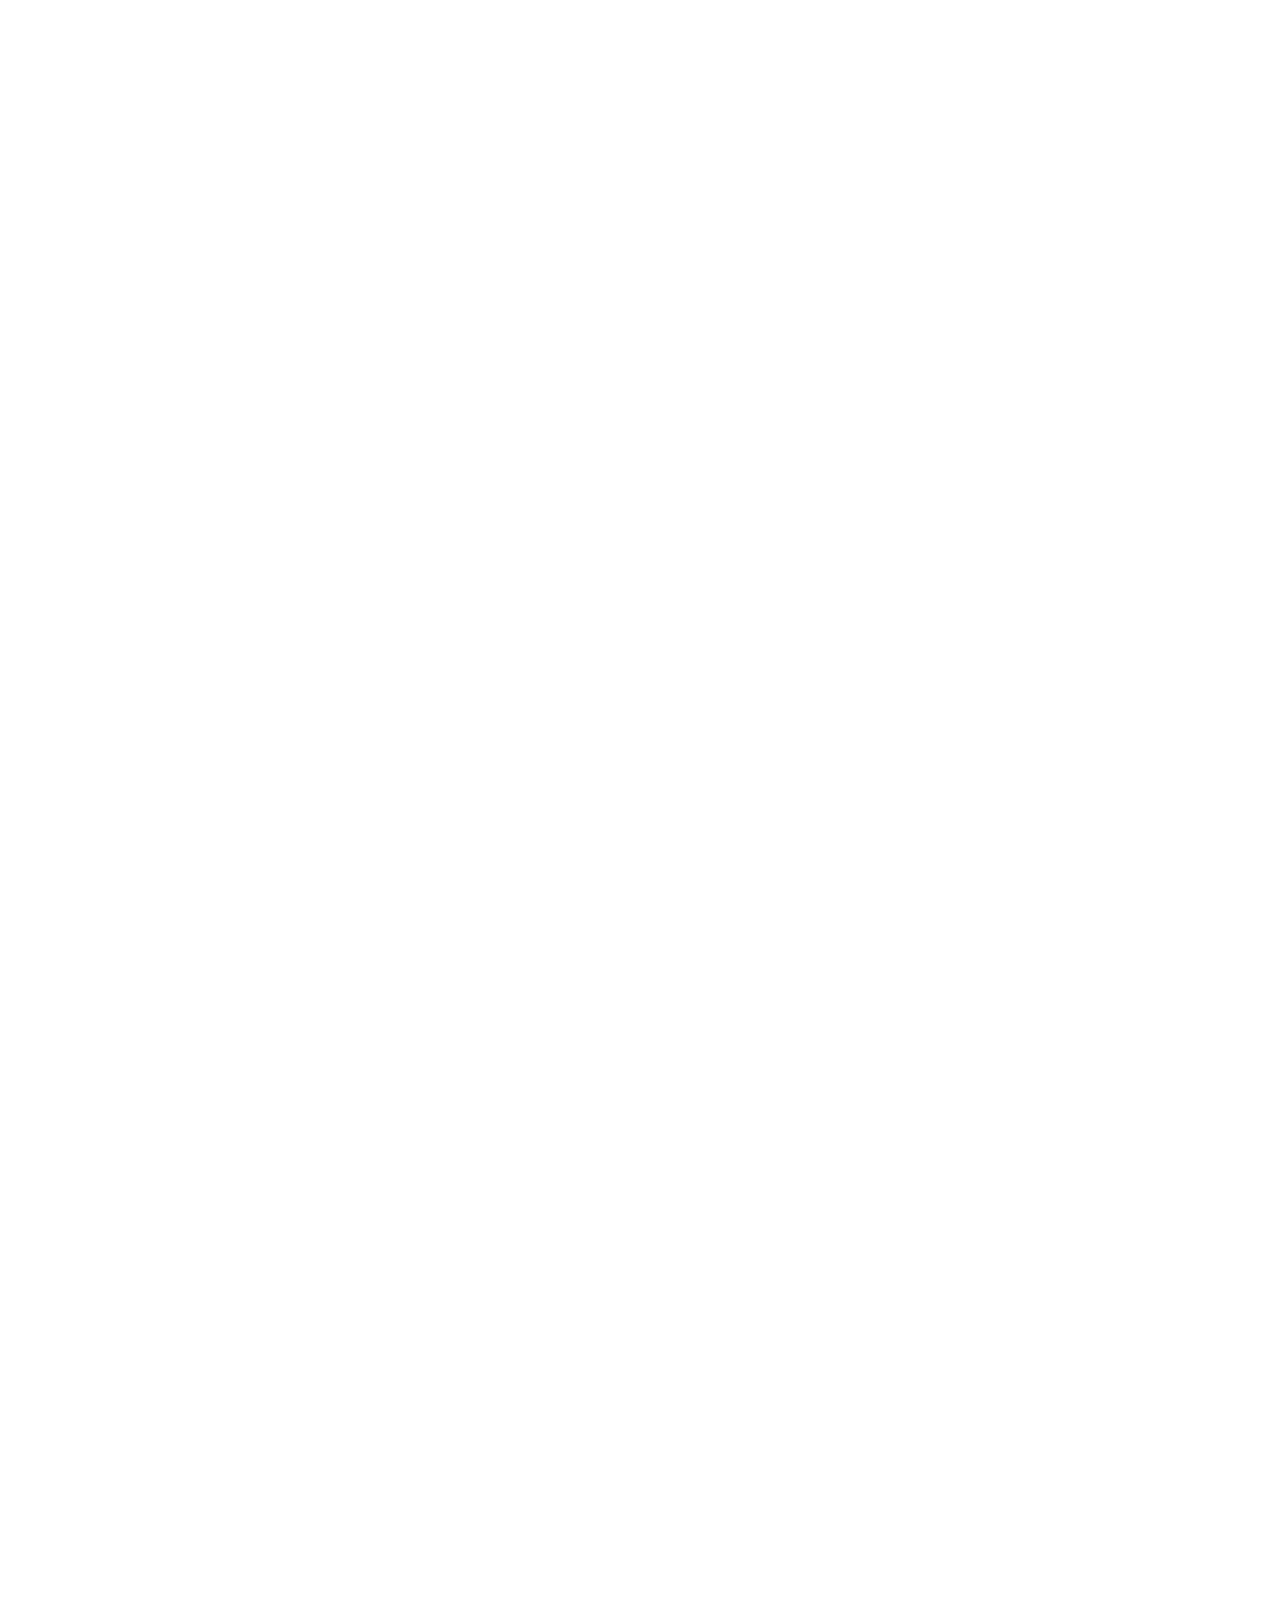
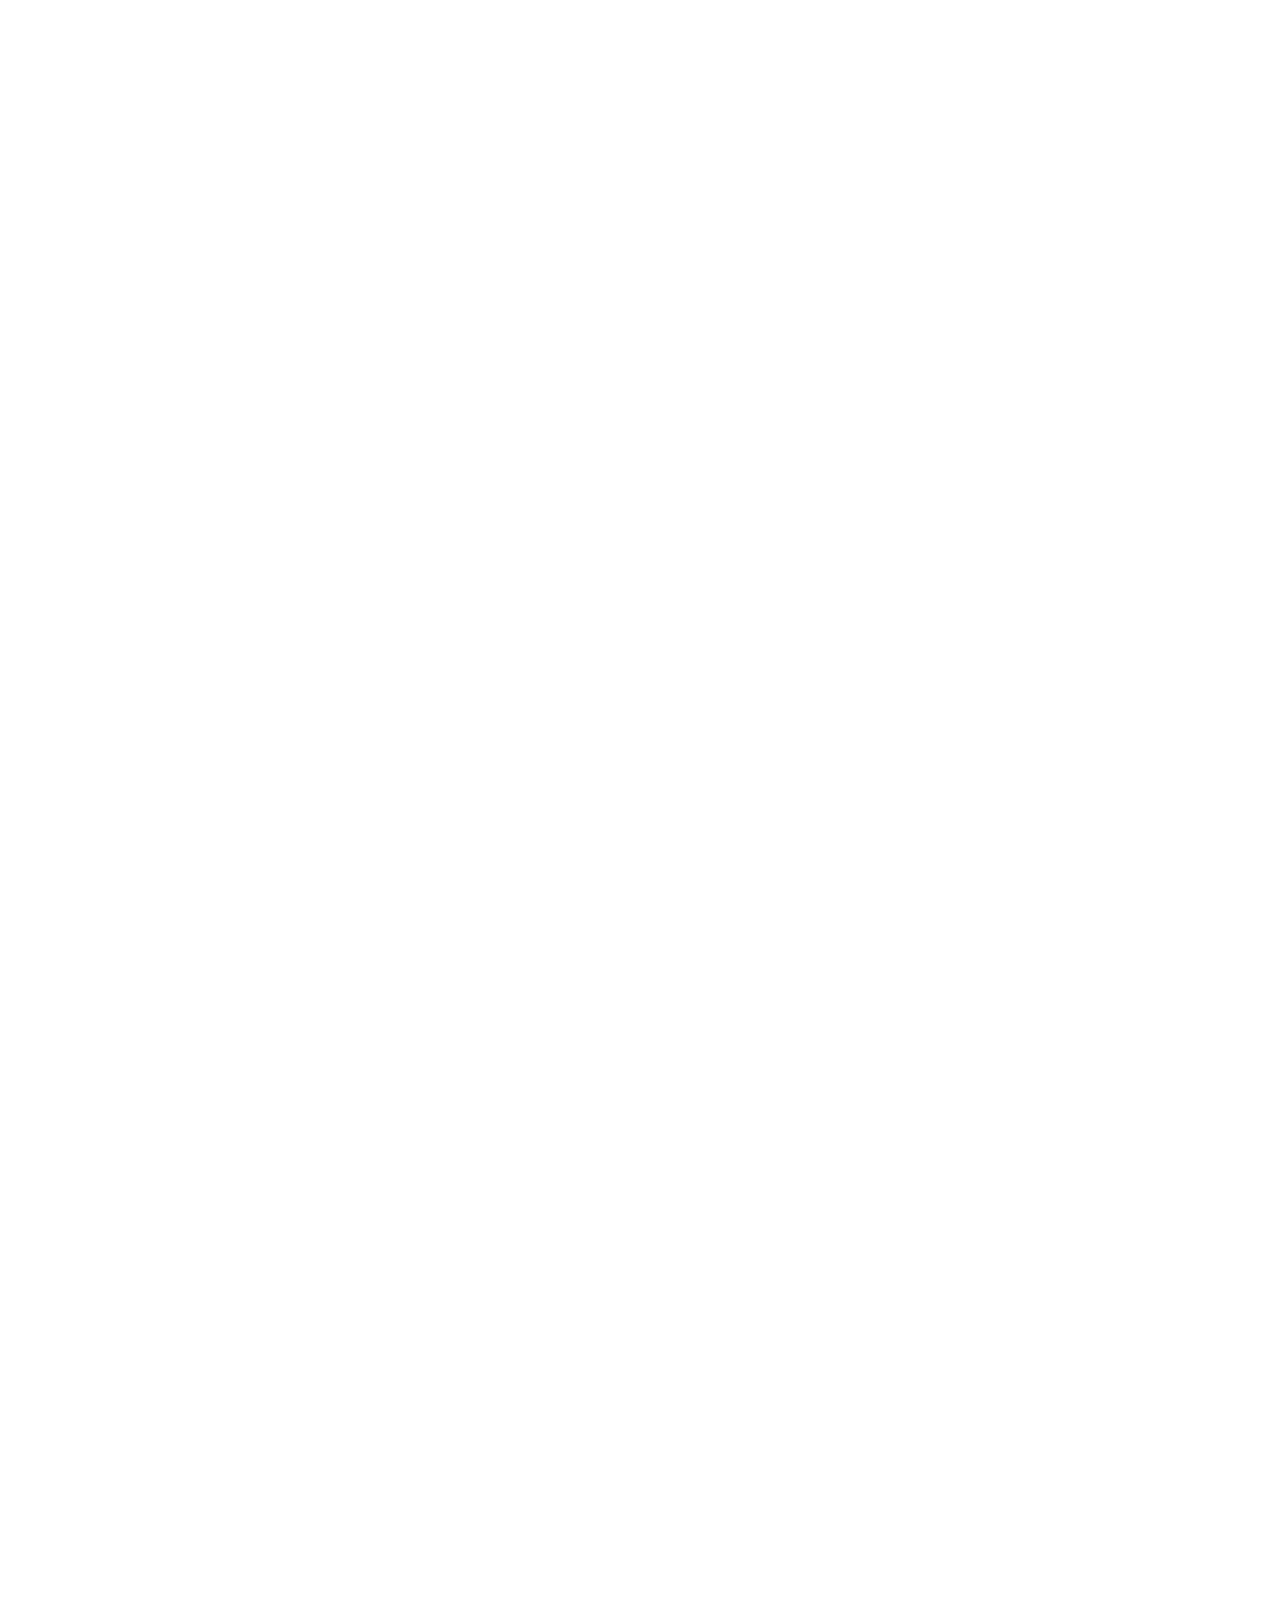
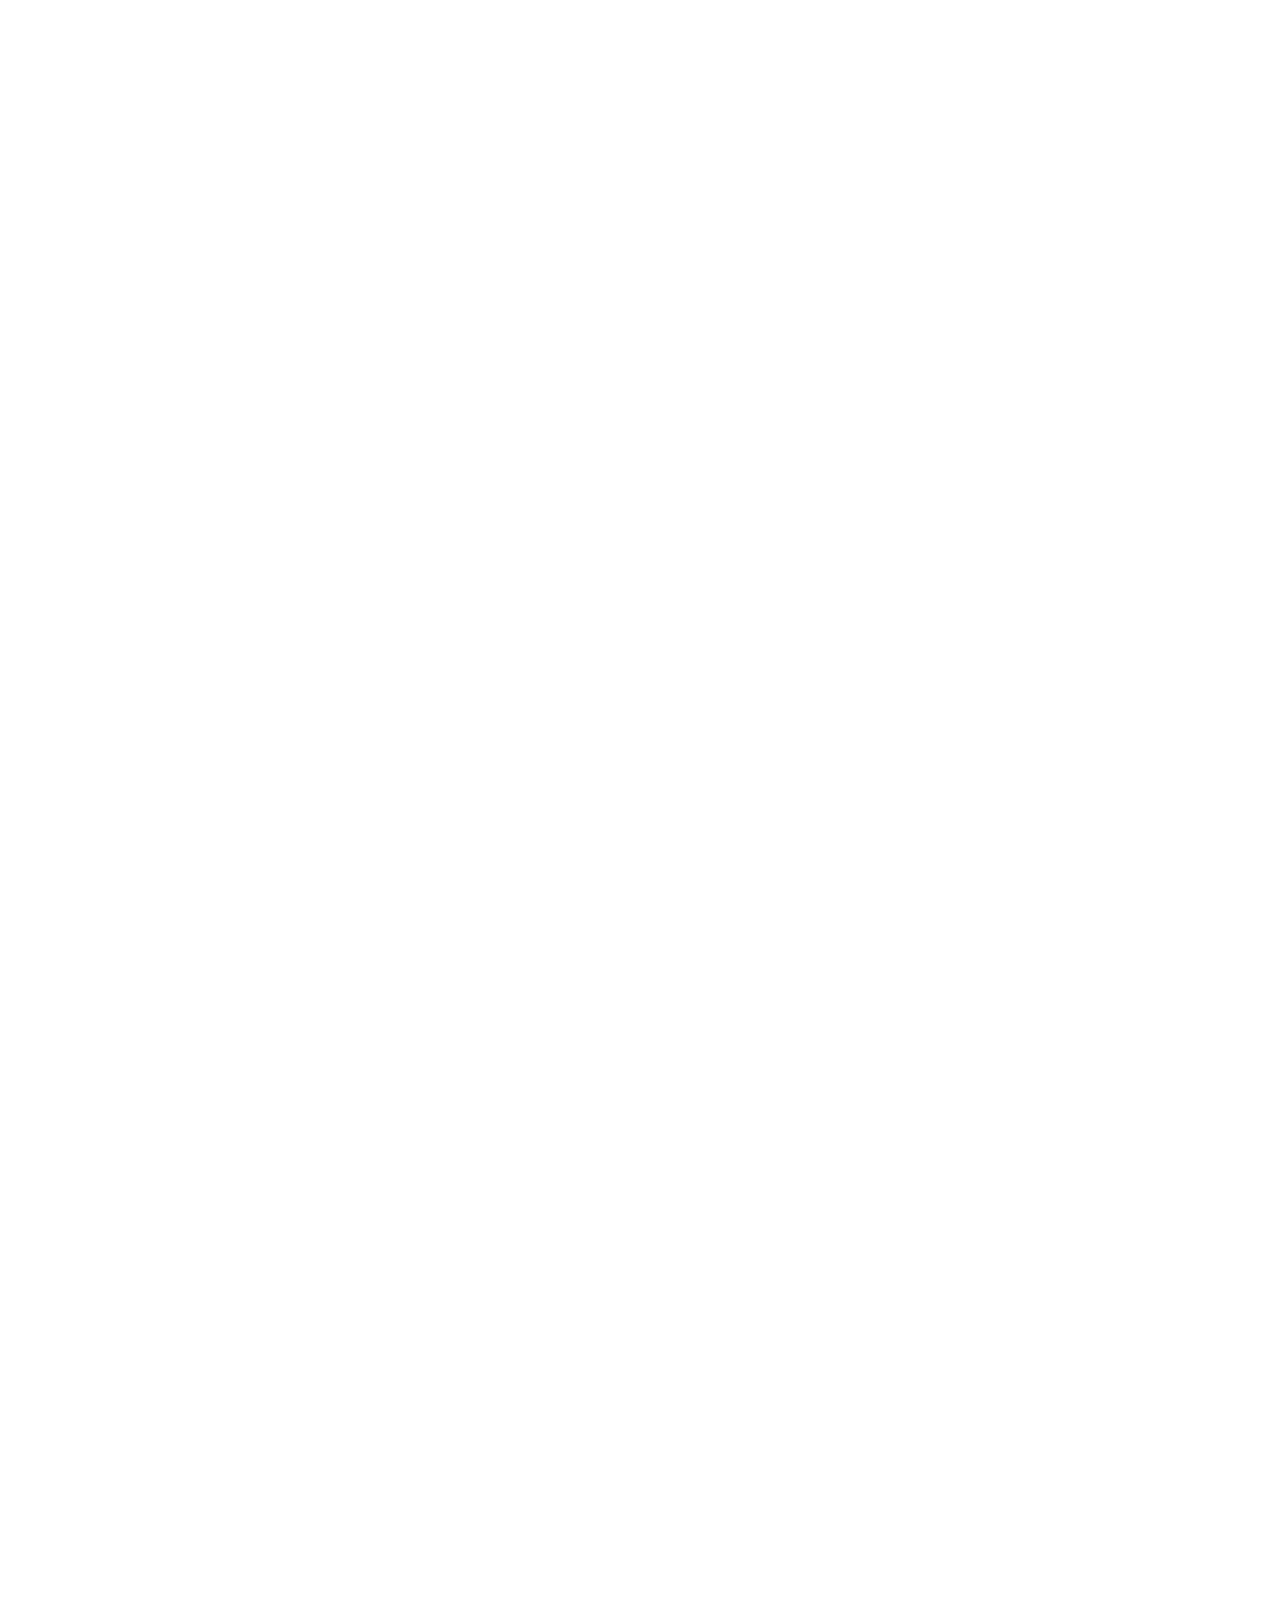
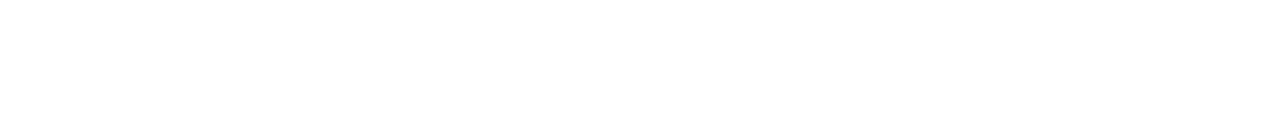
==== index.html @ 877ddde6 "Disabled prompt for location" ====
<!DOCTYPE HTML>
<html>
<head>
    <title>ЩЕ ГЛАСУВАМ</title>

    <meta property="og:image" content="http://shteglasuvam.com/fb_logo.jpg"/>
    <meta property="og:title" content="ЩЕ ГЛАСУВАМ"/>
    <meta property="og:site_name" content="Ще Гласувам"/>

    <meta http-equiv="content-type" content="text/html; charset=utf-8"/>
    <meta name="description" content=""/>
    <meta name="keywords" content=""/>
    <!--[if lte IE 8]>
    <script src="css/ie/html5shiv.js"></script><![endif]-->
    <script src="js/docCookies.js"></script>
    <script src="js/jquery.min.js"></script>
    <script src="js/jquery.poptrox.min.js"></script>
    <script src="js/jquery.scrolly.min.js"></script>
    <script src="js/jquery.scrollgress.min.js"></script>
    <script src="js/jquery.magnific-popup.js"></script>
    <script src="js/waypoints.min.js"></script>
    <script src="js/skel.min.js"></script>
    <script src="js/init.js"></script>
    <link rel="stylesheet" href="css/skel.css"/>
    <link href='//fonts.googleapis.com/css?family=Roboto:400,100,300,700&subset=cyrillic,latin' rel='stylesheet' type='text/css'>
    <link rel="stylesheet" href="css/style.css"/>
    <link rel="stylesheet" href="css/style-wide.css"/>
    <link rel="stylesheet" href="css/style-normal.css"/>
    <link rel="stylesheet" href="css/magnific-popup.css">
    <link href='css/font-awesome.min.css' rel='stylesheet' type='text/css'>
    <!--[if lte IE 8]>
    <link rel="stylesheet" href="css/ie/v8.css"/><![endif]-->
</head>
<body>

<!-- Header -->
<header id="header">
    <div class="layout clearfix">
        <!-- Logo -->
        <h1 id="logo" style="padding-top:7px">
            <a href="#intro"><img src="images/willvote-logo.png" width="98"/></a>
        </h1>
        <!-- Nav -->
        <nav id="nav">
            <ul>
                <li><a href="#one">Защо е важно?</a></li>
                <!--li><a href="#two">Партии и Коалиции</a></li-->
                <!--li><a href="#two">Непостоянен адрес</a></li-->
                <li><a href="#work">Гласуване в чужбина</a></li>
            </ul>
        </nav>

        <ul id="social_actions">
            <li>
                <a title="Сподели кампанията във Facebook" onclick='window.open("http://www.facebook.com/sharer.php?u=http://shteglasuvam.com", "_blank", "toolbar=yes, scrollbars=yes, resizable=yes, top=50, left=50, width=700, height=380");'
                   class="icon fa-facebook"><span class="label">Facebook</span></a></li>
            <li>
                <a title="Сподели кампанията в twitter" onclick='window.open("http://twitter.com/share?url=http://shteglasuvam.com&text=Аз ще гласувам!", "_blank", "toolbar=yes, scrollbars=yes, resizable=yes, top=50, left=50, width=700, height=380");'
                   class="icon fa-twitter"><span class="label">Twitter</span></a></li>
            <li>
                <a title="Сподели кампанията в Google+" onclick='window.open("https://plus.google.com/share?url=http://shteglasuvam.com", "_blank", "toolbar=yes, scrollbars=yes, resizable=yes, top=50, left=50, width=700, height=380");'
                   class="icon fa-google-plus"><span class="label">Google+</span></a></li>
        </ul>
    </div>
</header>

<!-- Intro -->
<section class="intro">
        <div class="column">
            <div class="disclaimer">
                <p>Това е независима кампания дело на екип доброволци от <a href="https://obshtestvo.bg/">
                    <img src="images/obshtestvo_logo.png" title="Общество.бг" alt="Obshtestvo logo" width="96" height="15">
                </a></p>
                <p>Целта е да се повиши избирателната активност и да се покаже, че всеки глас има силата да направи промяна.</p>
            </div>

            <div class="firstVisit">
                <div class="say clearfix">
                    <div class="prompt">
                        <h2>
                            Кажи на всички
                        </h2>
                        <a class="btn green vote" >
                            <b>Ще гласувам!</b>
                        </a>
                    </div>
                    <p class="desc">
                        <strong>Твоят глас е важен не само за изборите.</strong>
                        Тук можеш да заявиш своята гражданска позиция като споделиш,
                        че ще гласуваш и да призовеш
                        твоите приятели да последват примера ти.</p>
                </div>
                <div class="sep"><span>или</span></div>
                <div class="uncertain">
                    <div class="prompt">
                        <h2>
                            Мислиш, че не е важно?
                        </h2>
                        <p class="subtitle">Разбери</p>
                        <div class="who">
                            <a class="btn green whowillvote">
                                <b>Кой ще гласува</b>
                                <div class="faces"></div>
                            </a>
                        </div>
                        <p class="subtitle">от facebook приятелите ти и се присъедини към тях</p>
                    </div>
                </div>
            </div>
            <div class="loggedNotVoted">
                <div class="friends">
                    <h2>На 5ти октомвири ще гласуват</h2>
                    <div class="faces list clearfix"></div>
                    <p class="subtitle">
                        от приятелите ти. Така ще направят още <strong class="count"></strong> човека.
                    </p>
                </div>
                <div class="prompt">
                    <h2>Tе използват своя глас, а ти?</h2>
                    <p class="subtitle">
                        Твоите приятели може да последват примера ти.
                    </p>
                    <p class="subtitle secondary">
                        Призови ги, кажи на всички
                    </p>
                    <a class="btn green login_vote">
                        <b>Ще гласувам!</b>
                    </a>
                </div>
            </div>

            <div class="loggedVoted">
                <div class="greeting">
                    <h2>Нека да има повече хора като теб!</h2>
                    <p class="wish"> Тук можеш да следиш колко човека са се присъединили към кампанията, а ако харесаш <a
                            href="https://www.facebook.com/shteglasuvam">facebook страницата на „Ще гласувам“</a>  редовно ще получаваш новини и факти за изборите</p>
                    <div class="fb-like" data-href="https://www.facebook.com/shteglasuvam" data-layout="button" data-action="like" data-show-faces="false" data-share="false"></div>
                </div>
                <div class="together">
                    <h2>Заедно с теб ще гласуват</h2>
                    <div class="faces list clearfix"></div>
                    <p class="subtitle">
                        от приятелите ти. С теб станахме общо <strong class="count"></strong> човека.
                    </p>
                </div>
            </div>

            <div class="more">
                <a href="#one" class="continue down"><span>Научи защо е важно </span><i></i></a>
            </div>
        </div>
</section>

<!-- One -->
<section id="one" class="main style2 right dark fullscreen">

    <p align="center"><img src="images/willvote-infographic_new.png" alt="Защо е важно да гласуваш?

След преброяване на бюлетините

240 мандата се разпределят между партии и коалиции според спечелените гласове.

борбата на големите
Колкото повече мандати спечели дадена партия, толкова по-голяма е нейната законодателна власт.

160
мандата

Решенията за промени в конституцията се вземат с квалифицираното мнозинство на 2/3 от всички народни представители.

Справка: чл. 155, ал. 2 от Конституцията

121
мандата

Народното събрание приема законите и другите актове с мнозинство повече от половината от присъстващите народни представители.

Справка: чл. 81, ал. 2 от Конституцията


на границата
Право на участие при разпределяне на мандатите на национално ниво имат партиите и коалициите от партии, получили не по-малко от четири на сто от действителните гласове в страната и извън страната.

Справка: чл. 297, ал. 2 от Изборния кодекс

4%
от действителните
гласове
 
10
депутатски места
 
шанс за малките

Държавна субсидия се отпуска ежегодно и на партиите, които не са представени в Народното събрание, но са получили не по-малко от едно на сто от всички действителни гласове на последните парламентарни избори.

държавна субсидия

Справка: чл. 26 от Закона за политическите партии

Легитимност на властта

 

При по-висока избирателна активност един депутат представлява
по-голяма част от народа

 


Легитимността е едно от необходимите условия за стабилна държавна власт



Неутрализиране на купения вот

Колкото по-висока е избирателната активност, толкова по-малка е тежестта на
купените гласове




 
ниска
избирателна активност
 
висока
избирателна активност
 

Митът за преразпределение на гласовете

Само партиите и коалициите, които са събрали поне 4% от всички гласове, участват в разпределението на мандатите.

Гласовете, подадени за останалите партии (получили под 4%),
не се вземат предвид при изчисленията!
"></p>
</section>


<!-- Work -->
<section id="work" class="main style3 primary">
    <div>
        <p style="ftext-align:center;"><img src="images/glasuvane-chujbina.png" alt=""/></p>
        <iframe id="map" data-src="http://glasuvam.org/kade#&pe2014-sek&embed&quiet" width="100%" height="550px" frameborder="0"></iframe>
        <p style="font-size:90%;text-align:center;">Карта на изборите в чужбина от <a href="http://glasuvam.org/"
                                                                                      target="_blank">Glasuvam.org</a>
        </p>
    </div>
</section>

<!-- Footer -->
<footer id="footer">
    <!-- Icons -->
    <ul class="actions">
        <li>
            <a onclick='window.open("http://www.facebook.com/sharer.php?u=http://shteglasuvam.com", "_blank", "toolbar=yes, scrollbars=yes, resizable=yes, top=50, left=50, width=700, height=380");'
               class="icon fa-facebook"><span class="label">Facebook</span></a></li>
        <li>
            <a onclick='window.open("http://twitter.com/share?url=http://shteglasuvam.com&text=Аз ще гласувам!", "_blank", "toolbar=yes, scrollbars=yes, resizable=yes, top=50, left=50, width=700, height=380");'
               class="icon fa-twitter"><span class="label">Twitter</span></a></li>
        <li>
            <a onclick='window.open("https://plus.google.com/share?url=http://shteglasuvam.com", "_blank", "toolbar=yes, scrollbars=yes, resizable=yes, top=50, left=50, width=700, height=380");'
               class="icon fa-google-plus"><span class="label">Google+</span></a>
        </li>
    </ul>

    <p align="right" style="padding-right: 10px">
        <a class="popup-modal" href="#test-modal" style="text-decoration: none;">За нас / Контакти </a>
        Проект на <a href="https://obshtestvo.bg/"><img src="images/obshtestvo_logo.png" alt="Obshtestvo logo" width="96" height="15"></a>
    </p>

    <p>

    <div class="white-popup-block mfp-hide" id="test-modal">
        <h1><strong>За нас / Контакти</strong></h1>
        <br>

        <p>Ще гласувам“ е независима от политическа партия или чужди интереси кампания целяща да увеличи избирателната
            активност и да покаже, че твоят глас има силата да стори промяна.</p>

        <p>Ние сме група от доброволци запалени по технологиите, които сме работили по този проект в свободното си
            време. Ние сме с гражданска самосъзнателност, че всеки гражданин може да направи промяна и да въздейства на
            събитията в България. Този сайт иска да събуди тази гражданска активност в хората като ги подбуди да излязат
            и да гласуват, като една от основните части това да промениш политическия живот в България и да афектираш
            събитията в България. </p>

        <p>Гражданската активност не свършва с това да гласуваш и продължава през цялото време. Ако искаш да разбереш
            как може да си по-активен гражданин посети сайта на <a href="https://obshtestvo.bg/" target="_blank">Общество</a>
            и разгледай нашите други проекти. Всички отдавна сме станали „доброволци„ да бъдем граждани. </p>

        <p>За повече медийна информация и за да се свържете с нас:<br>
            info@obshtestvo.bg<br>
        </p>

        <p><a href="#" class="popup-modal-dismiss" style="color:black;text-decoration: none;">Затвори</a></p>
    </div>

    <div class="fb-like"
         data-href="https://www.facebook.com/pages/%D0%A9%D0%B5-%D0%B3%D0%BB%D0%B0%D1%81%D1%83%D0%B2%D0%B0%D0%BC/826516444039220"
         data-layout="standard" data-action="like" data-show-faces="true" data-share="true"></div>

</footer>


<script type="text/javascript" src="js/fb_scripts.js"></script>
<script>
    (function (i, s, o, g, r, a, m) {
        i['GoogleAnalyticsObject'] = r;
        i[r] = i[r] || function () {
            (i[r].q = i[r].q || []).push(arguments)
        }, i[r].l = 1 * new Date();
        a = s.createElement(o),
                m = s.getElementsByTagName(o)[0];
        a.async = 1;
        a.src = g;
        m.parentNode.insertBefore(a, m)
    })(window, document, 'script', '//www.google-analytics.com/analytics.js', 'ga');

    ga('create', 'UA-55041388-1', 'auto');
    ga('send', 'pageview');

</script>
</body>
</html>
---- css/skel.css ----
/* Resets (http://meyerweb.com/eric/tools/css/reset/ | v2.0 | 20110126 | License: none (public domain)) */

	html,body,div,span,applet,object,iframe,h1,h2,h3,h4,h5,h6,p,blockquote,pre,a,abbr,acronym,address,big,cite,code,del,dfn,em,img,ins,kbd,q,s,samp,small,strike,strong,sub,sup,tt,var,b,u,i,center,dl,dt,dd,ol,ul,li,fieldset,form,label,legend,table,caption,tbody,tfoot,thead,tr,th,td,article,aside,canvas,details,embed,figure,figcaption,footer,header,hgroup,menu,nav,output,ruby,section,summary,time,mark,audio,video{margin:0;padding:0;border:0;font-size:100%;font:inherit;vertical-align:baseline;}article,aside,details,figcaption,figure,footer,header,hgroup,menu,nav,section{display:block;}body{line-height:1;}ol,ul{list-style:none;}blockquote,q{quotes:none;}blockquote:before,blockquote:after,q:before,q:after{content:'';content:none;}table{border-collapse:collapse;border-spacing:0;}body{-webkit-text-size-adjust:none}

/* Box Model */

	*, *:before, *:after {
		-moz-box-sizing: border-box;
		-webkit-box-sizing: border-box;
		box-sizing: border-box;
	}

/* Container */

	body {
		/* min-width: (containers) */
		min-width: 1200px;
	}

	.container {
		margin-left: auto;
		margin-right: auto;
		
		/* width: (containers) */
		width: 1200px;
	}

	/* Modifiers */
	
		.container.small {
			/* width: (containers) * 0.75; */
			width: 900px;
		}

		.container.big {
			width: 100%;

			/* max-width: (containers) * 1.25; */
			max-width: 1500px;

			/* min-width: (containers); */
			min-width: 1200px;
		}

/* Grid */

	.\31 2u { width: 100% }
	.\31 1u { width: 91.6666666667% }
	.\31 0u { width: 83.3333333333% }
	.\39 u { width: 75% }
	.\38 u { width: 66.6666666667% }
	.\37 u { width: 58.3333333333% }
	.\36 u { width: 50% }
	.\35 u { width: 41.6666666667% }
	.\34 u { width: 33.3333333333% }
	.\33 u { width: 25% }
	.\32 u { width: 16.6666666667% }
	.\31 u { width: 8.3333333333% }
	.\-11u { margin-left: 91.6666666667% }
	.\-10u { margin-left: 83.3333333333% }
	.\-9u { margin-left: 75% }
	.\-8u { margin-left: 66.6666666667% }
	.\-7u { margin-left: 58.3333333333% }
	.\-6u { margin-left: 50% }
	.\-5u { margin-left: 41.6666666667% }
	.\-4u { margin-left: 33.3333333333% }
	.\-3u { margin-left: 25% }
	.\-2u { margin-left: 16.6666666667% }
	.\-1u { margin-left: 8.3333333333% }

	/* Rows */

		.row > * {
			float: left;
		}

		.row:after {
			content: '';
			display: block;
			clear: both;
			height: 0;
		}

		.row:first-child > * {
			padding-top: 0 !important;
		}

		.row.uniform > * > :first-child {
			margin-top: 0;
		}

		.row.uniform > * > :last-child {
			margin-bottom: 0;
		}

		/* Normal */

			.row > * {
				/* padding-left: (gutters) */
				padding-left: 40px;
			}

			.row + .row > * {
				/* padding: (gutters) 0 0 (gutters) */
				padding: 40px 0 0 40px;
			}

			.row {
				/* margin-left: -(gutters) */
				margin-left: -40px;
			}

			.row + .row.uniform > * {
				/* padding: (gutters.vertical) 0 0 (gutters.vertical) */
				padding: 40px 0 0 40px;
			}

		/* Flush */

			.row.flush > * {
				padding-left: 0;
			}

			.row + .row.flush > * {
				padding: 0;
			}

			.row.flush {
				margin-left: 0;
			}

			.row + .row.uniform.flush > * {
				padding: 0;
			}

		/* Quarter */

			.row.quarter > * {
				/* padding-left: (gutters * 0.25) */
				padding-left: 10px;
			}

			.row + .row.quarter > * {
				/* padding: (gutters * 0.25) 0 0 (gutters * 0.25) */
				padding: 10px 0 0 10px;
			}

			.row.quarter {
				/* margin-left: -(gutters * 0.25) */
				margin-left: -10px;
			}

			.row + .row.uniform.quarter > * {
				/* padding: (gutters.vertical * 0.25) 0 0 (gutters.vertical * 0.25) */
				padding: 10px 0 0 10px;
			}

		/* Half */

			.row.half > * {
				/* padding-left: (gutters * 0.5) */
				padding-left: 20px;
			}

			.row + .row.half > * {
				/* padding: (gutters * 0.5) 0 0 (gutters * 0.5) */
				padding: 20px 0 0 20px;
			}

			.row.half {
				/* margin-left: -(gutters * 0.5) */
				margin-left: -20px;
			}

			.row + .row.uniform.half > * {
				/* padding: (gutters.vertical * 0.5) 0 0 (gutters.vertical * 0.5) */
				padding: 20px 0 0 20px;
			}

		/* One and (a) Half */

			.row.oneandhalf > * {
				/* padding-left: (gutters * 1.5) */
				padding-left: 60px;
			}

			.row + .row.oneandhalf > * {
				/* padding: (gutters * 1.5) 0 0 (gutters * 1.5) */
				padding: 60px 0 0 60px;
			}

			.row.oneandhalf {
				/* margin-left: -(gutters * 1.5) */
				margin-left: -60px;
			}

			.row + .row.uniform.oneandhalf > * {
				/* padding: (gutters.vertical * 1.5) 0 0 (gutters.vertical * 1.5) */
				padding: 60px 0 0 60px;
			}

		/* Double */

			.row.double > * {
				/* padding-left: (gutters * 2) */
				padding-left: 80px;
			}

			.row + .row.double > * {
				/* padding: (gutters * 2) 0 0 (gutters * 2) */
				padding: 80px 0 0 80px;
			}

			.row.double {
				/* margin-left: -(gutters * 2) */
				margin-left: -80px;
			}
			
			.row + .row.uniform.double > * {
				/* padding: (gutters.vertical * 2) 0 0 (gutters.vertical * 2) */
				padding: 80px 0 0 80px;
			}
---- css/style.css ----
@charset 'UTF-8';
@import url('http://fonts.googleapis.com/css?family=Source+Sans+Pro:300,900');
@import url('font-awesome.min.css');

/*
	Big Picture by HTML5 UP
	html5up.net | @n33co
	Free for personal and commercial use under the CCA 3.0 license (html5up.net/license)
*/

/*********************************************************************************/
/* Basic                                                                         */
/*********************************************************************************/

.mfp-hide {
    display: none !important;
}
.white-popup-block {
    background: none repeat scroll 0 0 #fff;
    margin: 40px auto;
    max-width: 650px;
    padding: 20px 30px;
    position: relative;
    text-align: left;
	font-size:small;
	line-height: 130%;
}

	body {
		background: #fff;
	}

		body.is-loading *
		{
			-moz-transition: none !important;
			-webkit-transition: none !important;
			-o-transition: none !important;
			-ms-transition: none !important;
			transition: none !important;
			-moz-animation: none !important;
			-webkit-animation: none !important;
			-o-animation: none !important;
			-ms-animation: none !important;
			animation: none !important;
		}

	body,input,textarea,select {
		font-family: 'Source Sans Pro', sans-serif;
		font-weight: 300;
		font-size: 18pt;
		line-height: 1.75em;
		color: #39454b;
		letter-spacing: 0.5px;
	}

	h1,h2,h3,h4,h5,h6 {
		font-weight: 500;
		color: inherit;
	}
	
		h1 a, h2 a, h3 a, h4 a, h5 a, h6 a {
			color: inherit;
			text-decoration: none;
		}
		
	h2 {
		font-size: 2.25em;
		letter-spacing: -2px;
		line-height: 1.25em;
	}
		
	strong, b {
		font-weight: 900;
		color: inherit;
	}
	
	em, i {
		font-style: italic;
	}

	a {
		color: #98c593;

		-moz-transition: all 0.2s ease-in-out, color 0.2s ease-in-out;
		-webkit-transition: all 0.2s ease-in-out, color 0.2s ease-in-out;
		-o-transition: all 0.2s ease-in-out, color 0.2s ease-in-out;
		-ms-transition: all 0.2s ease-in-out, color 0.2s ease-in-out;
		transition: all 0.2s ease-in-out, color 0.2s ease-in-out;
	}

	sub {
		position: relative;
		top: 0.5em;
		font-size: 0.8em;
	}
	
	sup {
		position: relative;
		top: -0.5em;
		font-size: 0.8em;
	}
	
	hr {
		border: 0;
		border-top: solid 1px #ddd;
	}
	
	blockquote {
		border-left: solid 0.5em #ddd;
		padding: 1em 0 1em 2em;
		font-style: italic;
	}
	
	p, ul, ol, dl, table {
		margin-bottom: 1em;
	}

	header {
		margin-bottom: 1em;
	}
	
		header p {
			display: block;
			margin: 1em 0 0 0;
			padding: 0 0 0.5em 0;
		}
		
	footer {
		margin-top: 2em;
	}

	br.clear {
		clear: both;
	}

	/* Sections/Article */
	
		section,
		article {
			margin-bottom: 3em;
		}
		
			section > :last-child,
			article > :last-child {
				margin-bottom: 0;
			}

			section > .content > :last-child,
			article > .content > :last-child {
				margin-bottom: 0;
			}

			section:last-child,
			article:last-child {
				margin-bottom: 0;
			}

			.row > section,
			.row > article {
				margin-bottom: 0;
			}

	/* Image */

		.image {
			position: relative;
			display: inline-block;
		}
		
			.image:before {
				content: '';
				position: absolute;
				left: 0;
				top: 0;
				width: 100%;
				height: 100%;
				background: url('images/overlay.png');
			}
		
			.image img {
				display: block;
				width: 100%;
			}

			.image.featured {
				display: block;
				width: 100%;
				margin: 0 0 2em 0;
			}
			
			.image.fit {
				display: block;
				width: 100%;
			}
			
			.image.left {
				float: left;
				margin: 0 2em 2em 0;
			}
			
			.image.centered {
				display: block;
				margin: 0 0 2em 0;
			}

				.image.centered img {
					margin: 0 auto;
					width: auto;
				}

	/* List */

		ul {
		}

			ul.default {
				list-style: disc;
				padding-left: 1em;
			}
			
				ul.default li {
					padding-left: 0.5em;
				}		

			ul.icons {
				cursor: default;
			}	
			
				ul.icons li {
					display: inline-block;
				}
				
					ul.icons a {
						display: inline-block;
						width: 2em;
						height: 2em;
						line-height: 2em;
						text-align: center;
						border: 0;
					}

			ul.menu {
				cursor: default;
			}
			
				ul.menu li {
					display: inline-block;
					line-height: 1em;
					border-left: solid 1px rgba(145,146,147,0.25);
					padding: 0 0 0 0.5em;
					margin: 0 0 0 0.5em;
				}
				
				ul.menu li:first-child {
					border-left: 0;
					padding-left: 0;
					margin-left: 0;
				}

			ul.actions {
				cursor: default;
			}
			
				ul.actions li {
					display: inline-block;
					margin: 0 0 0 0.5em;
				}
				
				ul.actions li:first-child {
					margin-left: 0;
				}

		ol {
		}

			ol.default {
				list-style: decimal;
				padding-left: 1.25em;
			}

				ol.default li {
					padding-left: 0.25em;
				}

	/* Form */

		form {
		}
		
			form label {
				display: block;
			}
		
			form input[type="text"],
			form input[type="email"],
			form input[type="password"],
			form select,
			form textarea {
				display: block;
				width: 100%;
				padding: 0.65em 0.75em;
				background: none;
				border: solid 2px rgba(185,186,187,0.25);
				color: inherit;
				border-radius: 0.5em;
				outline: none;

				-moz-appearance: none;
				-webkit-appearance: none;
				-o-appearance: none;
				-ms-appearance: none;
				appearance: none;

				-moz-transition: all 0.2s ease-in-out, color 0.2s ease-in-out;
				-webkit-transition: all 0.2s ease-in-out, color 0.2s ease-in-out;
				-o-transition: all 0.2s ease-in-out, color 0.2s ease-in-out;
				-ms-transition: all 0.2s ease-in-out, color 0.2s ease-in-out;
				transition: all 0.2s ease-in-out, color 0.2s ease-in-out;
			}

				form input[type="text"]:focus,
				form input[type="email"]:focus,
				form input[type="password"]:focus,
				form select:focus,
				form textarea:focus {
					border-color: #9ac8e9;
				}

			form input[type="text"],
			form input[type="email"],
			form input[type="password"],
			form select {
				line-height: 1.35em;
			}
				
			form textarea {
				min-height: 8em;
			}

			form .formerize-placeholder {
				color: rgba(145,146,147,0.85) !important;
			}

			form ::-webkit-input-placeholder {
				color: rgba(145,146,147,0.85) !important;
			}

			form :-moz-placeholder {
				color: rgba(145,146,147,0.85) !important;
			}

			form ::-moz-placeholder {
				color: rgba(145,146,147,0.85) !important;
			}

			form :-ms-input-placeholder {
				color: rgba(145,146,147,0.85) !important;
			}

			form ::-moz-focus-inner {
				border: 0;
			}
			
	/* Table */
	
		table {
			width: 100%;
		}
		
			table.default {
				width: 100%;
			}
			
				table.default tbody tr:nth-child(2n+2) {
					background: #f4f4f4;
				}
				
				table.default td {
					padding: 0.5em 1em 0.5em 1em;
				}
				
				table.default th {
					text-align: left;
					font-weight: 900;
					padding: 0.5em 1em 0.5em 1em;
				}
			
				table.default thead {
					background: #444;
					color: #fff;
				}
				
				table.default tfoot {
					background: #eee;
				}
				
				table.default tbody {
				}

	/* Button */
		
		input[type="button"],
		input[type="submit"],
		input[type="reset"],
		.button {
			background-color: #98c593;
			border: 0;
			border-radius: 3.5em;
			color: #fff;
			cursor: pointer;
			display: inline-block;
			height: 3.5em;
			line-height: 3.5em;
			outline: 0;
			padding: 0 2em 0 2em;
			position: relative;
			text-align: center;
			text-decoration: none;

			-moz-appearance: none;
			-webkit-appearance: none;
			-o-appearance: none;
			-ms-appearance: none;
			appearance: none;

			-moz-transition: all 0.2s ease-in-out;
			-webkit-transition: all 0.2s ease-in-out;
			-o-transition: all 0.2s ease-in-out;
			-ms-transition: all 0.2s ease-in-out;
			transition: all 0.2s ease-in-out;
		}

			.button.down {
				width: 5em;
				height: 5em;
				line-height: 4.5em;
				padding: 0;
				background-image: url('images/dark-arrow.svg');
				background-position: center center;
				background-repeat: no-repeat;
				text-indent: -10em;
				overflow: hidden;
			}
			
				.button.down.anchored {
					bottom: 0;
					border-bottom: 0;
					border-radius: 3em 3em 0 0;
					height: 4.5em;
					margin-left: -2.5em;
				}
			
			.button.anchored {
				position: absolute;
				left: 50%;
			}
			
			input[type="button"]:hover,
			input[type="submit"]:hover,
			input[type="reset"]:hover,
			.button:hover {
				background-color: #a8d5a3;
			}
			
			input[type="button"]:active,
			input[type="submit"]:active,
			input[type="reset"]:active,
			.button:active {
				background-color: #88b583;
			}

			input[type="button"].style2,
			input[type="submit"].style2,
			input[type="reset"].style2,
			.button.style2 {
				background-color: transparent;
				border: solid 2px #e5e6e7;
				color: inherit;
			}

				input[type="button"].style2:hover,
				input[type="submit"].style2:hover,
				input[type="reset"].style2:hover,
				.button.style2:hover {
					background-color: rgba(145,146,147,0.035);
				}
				
				.button.style2.down {
					background-image: url('images/arrow.svg');
				}

	/* Box */

		.box {
			background: #fff;
			color: #39454b;
			padding: 2em;
		}
		
			.box.style2 {
				padding: 3.5em 2.5em 3.5em 2.5em;
			}

	/* Main */
		
		.main {
			position: relative;
			margin: 0;
			overflow-x: hidden;
		}
		
			.main.style1 {
				text-align: center;
				padding: 10em 0 10em 0;
			}
			
				.main.style1 h2 {
					font-size: 3.25em;
					line-height: 1em;
					letter-spacing: -4px;
				}
				
				.main.style1 .content {
					opacity: 1.0;

					-moz-transition: all 1s ease;
					-webkit-transition: all 1s ease;
					-o-transition: all 1s ease;
					-ms-transition: all 1s ease;
					transition: all 1s ease;
					
					-moz-transform: translateZ(0);
					-webkit-transform: translateZ(0);
					-o-transform: translateZ(0);
					-ms-transform: translateZ(0);
					transform: translateZ(0);
				}
				
			.main.style1.inactive {
			}
			
				.main.style1.inactive .content {
					opacity: 0;
				}
		
			.main.style2 {
				padding: 10em 0 10em 0;
				overflow: hidden;
			}
			
				.main.style2 .content {
					position: relative;
					width: 80% !important;

					-moz-transition: all 1s ease;
					-webkit-transition: all 1s ease;
					-o-transition: all 1s ease;
					-ms-transition: all 1s ease;
					transition: all 1s ease;
					
					-moz-transform: translateZ(0);
					-webkit-transform: translateZ(0);
					-o-transform: translateZ(0);
					-ms-transform: translateZ(0);
					transform: translateZ(0);
				}
			
				.main.style2.left {
				}

					.main.style2.left .content {
						left: 0;
					}

				.main.style2.right {
				}

					.main.style2.right .content {
						left: 10% !important;
					}

				.main.style2.inactive {
				}

					.main.style2.inactive .content {
					}

						.main.style2.inactive.left .content {
							left: -35%;
						}

						.main.style2.inactive.right .content {
							left: 100%;
						}
		
			.main.style3 {
				text-align: center;
				padding: 6em 0 6em 0;
			}

				.main.style3 .content {
				}

					.main.style3 .content > header {
						margin-bottom: 2em;
					}

				.main.style3.primary {
					background: #fff;
				}
			
				.main.style3.secondary {
					background: #f5f6f7;
				}

		
		.main.style4 {
				padding: 11em 0 10em 0 !important;
				overflow: hidden;
			}
			
				
				.main.style4 .content {
					position: relative;
					width: 20% !important;

					-moz-transition: all 1s ease;
					-webkit-transition: all 1s ease;
					-o-transition: all 1s ease;
					-ms-transition: all 1s ease;
					transition: all 1s ease;
					
					-moz-transform: translateZ(0);
					-webkit-transform: translateZ(0);
					-o-transform: translateZ(0);
					-ms-transform: translateZ(0);
					transform: translateZ(0);
				}
			
				.main.style4.left {
				}

					.main.style4.left .content {
						left: 0;
					}

				.main.style4.right {
				}

					.main.style4.right .content {
						left: 80% !important;
					}

				.main.style4.inactive {
				}

					.main.style4.inactive .content {
					}

						.main.style4.inactive.left .content {
							left: -35%;
						}

						.main.style4.inactive.right .content {
							left: 100%;
						}
	/* Dark */

		.dark {
			color: #fff;
		}

			.dark a {
				color: #fff;
			}
		
			.dark .button.style2 {
				border-color: inherit;
				background-color: rgba(64,64,64,0.05);
			}

				.dark .button.style2:hover {
					background-color: rgba(255,255,255,0.1);
				}
				
				.dark .button.style2.down {
					background-image: url('images/dark-arrow.svg');
				}
		
/*********************************************************************************/
/* Icons                                                                         */
/*********************************************************************************/

	.icon {
		text-decoration: none;
	}

		.icon:before {
			display: inline-block;
			font-family: FontAwesome;
			font-size: 1.25em;
			text-decoration: none;
			font-style: normal;
			font-weight: normal;
			line-height: 1;
			-webkit-font-smoothing:antialiased;
			-moz-osx-font-smoothing:grayscale;
		}
		
		.icon > .label {
			display: none;
		}

/*********************************************************************************/
/* Header                                                                        */
/*********************************************************************************/

	#header {
		position: fixed;
		z-index: 10000;
		left: 0;
		top: 0;
		width: 100%;
		background: #fff;
		background: rgba(255,255,255,0.95);
		height: 3em;
		line-height: 3em;
		box-shadow: 0 0 0.15em 0 rgba(0,0,0,0.1);
	}
	
	body {
		padding-top: 3em;
	}

	#logo {
		position: absolute;
		left: 1em;
		top: 0;
		height: 3em;
		line-height: 3em;
		letter-spacing: -1px;
	}
	
		#logo a {
			font-size: 1.25em;
		}
	
	#nav {
		position: absolute;
		right: 10.5em;
		top: 0;
		height: 3em;
		line-height: 3em;
	}

		#nav ul {
			margin: 0;
		}

			#nav ul li {
				display: inline-block;
				margin-left: 0.5em;
				font-size: 0.9em;
			}
			
				#nav ul li a {
					display: block;
					color: inherit;
					text-decoration: none;
					height: 3em;
					line-height: 3em;
					padding: 0 0.5em 0 0.5em;
					outline: 0;
				}

	#social_actions {
			position: absolute;
			display: inline !important;
			#width:200px;
			right: 1em;
			top: 0.25em;
			height: 3em;
			line-height: 3em;
			margin: 0;
		}
		
			#social_actions li {
				display: inline !important;
				font-size: 1.25em;
				margin: 0;
			}
			
				#social_actions li a {
					color:#798083;
					padding: 0.5em;
				}
/*********************************************************************************/
/* Intro                                                                         */
/*********************************************************************************/

	#intro {
		background: url('images/overlay.png'), url('../images/intro.jpg');
		background-size: 256px 256px, cover;
		background-attachment: fixed, fixed;
		background-position: top left, bottom center;
		background-repeat: repeat, no-repeat;
		background-position: 0px 3em;
		color:black !important;
		padding-top: 20px !important;
	}

/*********************************************************************************/
/* One                                                                           */
/*********************************************************************************/

	#one {
		#background: url('images/overlay.png'), url('../images/1.jpg');
		#background-color: #1fa2aa;
		background-size: 256px 256px, cover;
		background-attachment: fixed, fixed;
		background-position: 0px 3em;
		padding-top: 20px !important;
		padding-bottom: 20px !important;		
	}
	
	#one-2 {
		background: url('images/overlay.png'), url('../images/2.jpg');
		background-size: 256px 256px, cover;
		background-attachment: fixed, fixed;
		background-position: 0px 3em; 
	}
	
	#one-3 {
		background: url('images/overlay.png'), url('../images/3.jpg');
		background-size: 256px 256px, cover;
		background-attachment: fixed, fixed;
		background-position: 0px 3em; 
	}
	
	#one-4 {
		background: url('images/overlay.png'), url('../images/4.jpg');
		background-size: 256px 256px, cover;
		background-attachment: fixed, fixed;
		background-position: 0px 3em; 
	}
	
	#one-5 {
		background: url('images/overlay.png'), url('../images/5.jpg');
		background-size: 256px 256px, cover;
		background-attachment: fixed, fixed;
		background-position: 0px 3em; 
	}
	
	#one-6 {
		background: url('images/overlay.png'), url('../images/6.jpg');
		background-size: 256px 256px, cover;
		background-attachment: fixed, fixed;
		background-position: 0px 3em; 
	}
	
	#one-7 {
		background: url('images/overlay.png'), url('../images/7.jpg');
		background-size: 256px 256px, cover;
		background-attachment: fixed, fixed;
		background-position: 0px 3em; 
	}
	
	


/*********************************************************************************/
/* Two                                                                           */
/*********************************************************************************/

	#two {
		#background: url('images/overlay.png'), url('../images/two.jpg');
		background-color: #fff;
		background-size: 256px 256px, cover;
		background-attachment: fixed, fixed;
		background-position: top left, center center;
		padding-top: 20px !important;
		padding-bottom: 20px !important;
	}

/*********************************************************************************/
/* Work                                                                          */
/*********************************************************************************/

	#work { 
	}
	
		#work .row.images {
		}
	
			#work .row.images .image {
				position: relative;
				top: 0;
				left: 0;
				opacity: 1.0;
			
				-moz-transition: all 1s ease;
				-webkit-transition: all 1s ease;
				-o-transition: all 1s ease;
				-ms-transition: all 1s ease;
				transition: all 1s ease;
				
				-moz-transform: translateZ(0);
				-webkit-transform: translateZ(0);
				-o-transform: translateZ(0);
				-ms-transform: translateZ(0);
				transform: translateZ(0);
			}
		
			#work .row.images.inactive {
			}

				#work .row.images.inactive .image {
					opacity: 0;
				}
			
				#work .row.images.inactive .image.from-left {
					left: -14em;
				}
			
				#work .row.images.inactive .image.from-right {
					left: 14em;
				}
			
				#work .row.images.inactive .image.from-top {
					top: -7em;
				}
			
				#work .row.images.inactive .image.from-bottom {
					top: 7em;
				}
			
/*********************************************************************************/
/* Contact                                                                       */
/*********************************************************************************/

	#contact {
		padding-bottom: 0;
		overflow: hidden;
	}
	
		#contact .box {
			position: relative;
			bottom: 0;
			
			-moz-transition: all 1s ease;
			-webkit-transition: all 1s ease;
			-o-transition: all 1s ease;
			-ms-transition: all 1s ease;
			transition: all 1s ease;
			
			-moz-transform: translateZ(0);
			-webkit-transform: translateZ(0);
			-o-transform: translateZ(0);
			-ms-transform: translateZ(0);
			transform: translateZ(0);
		}
		
		#contact.inactive {
		}

			#contact.inactive .box {
				bottom: -30em;
			}

/*********************************************************************************/
/* Footer                                                                        */
/*********************************************************************************/
	
	#footer {
		position: relative;
		height: 5em;
		line-height: 5em;
		margin: 0;
		background: #39454b;
		color: #999;
		color: rgba(185,186,187,0.5);
		overflow: hidden;
	}

		#footer a {
			color: #999;
			color: rgba(185,186,187,0.5);
		}

			#footer a:hover {
				color: #bbb;
				color: rgba(185,186,187,1.0);
			}
	
		#footer .actions {
			position: absolute;
			left: 1em;
			top: 0.25em;
			height: 5em;
			line-height: 5em;
			margin: 0;
		}
		
			#footer .actions li {
				font-size: 1.25em;
				margin: 0;
			}
			
				#footer .actions li a {
					padding: 0.5em;
				}
		
		#footer .menu {
			position: absolute;
			right: 2em;
			top: 0;
			height: 5em;
			line-height: 5em;
			margin: 0;
		}
		
			#footer .menu li {
				font-size: 0.9em;
			}

/*********************************************************************************/
/* Poptrox                                                                       */
/*********************************************************************************/

	.poptrox-popup {
		background: #fff;
		-moz-box-sizing: content-box;
		-webkit-box-sizing: content-box;
		-o-box-sizing: content-box;
		-ms-box-sizing: content-box;
		box-sizing: content-box;
		padding-bottom: 3em;
		box-shadow: 0 0.1em 0.15em 0 rgba(0,0,0,0.15);
	}
	
		.poptrox-popup .loader {
			width: 48px;
			height: 48px;
			background: url('images/loader.gif');
			position: absolute;
			top: 50%;
			left: 50%;
			margin: -24px 0 0 -24px;
		}
	
		.poptrox-popup .caption {
			position: absolute;
			bottom: 0;
			left: 0;
			background: #fff;
			width: 100%;
			height: 3em;
			line-height: 2.8em;
			text-align: center;
			cursor: default;
			z-index: 1;
			font-size: 0.9em;
		}
		
		.poptrox-popup .nav-next,
		.poptrox-popup .nav-previous {
			position: absolute;
			top: 0;
			width: 50%;
			height: 100%;
			opacity: 0;
			cursor: pointer;
			background: rgba(0,0,0,0.01);
			-moz-transition: opacity 0.2s ease-in-out;
			-webkit-transition: opacity 0.2s ease-in-out;
			-o-transition: opacity 0.2s ease-in-out;
			-ms-transition: opacity 0.2s ease-in-out;
			transition: opacity 0.2s ease-in-out;
			-webkit-tap-highlight-color: rgba(255,255,255,0);
		}

			.poptrox-popup .nav-next:before,
			.poptrox-popup .nav-previous:before {
				content: '';
				position: absolute;
				width: 96px;
				height: 64px;
				background: url('images/poptrox-nav.svg');
				top: -moz-calc(50% - 1.5em);
				top: -webkit-calc(50% - 1.5em);
				top: -o-calc(50% - 1.5em);
				top: -ms-calc(50% - 1.5em);
				top: calc(50% - 1.5em);
				margin: -32px 0 0 0;
			}
		
			.poptrox-popup:hover .nav-next,
			.poptrox-popup:hover .nav-previous {
				opacity: 0.5;
			}

			.poptrox-popup:hover .nav-next:hover,
			.poptrox-popup:hover .nav-previous:hover {
				opacity: 1.0;
			}
			
			.poptrox-popup .nav-previous:before
			{
				-moz-transform: scaleX(-1);
				-webkit-transform: scaleX(-1);
				-o-transform: scaleX(-1);
				-ms-transform: scaleX(-1);
				transform: scaleX(-1);
				-ms-filter: "FlipH";			
				filter: FlipH;
			}

		.poptrox-popup .nav-next {
			right: 0;
		}

			.poptrox-popup .nav-next:before {
				right: 0;
			}
		
		.poptrox-popup .nav-previous {
			left: 0;
		}

			.poptrox-popup .nav-previous:before {
				left: 0;
			}
			
		.poptrox-popup .closer {
			position: absolute;
			top: 0;
			right: 0;
			width: 64px;
			height: 64px;
			text-indent: -9999px;
			z-index: 2;
			opacity: 0;
			-moz-transition: opacity 0.2s ease-in-out;
			-webkit-transition: opacity 0.2s ease-in-out;
			-o-transition: opacity 0.2s ease-in-out;
			-ms-transition: opacity 0.2s ease-in-out;
			transition: opacity 0.2s ease-in-out;
			-webkit-tap-highlight-color: rgba(255,255,255,0);
		}
		
			.poptrox-popup .closer:before {
				content: '';
				display: block;
				position: absolute;
				right: 16px;
				top: 16px;
				width: 40px;
				height: 40px;
				border-radius: 100%;
				box-shadow: inset 0 0 0 2px #fff;
				background: url('images/poptrox-closer.svg') center center;
				color: #fff !important;
			}

			.poptrox-popup:hover .closer {
				opacity: 0.5;
			}

			.poptrox-popup:hover .closer:hover {
				opacity: 1.0;
			}
			
/*********************************************************************************/
/* Touch Mode                                                                    */
/*********************************************************************************/

	body.touch {
	}
	
		body.touch .main {
			background-attachment: scroll !important;
		}
		
		body.touch .poptrox-popup {
		}

			body.touch .poptrox-popup .nav-next,
			body.touch .poptrox-popup .nav-previous,
			body.touch .poptrox-popup .closer {
				opacity: 1.0 !important;
			}
---- css/style-wide.css ----
/*
	Big Picture by HTML5 UP
	html5up.net | @n33co
	Free for personal and commercial use under the CCA 3.0 license (html5up.net/license)
*/

/*********************************************************************************/
/* Basic                                                                         */
/*********************************************************************************/

	body,input,textarea,select {
		font-size: 17pt;
	}
	
	/* Main */
		
		.main {
		}
		
			.main.style2 {
			}
			
				.main.style2 .content {
					width: 40%;
				}
			
					.main.style2.right .content {
						left: 60%;
					}

				.main.style2.inactive {
				}

					.main.style2.inactive .content {
					}

						.main.style2.inactive.left .content {
							left: -40%;
						}
---- css/style-normal.css ----
/*
	Big Picture by HTML5 UP
	html5up.net | @n33co
	Free for personal and commercial use under the CCA 3.0 license (html5up.net/license)
*/

/*********************************************************************************/
/* Basic                                                                         */
/*********************************************************************************/

	body,input,textarea,select {
		font-size: 15pt;
	}
---- css/ie/v8.css ----
/*
	Big Picture by HTML5 UP
	html5up.net | @n33co
	Free for personal and commercial use under the CCA 3.0 license (html5up.net/license)
*/

/*********************************************************************************/
/* Basic                                                                         */
/*********************************************************************************/

	/* Section/Article */

		section,
		article
		{
		}
		
			section > .last-child,
			article > .last-child
			{
				margin-bottom: 0;
			}

			section.last-child,
			article.last-child
			{
				margin-bottom: 0;
			}

	/* Form */

		form input[type="text"],
		form input[type="email"],
		form input[type="password"],
		form select,
		form textarea {
			position: relative;
			-ms-behavior: url('css/ie/PIE.htc');
			border: solid 1px #ccc;
		}

	/* Button */
		
		input[type="button"],
		input[type="submit"],
		input[type="reset"],
		.button {
			position: relative;
			-ms-behavior: url('css/ie/PIE.htc');
		}

			.button.down {
				text-indent: 0;
			}
	
/*********************************************************************************/
/* Intro                                                                         */
/*********************************************************************************/

	#intro {
		-ms-behavior: url('css/ie/backgroundsize.min.htc');
		background: url('../../images/intro.jpg');
		background-size: cover;
	}
	
		#intro:before {
			content: '';
			background: url('../images/overlay.png');
			width: 100%;
			height: 100%;
			position: absolute;
			left: 0;
			top: 0;
		}

/*********************************************************************************/
/* One                                                                           */
/*********************************************************************************/

	#one {
		-ms-behavior: url('css/ie/backgroundsize.min.htc');
		background: url('../../images/one.jpg');
		background-size: cover;
	}

		#one:before {
			content: '';
			background: url('../images/overlay.png');
			width: 100%;
			height: 100%;
			position: absolute;
			left: 0;
			top: 0;
		}

/*********************************************************************************/
/* Two                                                                           */
/*********************************************************************************/

	#two {
		-ms-behavior: url('css/ie/backgroundsize.min.htc');
		background: url('../../images/two.jpg');
		background-size: cover;
	}

		#two:before {
			content: '';
			background: url('../images/overlay.png');
			width: 100%;
			height: 100%;
			position: absolute;
			left: 0;
			top: 0;
		}
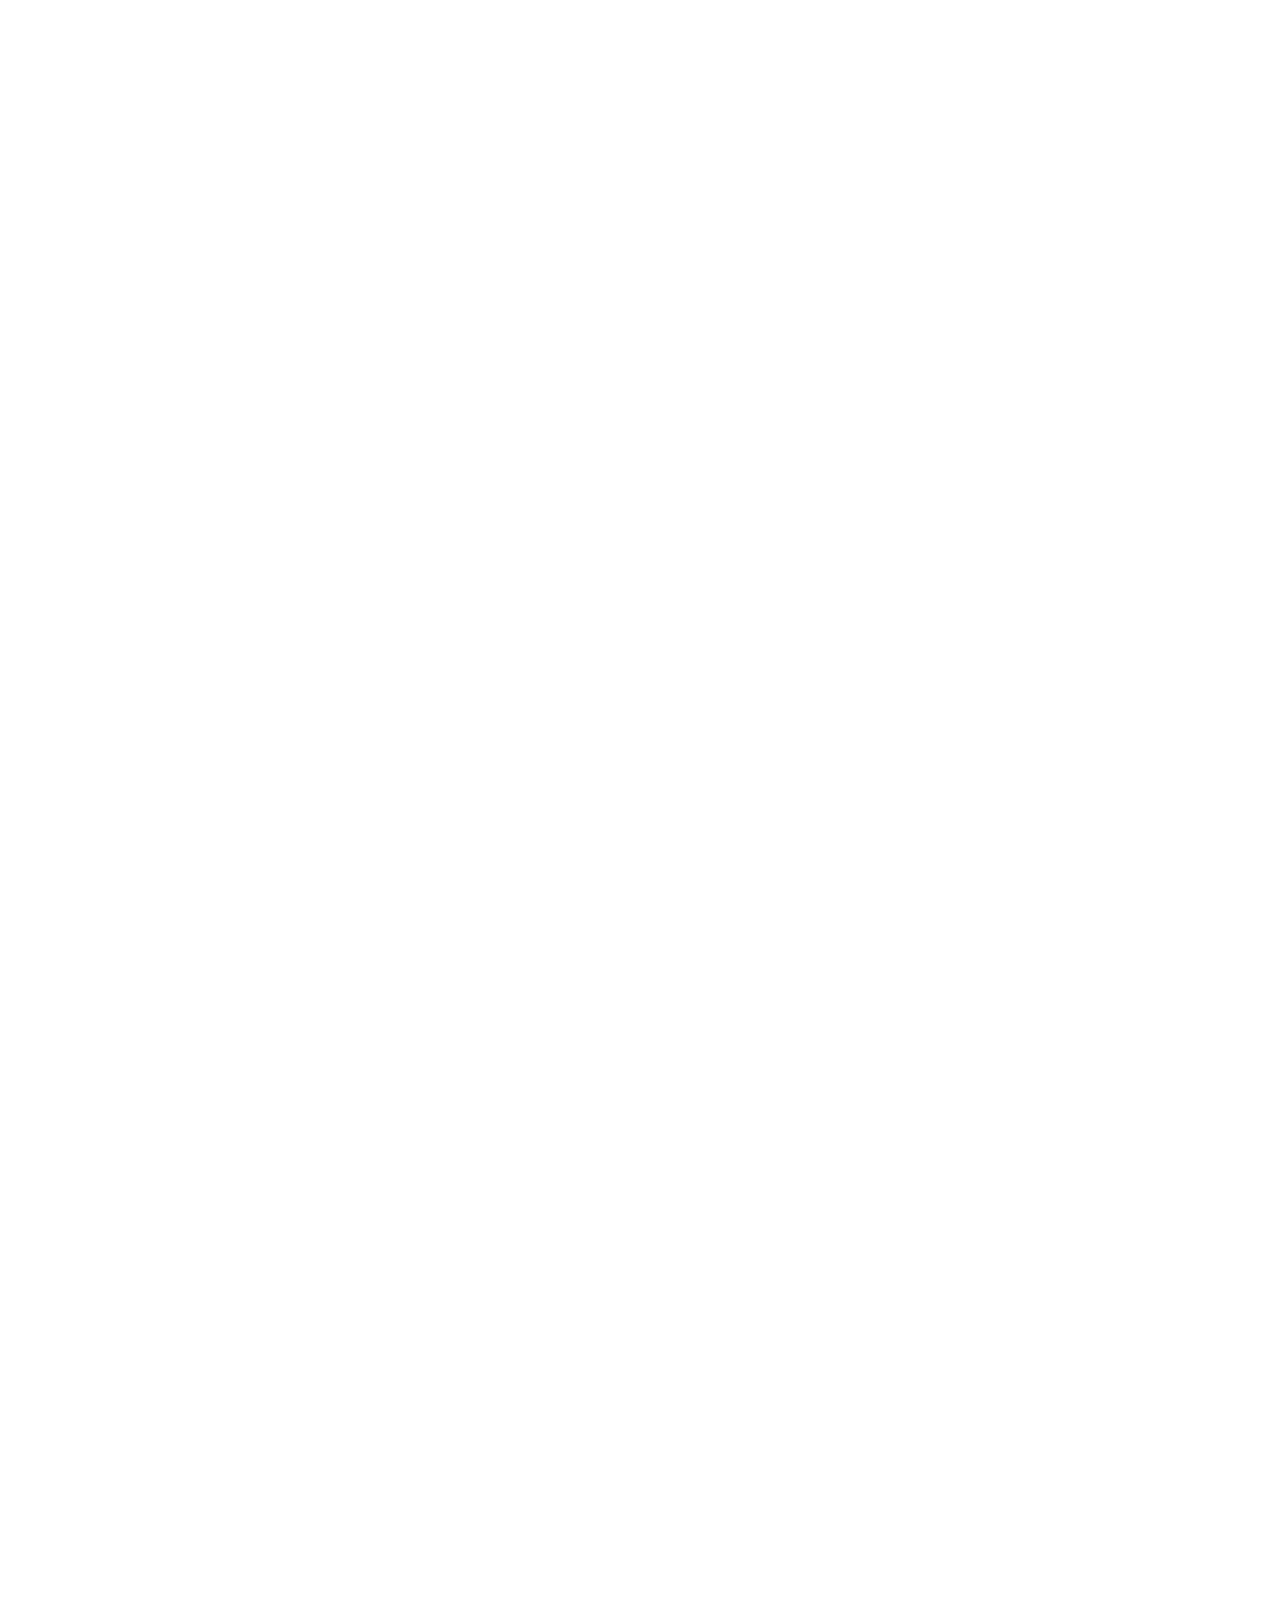
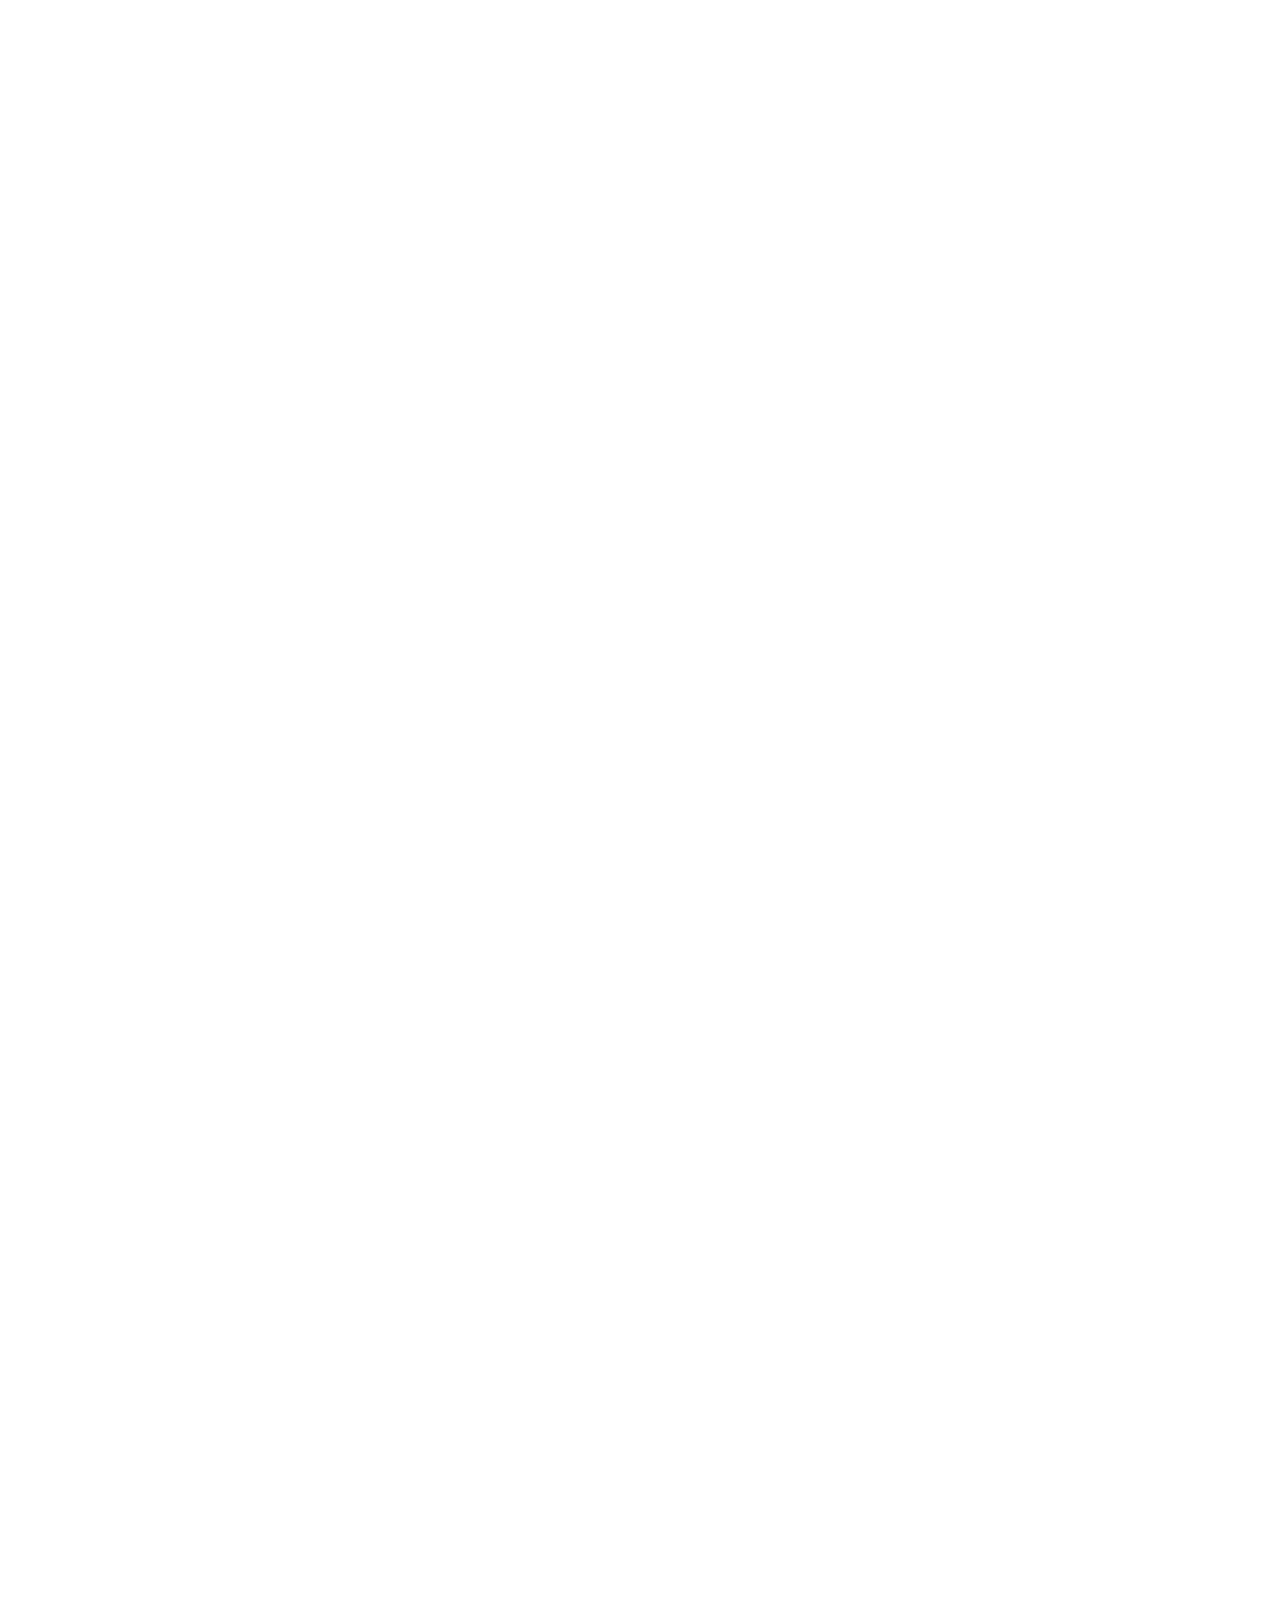
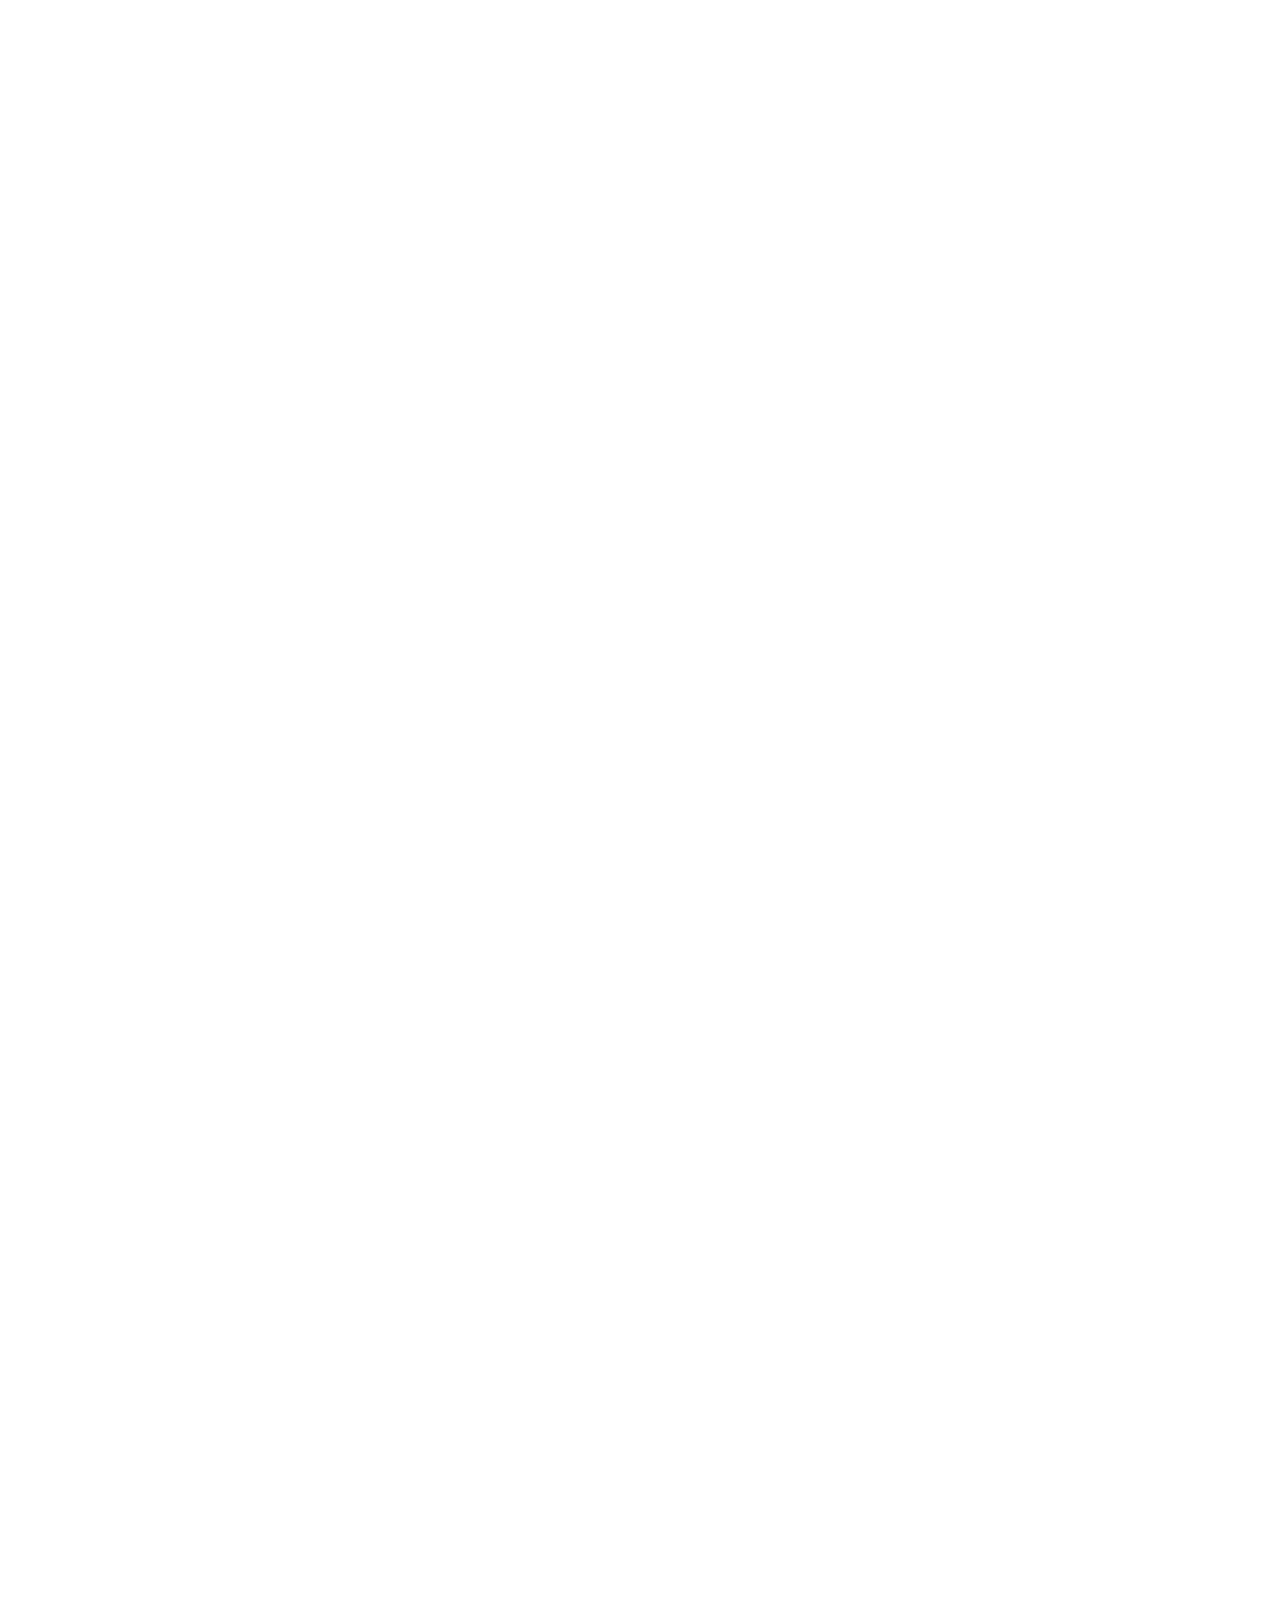
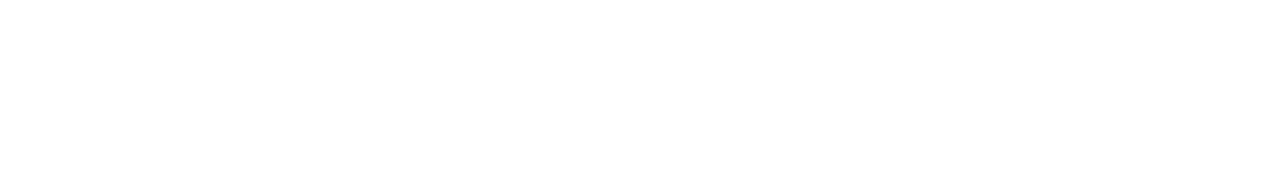
==== commit 0bd941da: "added link to homepage" ====
--- a/index.html
+++ b/index.html
@@ -46,7 +46,7 @@
                 <li><a href="#one">Защо е важно?</a></li>
                 <!--li><a href="#two">Партии и Коалиции</a></li-->
                 <!--li><a href="#two">Непостоянен адрес</a></li-->
-                <li><a href="#work">Гласуване в чужбина</a></li>
+                <li><a href="#global">Гласуване в чужбина</a></li>
             </ul>
         </nav>
 
@@ -65,7 +65,7 @@
 </header>
 
 <!-- Intro -->
-<section class="intro">
+<section class="intro" id="intro">
         <div class="column">
             <div class="disclaimer">
                 <p>Това е независима кампания дело на екип доброволци от <a href="https://obshtestvo.bg/">
@@ -239,7 +239,7 @@
 
 
 <!-- Work -->
-<section id="work" class="main style3 primary">
+<section id="global" class="main style3 primary">
     <div>
         <p style="ftext-align:center;"><img src="images/glasuvane-chujbina.png" alt=""/></p>
         <iframe id="map" data-src="http://glasuvam.org/kade#&pe2014-sek&embed&quiet" width="100%" height="550px" frameborder="0"></iframe>
@@ -266,13 +266,13 @@
     </ul>
 
     <p align="right" style="padding-right: 10px">
-        <a class="popup-modal" href="#test-modal" style="text-decoration: none;">За нас / Контакти </a>
+        <a class="popup-modal" href="#contact" style="text-decoration: none;">За нас / Контакти </a>
         Проект на <a href="https://obshtestvo.bg/"><img src="images/obshtestvo_logo.png" alt="Obshtestvo logo" width="96" height="15"></a>
     </p>
 
     <p>
 
-    <div class="white-popup-block mfp-hide" id="test-modal">
+    <div class="white-popup-block mfp-hide" id="contact">
         <h1><strong>За нас / Контакти</strong></h1>
         <br>
 
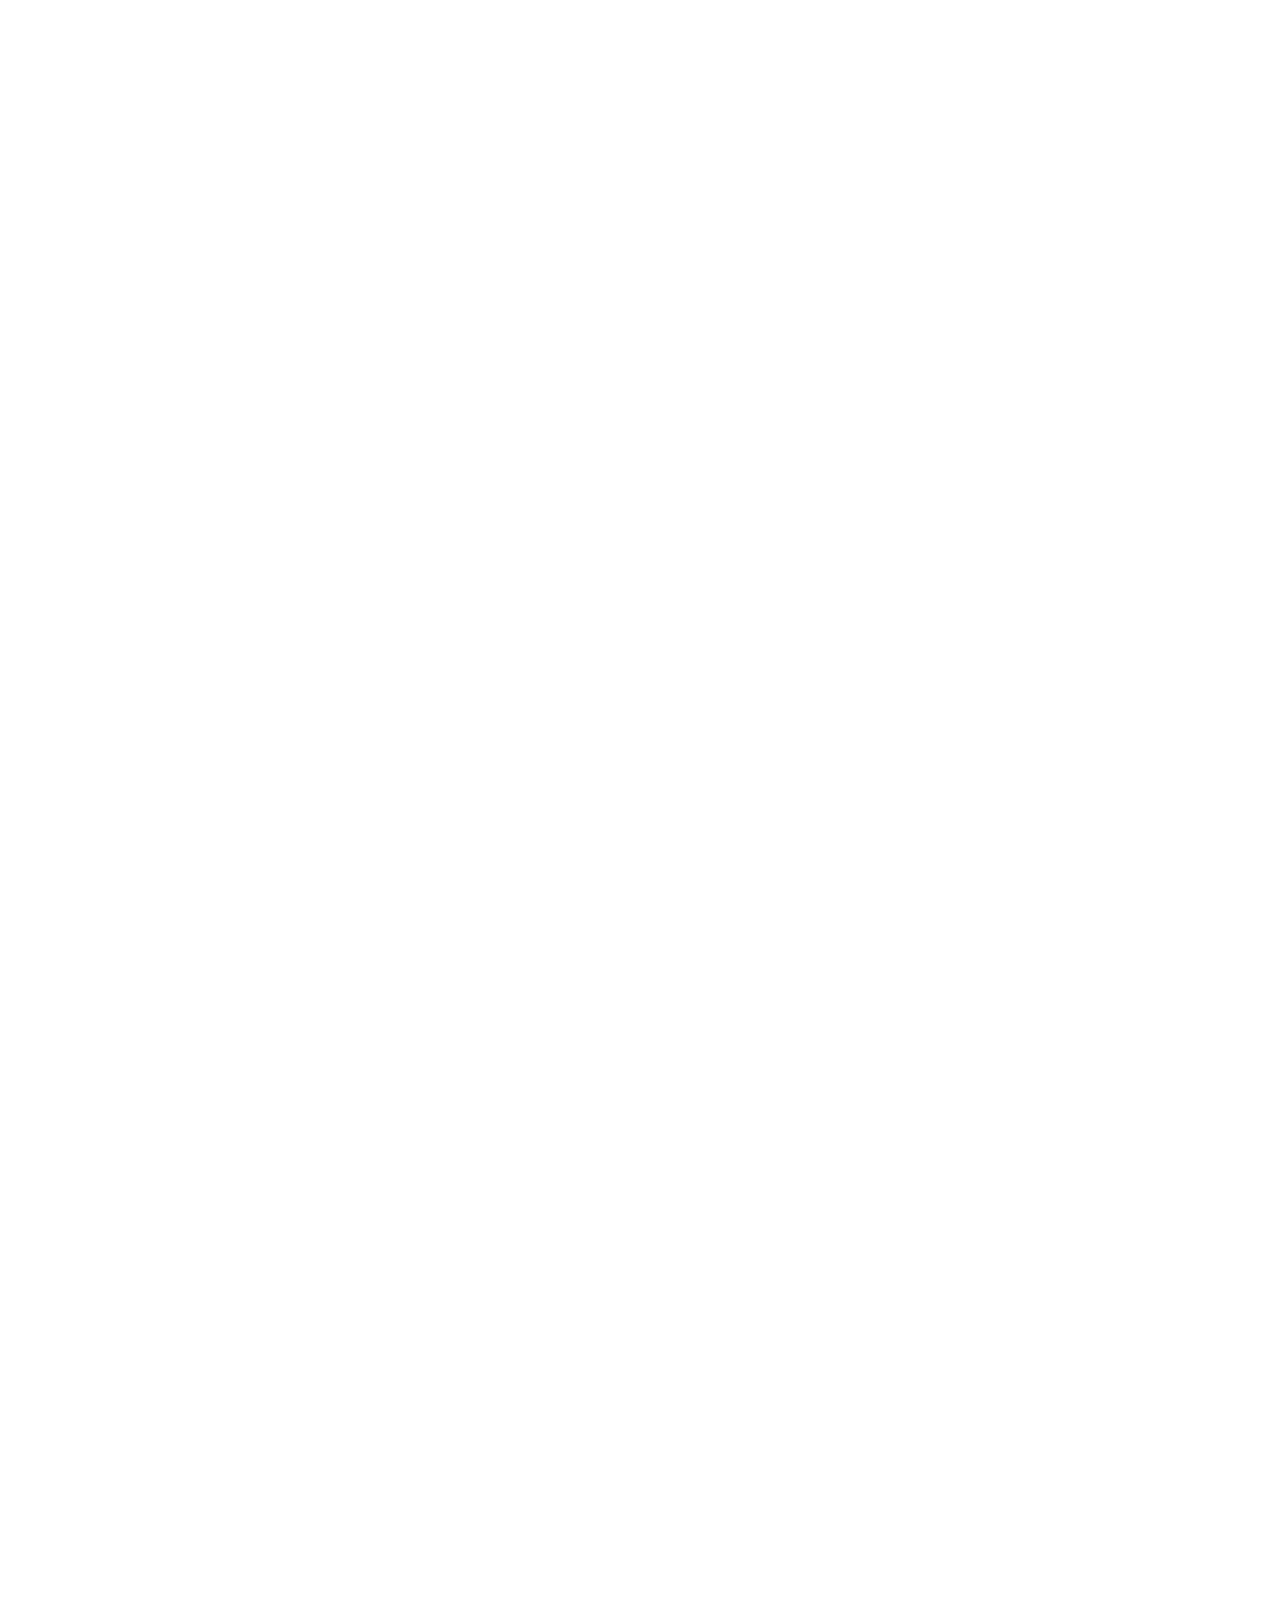
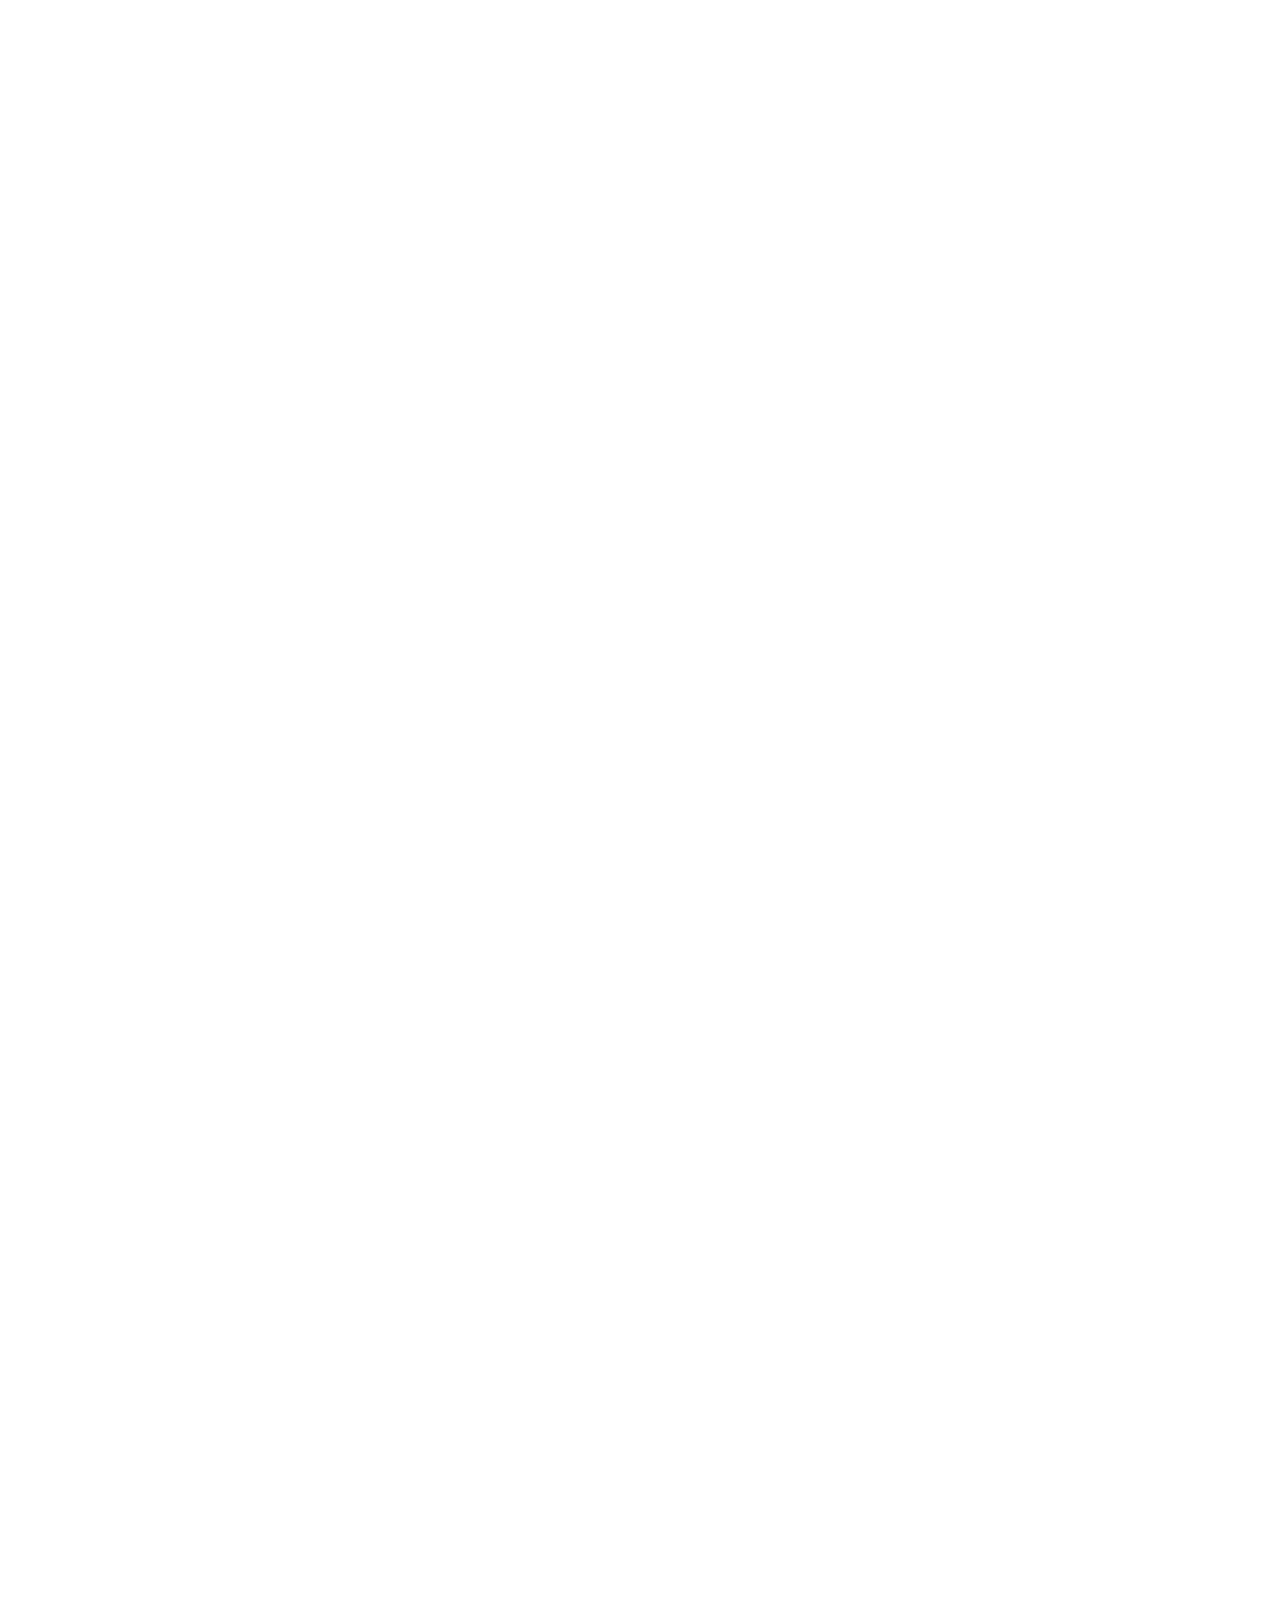
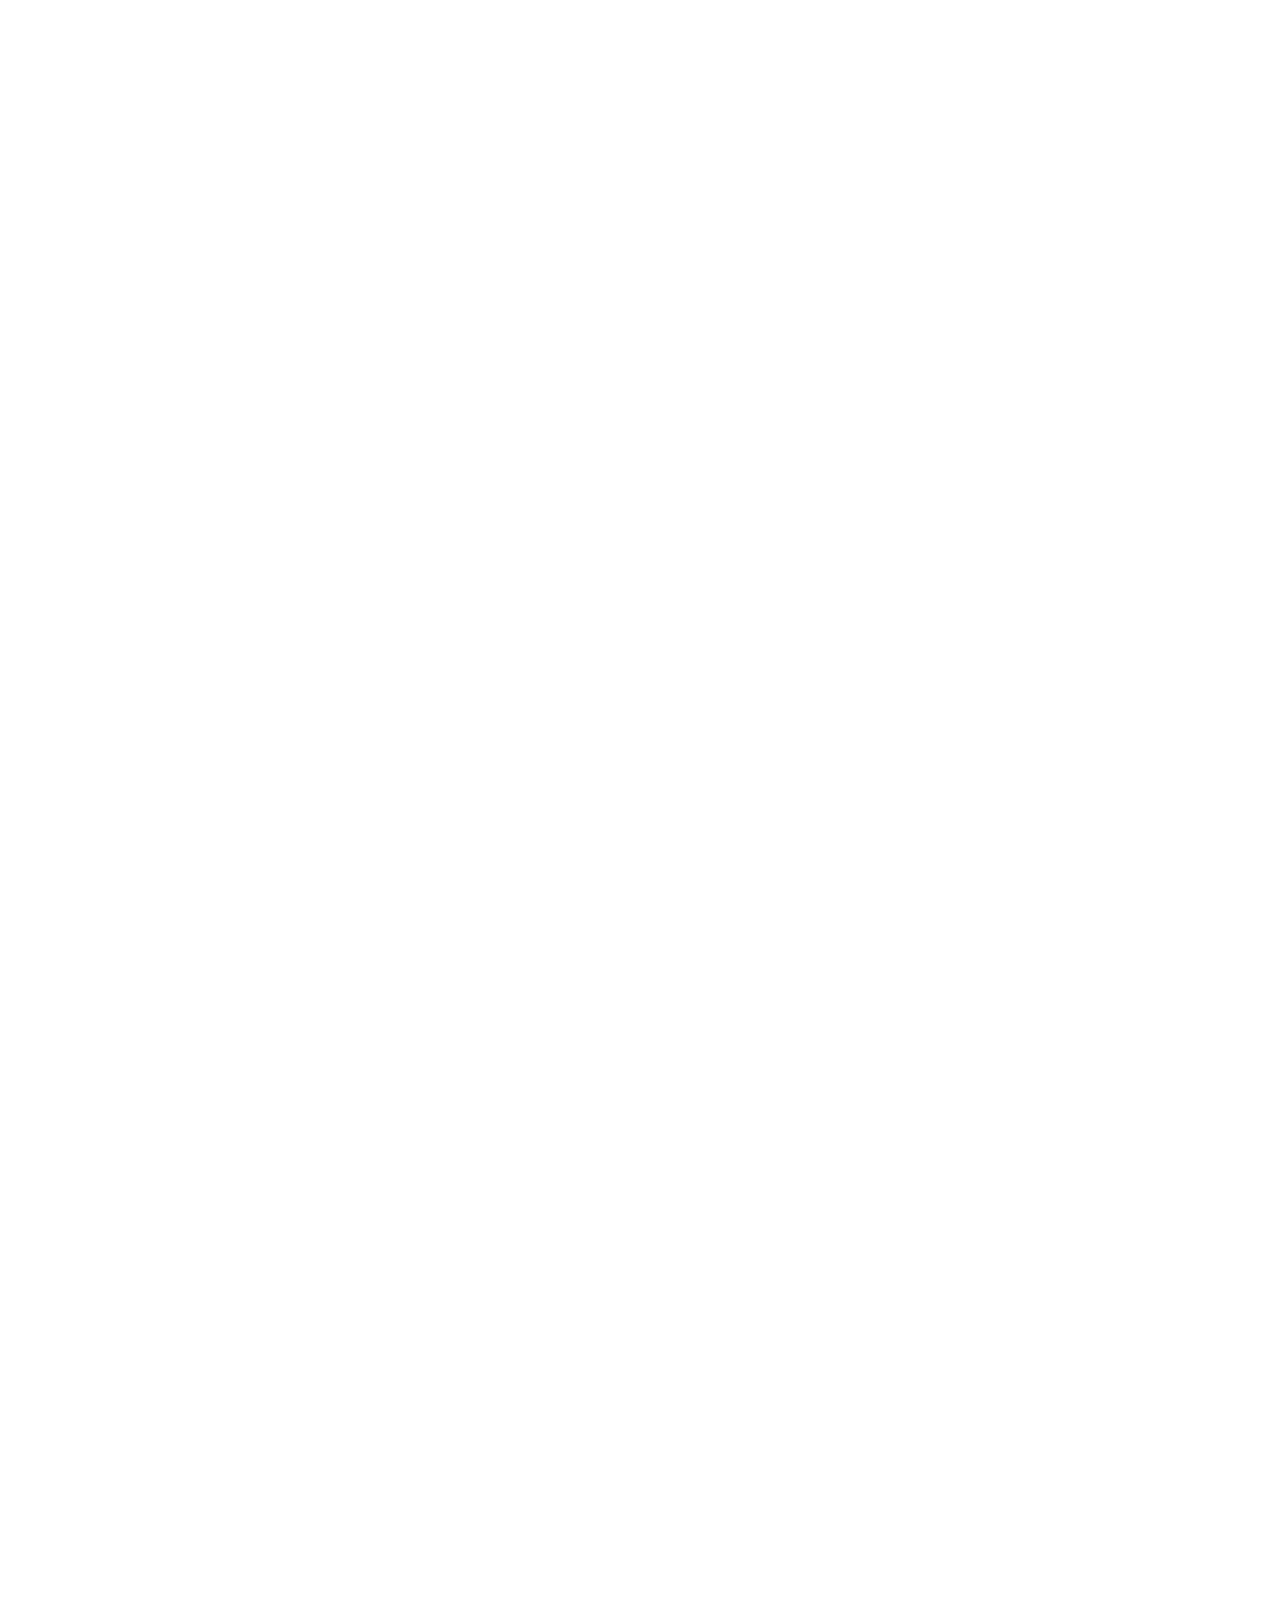
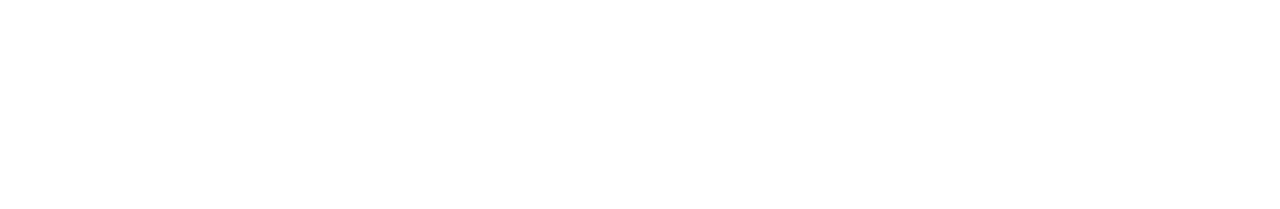
==== commit fe77f7a1: "add setting for google analytics" ====
--- a/index.html
+++ b/index.html
@@ -276,24 +276,21 @@
         <h1><strong>За нас / Контакти</strong></h1>
         <br>
 
-        <p>Ще гласувам“ е независима от политическа партия или чужди интереси кампания целяща да увеличи избирателната
-            активност и да покаже, че твоят глас има силата да стори промяна.</p>
-
-        <p>Ние сме група от доброволци запалени по технологиите, които сме работили по този проект в свободното си
-            време. Ние сме с гражданска самосъзнателност, че всеки гражданин може да направи промяна и да въздейства на
-            събитията в България. Този сайт иска да събуди тази гражданска активност в хората като ги подбуди да излязат
-            и да гласуват, като една от основните части това да промениш политическия живот в България и да афектираш
-            събитията в България. </p>
-
-        <p>Гражданската активност не свършва с това да гласуваш и продължава през цялото време. Ако искаш да разбереш
-            как може да си по-активен гражданин посети сайта на <a href="https://obshtestvo.bg/" target="_blank">Общество</a>
-            и разгледай нашите други проекти. Всички отдавна сме станали „доброволци„ да бъдем граждани. </p>
-
-        <p>За повече медийна информация и за да се свържете с нас:<br>
-            info@obshtestvo.bg<br>
-        </p>
-
-        <p><a href="#" class="popup-modal-dismiss" style="color:black;text-decoration: none;">Затвори</a></p>
+        <p>„Ще гласувам“ е независима от политическа партия или чужди интереси кампания целяща да увеличи избирателната
+            активност и да покаже, че твоят глас има силата да направи промяна.</p>
+
+        <p>Екипът ни се състои от доброволци, запалени по технологиите и гражданската дейност, които са работили по този
+            проект в свободното си време. Вярваме, че всеки гражданин може да направи промяна и да въздейства на събитията
+            в България. Този сайт иска да събуди тази гражданска активност у хората, като ги подбуди да излязат и да гласуват
+            - едно от основните средства да се повлияе на политическия живот в България и да се въздейства на събитията през
+            следващите 4 години, а и след това.</p>
+
+        <p>Гражданската активност не свършва с това да гласуваш! Ако искаш да разбереш как може да си по-активен гражданин,
+            посети сайта на <a href="https://obshtestvo.bg/" target="_blank">Общество</a> и разгледай другите ни проекти.</p>
+
+        <p>Можете да научите повече или да се свържете с нас на info@obshtestvo.bg или на <a href="https://facebook.com/shteglasuvam">страницата на проекта във Facebook</a>.<br>
+
+        <p><a href="#" class="popup-modal-dismiss" style="color:gray;">Затвори</a></p>
     </div>
 
     <div class="fb-like"
@@ -318,6 +315,7 @@
     })(window, document, 'script', '//www.google-analytics.com/analytics.js', 'ga');
 
     ga('create', 'UA-55041388-1', 'auto');
+	ga('require', 'displayfeatures');
     ga('send', 'pageview');
 
 </script>
--- a/css/style.css
+++ b/css/style.css
@@ -1,1191 +1,1357 @@
-@charset 'UTF-8';
-@import url('http://fonts.googleapis.com/css?family=Source+Sans+Pro:300,900');
-@import url('font-awesome.min.css');
-
-/*
-	Big Picture by HTML5 UP
-	html5up.net | @n33co
-	Free for personal and commercial use under the CCA 3.0 license (html5up.net/license)
-*/
-
-/*********************************************************************************/
-/* Basic                                                                         */
-/*********************************************************************************/
+.clearfix:before,
+.clearfix:after {
+  content: " ";
+  /* 1 */
+  display: table;
+  /* 2 */
+}
+
+.clearfix:after {
+  clear: both;
+}
 
 .mfp-hide {
-    display: none !important;
-}
+  display: none !important;
+}
+
 .white-popup-block {
-    background: none repeat scroll 0 0 #fff;
-    margin: 40px auto;
-    max-width: 650px;
-    padding: 20px 30px;
+  background: none repeat scroll 0 0 #fff;
+  margin: 40px auto;
+  max-width: 650px;
+  padding: 20px 30px;
+  position: relative;
+  text-align: left;
+  font-size: small;
+  line-height: 130%;
+}
+
+body {
+  background: #fff;
+  font-family: 'Roboto', sans-serif;
+}
+
+body.is-loading * {
+  -moz-transition: none !important;
+  -webkit-transition: none !important;
+  -o-transition: none !important;
+  -ms-transition: none !important;
+  transition: none !important;
+  -moz-animation: none !important;
+  -webkit-animation: none !important;
+  -o-animation: none !important;
+  -ms-animation: none !important;
+  animation: none !important;
+}
+
+body, input, textarea, select {
+  font-weight: 300;
+  font-size: 18pt;
+  line-height: 1.75em;
+  color: #39454b;
+  letter-spacing: 0.5px;
+}
+
+h1, h2, h3, h4, h5, h6 {
+  font-weight: 100;
+  color: inherit;
+}
+
+h1 a, h2 a, h3 a, h4 a, h5 a, h6 a {
+  color: inherit;
+  text-decoration: none;
+}
+
+h2 {
+  font-size: 2.25em;
+  letter-spacing: -2px;
+  line-height: 1.25em;
+}
+
+strong, b {
+  font-weight: 900;
+  color: inherit;
+}
+
+em, i {
+  font-style: italic;
+}
+
+a {
+  color: #108eba;
+  -moz-transition: all 0.2s ease-in-out, color 0.2s ease-in-out;
+  -webkit-transition: all 0.2s ease-in-out, color 0.2s ease-in-out;
+  -o-transition: all 0.2s ease-in-out, color 0.2s ease-in-out;
+  -ms-transition: all 0.2s ease-in-out, color 0.2s ease-in-out;
+  transition: all 0.2s ease-in-out, color 0.2s ease-in-out;
+}
+
+sub {
+  position: relative;
+  top: 0.5em;
+  font-size: 0.8em;
+}
+
+sup {
+  position: relative;
+  top: -0.5em;
+  font-size: 0.8em;
+}
+
+hr {
+  border: 0;
+  border-top: solid 1px #ddd;
+}
+
+blockquote {
+  border-left: solid 0.5em #ddd;
+  padding: 1em 0 1em 2em;
+  font-style: italic;
+}
+
+p, ul, ol, dl, table {
+  margin-bottom: 1em;
+}
+
+header {
+  margin-bottom: 1em;
+}
+
+header p {
+  display: block;
+  margin: 1em 0 0 0;
+  padding: 0 0 0.5em 0;
+}
+
+footer {
+  margin-top: 2em;
+}
+
+br.clear {
+  clear: both;
+}
+
+/* Sections/Article */
+section,
+article {
+  margin-bottom: 3em;
+}
+
+section > :last-child,
+article > :last-child {
+  margin-bottom: 0;
+}
+
+section > .content > :last-child,
+article > .content > :last-child {
+  margin-bottom: 0;
+}
+
+section:last-child,
+article:last-child {
+  margin-bottom: 0;
+}
+
+.row > section,
+.row > article {
+  margin-bottom: 0;
+}
+
+/* Image */
+.image {
+  position: relative;
+  display: inline-block;
+}
+
+.image:before {
+  content: '';
+  position: absolute;
+  left: 0;
+  top: 0;
+  width: 100%;
+  height: 100%;
+  background: url("images/overlay.png");
+}
+
+.image img {
+  display: block;
+  width: 100%;
+}
+
+.image.featured {
+  display: block;
+  width: 100%;
+  margin: 0 0 2em 0;
+}
+
+.image.fit {
+  display: block;
+  width: 100%;
+}
+
+.image.left {
+  float: left;
+  margin: 0 2em 2em 0;
+}
+
+.image.centered {
+  display: block;
+  margin: 0 0 2em 0;
+}
+
+.image.centered img {
+  margin: 0 auto;
+  width: auto;
+}
+
+/* List */
+ul.default {
+  list-style: disc;
+  padding-left: 1em;
+}
+
+ul.default li {
+  padding-left: 0.5em;
+}
+
+ul.icons {
+  cursor: default;
+}
+
+ul.icons li {
+  display: inline-block;
+}
+
+ul.icons a {
+  display: inline-block;
+  width: 2em;
+  height: 2em;
+  line-height: 2em;
+  text-align: center;
+  border: 0;
+}
+
+ul.menu {
+  cursor: default;
+}
+
+ul.menu li {
+  display: inline-block;
+  line-height: 1em;
+  border-left: solid 1px rgba(145, 146, 147, 0.25);
+  padding: 0 0 0 0.5em;
+  margin: 0 0 0 0.5em;
+}
+
+ul.menu li:first-child {
+  border-left: 0;
+  padding-left: 0;
+  margin-left: 0;
+}
+
+ul.actions {
+  cursor: default;
+}
+
+ul.actions li {
+  display: inline-block;
+  margin: 0 0 0 0.5em;
+}
+
+ul.actions li:first-child {
+  margin-left: 0;
+}
+
+ol.default {
+  list-style: decimal;
+  padding-left: 1.25em;
+}
+
+ol.default li {
+  padding-left: 0.25em;
+}
+
+/* Form */
+form label {
+  display: block;
+}
+
+form input[type="text"],
+form input[type="email"],
+form input[type="password"],
+form select,
+form textarea {
+  display: block;
+  width: 100%;
+  padding: 0.65em 0.75em;
+  background: none;
+  border: solid 2px rgba(185, 186, 187, 0.25);
+  color: inherit;
+  border-radius: 0.5em;
+  outline: none;
+  -moz-appearance: none;
+  -webkit-appearance: none;
+  -o-appearance: none;
+  -ms-appearance: none;
+  appearance: none;
+  -moz-transition: all 0.2s ease-in-out, color 0.2s ease-in-out;
+  -webkit-transition: all 0.2s ease-in-out, color 0.2s ease-in-out;
+  -o-transition: all 0.2s ease-in-out, color 0.2s ease-in-out;
+  -ms-transition: all 0.2s ease-in-out, color 0.2s ease-in-out;
+  transition: all 0.2s ease-in-out, color 0.2s ease-in-out;
+}
+
+form input[type="text"]:focus,
+form input[type="email"]:focus,
+form input[type="password"]:focus,
+form select:focus,
+form textarea:focus {
+  border-color: #9ac8e9;
+}
+
+form input[type="text"],
+form input[type="email"],
+form input[type="password"],
+form select {
+  line-height: 1.35em;
+}
+
+form textarea {
+  min-height: 8em;
+}
+
+form .formerize-placeholder {
+  color: rgba(145, 146, 147, 0.85) !important;
+}
+
+form ::-webkit-input-placeholder {
+  color: rgba(145, 146, 147, 0.85) !important;
+}
+
+form :-moz-placeholder {
+  color: rgba(145, 146, 147, 0.85) !important;
+}
+
+form ::-moz-placeholder {
+  color: rgba(145, 146, 147, 0.85) !important;
+}
+
+form :-ms-input-placeholder {
+  color: rgba(145, 146, 147, 0.85) !important;
+}
+
+form ::-moz-focus-inner {
+  border: 0;
+}
+
+/* Table */
+table {
+  width: 100%;
+}
+
+table.default {
+  width: 100%;
+}
+
+table.default tbody tr:nth-child(2n+2) {
+  background: #f4f4f4;
+}
+
+table.default td {
+  padding: 0.5em 1em 0.5em 1em;
+}
+
+table.default th {
+  text-align: left;
+  font-weight: 900;
+  padding: 0.5em 1em 0.5em 1em;
+}
+
+table.default thead {
+  background: #444;
+  color: #fff;
+}
+
+table.default tfoot {
+  background: #eee;
+}
+
+/* Button */
+input[type="button"],
+input[type="submit"],
+input[type="reset"],
+.button {
+  background-color: #98c593;
+  border: 0;
+  border-radius: 3.5em;
+  color: #fff;
+  cursor: pointer;
+  display: inline-block;
+  height: 3.5em;
+  line-height: 3.5em;
+  outline: 0;
+  padding: 0 2em 0 2em;
+  position: relative;
+  text-align: center;
+  text-decoration: none;
+  -moz-appearance: none;
+  -webkit-appearance: none;
+  -o-appearance: none;
+  -ms-appearance: none;
+  appearance: none;
+  -moz-transition: all 0.2s ease-in-out;
+  -webkit-transition: all 0.2s ease-in-out;
+  -o-transition: all 0.2s ease-in-out;
+  -ms-transition: all 0.2s ease-in-out;
+  transition: all 0.2s ease-in-out;
+}
+
+.button.down {
+  width: 2.8em;
+  height: 2.8em;
+  line-height: 2.8em;
+  padding: 0;
+  background-image: url("images/arrow.svg");
+  background-size: 1.75em;
+  background-position: center center;
+  background-repeat: no-repeat;
+  text-indent: -10em;
+  overflow: hidden;
+}
+
+.button.down.anchored {
+  bottom: 0;
+  border-bottom: 0;
+  border-radius: 3em 3em 0 0;
+  height: 4.5em;
+  margin-left: -2.5em;
+}
+
+.button.anchored {
+  position: absolute;
+  left: 50%;
+}
+
+input[type="button"]:hover,
+input[type="submit"]:hover,
+input[type="reset"]:hover,
+.button:hover {
+  background-color: #a8d5a3;
+}
+
+input[type="button"]:active,
+input[type="submit"]:active,
+input[type="reset"]:active,
+.button:active {
+  background-color: #88b583;
+}
+
+input[type="button"].style2,
+input[type="submit"].style2,
+input[type="reset"].style2,
+.button.style2 {
+  background-color: transparent;
+  border: solid 1px #ccc;
+  color: inherit;
+}
+
+input[type="button"].style2:hover,
+input[type="submit"].style2:hover,
+input[type="reset"].style2:hover,
+.button.style2:hover {
+  background-color: rgba(145, 146, 147, 0.035);
+}
+
+.button.style2.down {
+  background-image: url("images/arrow.svg");
+}
+
+/* Box */
+.box {
+  background: #fff;
+  color: #39454b;
+  padding: 2em;
+}
+
+.box.style2 {
+  padding: 3.5em 2.5em 3.5em 2.5em;
+}
+
+/* Main */
+.main {
+  position: relative;
+  margin: 0;
+  overflow-x: hidden;
+}
+
+.main.style1 {
+  padding: 10em 0 10em 0;
+}
+
+.main.style1 h2 {
+  font-size: 3.25em;
+  line-height: 1em;
+  letter-spacing: -4px;
+}
+
+.main.style1 .content {
+  opacity: 1.0;
+  -moz-transition: all 1s ease;
+  -webkit-transition: all 1s ease;
+  -o-transition: all 1s ease;
+  -ms-transition: all 1s ease;
+  transition: all 1s ease;
+  -moz-transform: translateZ(0);
+  -webkit-transform: translateZ(0);
+  -o-transform: translateZ(0);
+  -ms-transform: translateZ(0);
+  transform: translateZ(0);
+}
+
+.main.style1.inactive .content {
+  opacity: 0;
+}
+
+.main.style2 {
+  padding: 10em 0 10em 0;
+  overflow: hidden;
+}
+
+.main.style2 .content {
+  position: relative;
+  width: 80% !important;
+  -moz-transition: all 1s ease;
+  -webkit-transition: all 1s ease;
+  -o-transition: all 1s ease;
+  -ms-transition: all 1s ease;
+  transition: all 1s ease;
+  -moz-transform: translateZ(0);
+  -webkit-transform: translateZ(0);
+  -o-transform: translateZ(0);
+  -ms-transform: translateZ(0);
+  transform: translateZ(0);
+}
+
+.main.style2.left .content {
+  left: 0;
+}
+
+.main.style2.right .content {
+  left: 10% !important;
+}
+
+.main.style2.inactive.left .content {
+  left: -35%;
+}
+
+.main.style2.inactive.right .content {
+  left: 100%;
+}
+
+.main.style3 {
+  text-align: center;
+  padding: 1em 0 6em 0;
+}
+
+.main.style3 .content > header {
+  margin-bottom: 2em;
+}
+
+.main.style3.primary {
+  background: #fff;
+}
+
+.main.style3.secondary {
+  background: #f5f6f7;
+}
+
+.main.style4 {
+  padding: 11em 0 10em 0 !important;
+  overflow: hidden;
+}
+
+.main.style4 .content {
+  position: relative;
+  width: 20% !important;
+  -moz-transition: all 1s ease;
+  -webkit-transition: all 1s ease;
+  -o-transition: all 1s ease;
+  -ms-transition: all 1s ease;
+  transition: all 1s ease;
+  -moz-transform: translateZ(0);
+  -webkit-transform: translateZ(0);
+  -o-transform: translateZ(0);
+  -ms-transform: translateZ(0);
+  transform: translateZ(0);
+}
+
+.main.style4.left .content {
+  left: 0;
+}
+
+.main.style4.right .content {
+  left: 80% !important;
+}
+
+.main.style4.inactive.left .content {
+  left: -35%;
+}
+
+.main.style4.inactive.right .content {
+  left: 100%;
+}
+
+/* Dark */
+.dark {
+  color: #fff;
+}
+
+.dark a {
+  color: #fff;
+}
+
+.dark .button.style2 {
+  border-color: inherit;
+  background-color: #fff;
+}
+
+.dark .button.style2:hover {
+  background-color: rgba(255, 255, 255, 0.1);
+}
+
+.dark .button.style2.down {
+  background-image: url("images/arrow.svg");
+}
+
+/*********************************************************************************/
+/* Icons                                                                         */
+/*********************************************************************************/
+.icon {
+  text-decoration: none;
+}
+
+.icon:before {
+  display: inline-block;
+  font-family: FontAwesome;
+  font-size: 1.25em;
+  text-decoration: none;
+  font-style: normal;
+  font-weight: normal;
+  line-height: 1;
+  -webkit-font-smoothing: antialiased;
+  -moz-osx-font-smoothing: grayscale;
+}
+
+.icon > .label {
+  display: none;
+}
+
+/*********************************************************************************/
+/* Header                                                                        */
+/*********************************************************************************/
+#header {
+  position: fixed;
+  z-index: 10000;
+  left: 0;
+  top: 0;
+  width: 100%;
+  background: #fff;
+  background: rgba(255, 255, 255, 0.95);
+  height: 3em;
+  line-height: 3em;
+  box-shadow: 0 0 0.15em 0 rgba(0, 0, 0, 0.1);
+}
+
+body {
+  padding-top: 3em;
+}
+
+#logo {
+  position: absolute;
+  left: 0;
+  top: 0;
+  height: 3em;
+  line-height: 3em;
+  letter-spacing: -1px;
+}
+
+#logo a {
+  font-size: 1.25em;
+}
+
+#nav {
+  position: absolute;
+  right: 8em;
+  top: 0;
+  height: 3em;
+  line-height: 3em;
+}
+
+#nav ul {
+  margin: 0;
+}
+
+#nav ul li {
+  display: inline-block;
+  margin-left: 0.5em;
+  font-size: 0.7em;
+}
+
+#nav ul li a {
+  display: block;
+  color: inherit;
+  text-decoration: none;
+  height: 3em;
+  line-height: 3em;
+  padding: 0 0.5em 0 0.5em;
+  outline: 0;
+}
+
+#social_actions {
+  position: absolute;
+  display: inline !important;
+  right: -1em;
+  top: 0.25em;
+  height: 3em;
+  line-height: 3em;
+  margin: 0;
+}
+#social_actions a {
+  cursor: pointer;
+}
+#social_actions a:hover {
+  color: #2296c1;
+}
+
+#social_actions li {
+  display: inline !important;
+  font-size: 1.25em;
+  margin: 0;
+}
+
+#social_actions li a {
+  color: #798083;
+  padding: 0.5em;
+}
+
+/*********************************************************************************/
+/* Intro                                                                         */
+/*********************************************************************************/
+.intro {
+  background: #fff;
+  padding-top: 0 !important;
+}
+
+/*********************************************************************************/
+/* One                                                                           */
+/*********************************************************************************/
+#one {
+  #background: url("images/overlay.png"), url("../images/1.jpg");
+  #background-color: #1fa2aa;
+  background-size: 256px 256px, cover;
+  background-attachment: fixed, fixed;
+  background-position: 0px 3em;
+  padding-top: 0 !important;
+  padding-bottom: 20px !important;
+}
+
+#one-2 {
+  background: url("images/overlay.png"), url("../images/2.jpg");
+  background-size: 256px 256px, cover;
+  background-attachment: fixed, fixed;
+  background-position: 0px 3em;
+}
+
+#one-3 {
+  background: url("images/overlay.png"), url("../images/3.jpg");
+  background-size: 256px 256px, cover;
+  background-attachment: fixed, fixed;
+  background-position: 0px 3em;
+}
+
+#one-4 {
+  background: url("images/overlay.png"), url("../images/4.jpg");
+  background-size: 256px 256px, cover;
+  background-attachment: fixed, fixed;
+  background-position: 0px 3em;
+}
+
+#one-5 {
+  background: url("images/overlay.png"), url("../images/5.jpg");
+  background-size: 256px 256px, cover;
+  background-attachment: fixed, fixed;
+  background-position: 0px 3em;
+}
+
+#one-6 {
+  background: url("images/overlay.png"), url("../images/6.jpg");
+  background-size: 256px 256px, cover;
+  background-attachment: fixed, fixed;
+  background-position: 0px 3em;
+}
+
+#one-7 {
+  background: url("images/overlay.png"), url("../images/7.jpg");
+  background-size: 256px 256px, cover;
+  background-attachment: fixed, fixed;
+  background-position: 0px 3em;
+}
+
+/*********************************************************************************/
+/* Two                                                                           */
+/*********************************************************************************/
+#two {
+  #background: url("images/overlay.png"), url("../images/two.jpg");
+  background-color: #fff;
+  background-size: 256px 256px, cover;
+  background-attachment: fixed, fixed;
+  background-position: top left, center center;
+  padding-top: 20px !important;
+  padding-bottom: 20px !important;
+}
+
+/*********************************************************************************/
+/* Work                                                                          */
+/*********************************************************************************/
+#work .row.images .image {
+  position: relative;
+  top: 0;
+  left: 0;
+  opacity: 1.0;
+  -moz-transition: all 1s ease;
+  -webkit-transition: all 1s ease;
+  -o-transition: all 1s ease;
+  -ms-transition: all 1s ease;
+  transition: all 1s ease;
+  -moz-transform: translateZ(0);
+  -webkit-transform: translateZ(0);
+  -o-transform: translateZ(0);
+  -ms-transform: translateZ(0);
+  transform: translateZ(0);
+}
+
+#work .row.images.inactive .image {
+  opacity: 0;
+}
+
+#work .row.images.inactive .image.from-left {
+  left: -14em;
+}
+
+#work .row.images.inactive .image.from-right {
+  left: 14em;
+}
+
+#work .row.images.inactive .image.from-top {
+  top: -7em;
+}
+
+#work .row.images.inactive .image.from-bottom {
+  top: 7em;
+}
+
+/*********************************************************************************/
+/* Contact                                                                       */
+/*********************************************************************************/
+#contact {
+  padding-bottom: 0;
+  overflow: hidden;
+}
+
+#contact .box {
+  position: relative;
+  bottom: 0;
+  -moz-transition: all 1s ease;
+  -webkit-transition: all 1s ease;
+  -o-transition: all 1s ease;
+  -ms-transition: all 1s ease;
+  transition: all 1s ease;
+  -moz-transform: translateZ(0);
+  -webkit-transform: translateZ(0);
+  -o-transform: translateZ(0);
+  -ms-transform: translateZ(0);
+  transform: translateZ(0);
+}
+
+#contact.inactive .box {
+  bottom: -30em;
+}
+
+/*********************************************************************************/
+/* Footer                                                                        */
+/*********************************************************************************/
+#footer {
+  position: relative;
+  height: 5em;
+  line-height: 5em;
+  margin: 0;
+  background: #39454b;
+  color: #999;
+  color: rgba(185, 186, 187, 0.5);
+  overflow: hidden;
+}
+
+#footer a {
+  color: #999;
+  color: rgba(185, 186, 187, 0.5);
+}
+
+#footer a:hover {
+  color: #bbb;
+  color: #b9babb;
+}
+
+#footer .actions {
+  position: absolute;
+  left: 1em;
+  top: 0.25em;
+  height: 5em;
+  line-height: 5em;
+  margin: 0;
+}
+
+#footer .actions li {
+  font-size: 1.25em;
+  margin: 0;
+}
+
+#footer .actions li a {
+  padding: 0.5em;
+}
+
+#footer .menu {
+  position: absolute;
+  right: 2em;
+  top: 0;
+  height: 5em;
+  line-height: 5em;
+  margin: 0;
+}
+
+#footer .menu li {
+  font-size: 0.9em;
+}
+
+/*********************************************************************************/
+/* Poptrox                                                                       */
+/*********************************************************************************/
+.poptrox-popup {
+  background: #fff;
+  -moz-box-sizing: content-box;
+  -webkit-box-sizing: content-box;
+  -o-box-sizing: content-box;
+  -ms-box-sizing: content-box;
+  box-sizing: content-box;
+  padding-bottom: 3em;
+  box-shadow: 0 0.1em 0.15em 0 rgba(0, 0, 0, 0.15);
+}
+
+.poptrox-popup .loader {
+  width: 48px;
+  height: 48px;
+  background: url("images/loader.gif");
+  position: absolute;
+  top: 50%;
+  left: 50%;
+  margin: -24px 0 0 -24px;
+}
+
+.poptrox-popup .caption {
+  position: absolute;
+  bottom: 0;
+  left: 0;
+  background: #fff;
+  width: 100%;
+  height: 3em;
+  line-height: 2.8em;
+  text-align: center;
+  cursor: default;
+  z-index: 1;
+  font-size: 0.9em;
+}
+
+.poptrox-popup .nav-next,
+.poptrox-popup .nav-previous {
+  position: absolute;
+  top: 0;
+  width: 50%;
+  height: 100%;
+  opacity: 0;
+  cursor: pointer;
+  background: rgba(0, 0, 0, 0.01);
+  -moz-transition: opacity 0.2s ease-in-out;
+  -webkit-transition: opacity 0.2s ease-in-out;
+  -o-transition: opacity 0.2s ease-in-out;
+  -ms-transition: opacity 0.2s ease-in-out;
+  transition: opacity 0.2s ease-in-out;
+  -webkit-tap-highlight-color: rgba(255, 255, 255, 0);
+}
+
+.poptrox-popup .nav-next:before,
+.poptrox-popup .nav-previous:before {
+  content: '';
+  position: absolute;
+  width: 96px;
+  height: 64px;
+  background: url("images/poptrox-nav.svg");
+  top: -moz-calc(50% - 1.5em);
+  top: -webkit-calc(50% - 1.5em);
+  top: -o-calc(50% - 1.5em);
+  top: -ms-calc(50% - 1.5em);
+  top: calc(50% - 1.5em);
+  margin: -32px 0 0 0;
+}
+
+.poptrox-popup:hover .nav-next,
+.poptrox-popup:hover .nav-previous {
+  opacity: 0.5;
+}
+
+.poptrox-popup:hover .nav-next:hover,
+.poptrox-popup:hover .nav-previous:hover {
+  opacity: 1.0;
+}
+
+.poptrox-popup .nav-previous:before {
+  -moz-transform: scaleX(-1);
+  -webkit-transform: scaleX(-1);
+  -o-transform: scaleX(-1);
+  -ms-transform: scaleX(-1);
+  transform: scaleX(-1);
+  -ms-filter: "FlipH";
+  filter: FlipH;
+}
+
+.poptrox-popup .nav-next {
+  right: 0;
+}
+
+.poptrox-popup .nav-next:before {
+  right: 0;
+}
+
+.poptrox-popup .nav-previous {
+  left: 0;
+}
+
+.poptrox-popup .nav-previous:before {
+  left: 0;
+}
+
+.poptrox-popup .closer {
+  position: absolute;
+  top: 0;
+  right: 0;
+  width: 64px;
+  height: 64px;
+  text-indent: -9999px;
+  z-index: 2;
+  opacity: 0;
+  -moz-transition: opacity 0.2s ease-in-out;
+  -webkit-transition: opacity 0.2s ease-in-out;
+  -o-transition: opacity 0.2s ease-in-out;
+  -ms-transition: opacity 0.2s ease-in-out;
+  transition: opacity 0.2s ease-in-out;
+  -webkit-tap-highlight-color: rgba(255, 255, 255, 0);
+}
+
+.poptrox-popup .closer:before {
+  content: '';
+  display: block;
+  position: absolute;
+  right: 16px;
+  top: 16px;
+  width: 40px;
+  height: 40px;
+  border-radius: 100%;
+  box-shadow: inset 0 0 0 2px #fff;
+  background: url("images/poptrox-closer.svg") center center;
+  color: #fff !important;
+}
+
+.poptrox-popup:hover .closer {
+  opacity: 0.5;
+}
+
+.poptrox-popup:hover .closer:hover {
+  opacity: 1.0;
+}
+
+/*********************************************************************************/
+/* Touch Mode                                                                    */
+/*********************************************************************************/
+body.touch .main {
+  background-attachment: scroll !important;
+}
+
+body.touch .poptrox-popup .nav-next,
+body.touch .poptrox-popup .nav-previous,
+body.touch .poptrox-popup .closer {
+  opacity: 1.0 !important;
+}
+
+.layout, .intro .column {
+  max-width: 640px;
+  margin: 0 auto;
+}
+header .layout, header .intro .column, .intro header .column {
+  height: 3em;
+  position: relative;
+}
+
+.intro .column {
+  color: #384950;
+  font-weight: 300;
+}
+.intro .column .say .btn, .intro .column .who .btn b, .intro .column .loggedNotVoted .prompt .btn, .loggedNotVoted .prompt .intro .column .btn {
+  cursor: pointer;
+  text-decoration: none;
+  font-size: 1.25em;
+  background: #7bc142;
+  color: #fff;
+  display: inline-block;
+  position: relative;
+  z-index: 2;
+  top: 0;
+  text-transform: uppercase;
+  font-weight: 700;
+  letter-spacing: -0.025em;
+  -moz-border-radius: 2px;
+  -webkit-border-radius: 2px;
+  border-radius: 2px;
+  background-clip: padding-box;
+  -moz-transition: all 100ms ease-in-out;
+  -o-transition: all 100ms ease-in-out;
+  -webkit-transition: all 100ms ease-in-out;
+  transition: all 100ms ease-in-out;
+  min-width: 250px;
+  text-align: center;
+  padding: 0.5em 0.7em 0.5em 0.7em;
+}
+.intro .column .say .btn:hover, .intro .column .say .btn:focus, .intro .column .who .btn:hover b, .intro .column .who .btn:focus b, .intro .column .loggedNotVoted .prompt .btn:hover, .loggedNotVoted .prompt .intro .column .btn:hover, .intro .column .loggedNotVoted .prompt .btn:focus, .loggedNotVoted .prompt .intro .column .btn:focus {
+  background: #469704;
+}
+.intro .column .say .btn:active, .intro .column .who .btn:active b, .intro .column .loggedNotVoted .prompt .btn:active, .loggedNotVoted .prompt .intro .column .btn:active {
+  background: #CAE0B9;
+  color: #469704;
+}
+.intro .column strong {
+  color: #384950;
+}
+.intro .column .desc {
+  float: left;
+  font-size: 0.7em;
+  line-height: 1.42em;
+  padding-top: 1em;
+}
+.intro .column .desc strong {
+  display: block;
+  padding-bottom: 0.5em;
+}
+.intro .column .disclaimer {
+  font-size: 0.6em;
+  line-height: 1.2em;
+  color: #000;
+  background: #f0f2f3;
+  padding: 1em;
+}
+.intro .column .disclaimer img {
+  position: relative;
+  top: 3px;
+}
+.intro .column .disclaimer p {
+  margin: 0.6em 0 0 0;
+}
+.intro .column .disclaimer p:first-child {
+  margin: 0;
+}
+.intro .column h2 {
+  font-size: 1.8em;
+  position: relative;
+  letter-spacing: -1px;
+  color: #384950;
+  padding-bottom: 0.2em;
+}
+.intro .column .say {
+  padding-bottom: 1.8em;
+  padding-top: 1.5em;
+}
+.intro .column .say .prompt, .intro .column .say .desc {
+  width: 50%;
+  float: left;
+}
+.intro .column .say h2 {
+  top: -0.1em;
+}
+.intro .column .sep {
+  font-size: 0.9em;
+  line-height: 1em;
+  text-align: center;
+  color: #4e5b60;
+  border-top: 1px solid #cbcbcb;
+}
+.intro .column .sep span {
+  position: relative;
+  top: -1.1em;
+  display: inline-block;
+  padding: 0.5em;
+  background: #fff;
+}
+.intro .column .who .faces {
+  z-index: 1;
+  height: 3em;
+  width: 310px;
+  position: absolute;
+  top: 0;
+  -moz-transition: all 300ms ease-in-out;
+  -o-transition: all 300ms ease-in-out;
+  -webkit-transition: all 300ms ease-in-out;
+  transition: all 300ms ease-in-out;
+  left: 128px;
+  background: url("../images/who.png") left top;
+}
+.intro .column .who .btn {
+  cursor: pointer;
+  display: block;
+  position: relative;
+}
+.intro .column .who .btn b {
+  background: #2296c1;
+}
+.intro .column .who .btn:hover .faces {
+  left: 252px;
+}
+.intro .column .who .btn:hover b, .intro .column .who .btn:focus b {
+  background: #197A9E;
+}
+.intro .column .who .btn:active b {
+  background: #97C1D1;
+  color: #197A9E;
+}
+.intro .column .uncertain {
+  padding-bottom: 1em;
+}
+.intro .column .uncertain .subtitle {
+  margin: 0;
+}
+.intro .more {
+  text-align: center;
+}
+.intro .continue {
+  color: #108eba;
+  text-decoration: underline;
+  text-transform: uppercase;
+  font-size: 0.8em;
+}
+.intro .continue span {
+  display: block;
+  padding-bottom: 0.5em;
+}
+.intro .continue i {
+  width: 3.5em;
+  height: 3.5em;
+  display: inline-block;
+  background: url("../images/arrow-gray.svg") no-repeat center center;
+  background-size: 1.75em;
+  -moz-border-radius: 50%;
+  -webkit-border-radius: 50%;
+  border-radius: 50%;
+  border: 1px solid #ccc;
+}
+.intro .continue:hover {
+  text-decoration: none;
+}
+.intro .continue:hover i {
+  border-color: #108eba;
+  background-color: #108eba;
+  background-image: url("../images/arrow-white.svg");
+}
+
+.loggedNotVoted .friends {
+  padding-top: 1.5em;
+  padding-bottom: 0.8em;
+  border-bottom: 1px solid #cbcbcb;
+}
+.loggedNotVoted .friends .subtitle {
+  font-size: 0.9em;
+  padding-top: 0.4em;
+  line-height: 1.2em;
+}
+.loggedNotVoted .prompt {
+  padding-top: 1.5em;
+  padding-bottom: 2em;
+}
+.loggedNotVoted .prompt p {
+  margin: 0;
+}
+.loggedNotVoted .prompt .subtitle {
+  line-height: 1.4em;
+  padding-bottom: 0.5em;
+}
+.loggedNotVoted .prompt .subtitle.secondary {
+  padding-bottom: 0.3em;
+  font-size: 0.95em;
+}
+.loggedNotVoted .prompt .btn {
+  display: inline-block;
+  vertical-align: baseline;
+}
+
+.loggedVoted .greeting {
+  padding-top: 1.5em;
+  padding-bottom: 1.5em;
+  border-bottom: 1px solid #cbcbcb;
+}
+.loggedVoted .greeting p {
+  line-height: 1.3em;
+  padding-bottom: 0;
+  margin-bottom: 0;
+}
+.loggedVoted .together {
+  padding-top: 1em;
+  padding-bottom: 2em;
+}
+.loggedVoted .together h2 {
+  padding-bottom: 0.1em;
+}
+
+.faces.list img {
+  margin: 0 2px 2px 0;
+  -moz-border-radius: 2px;
+  -webkit-border-radius: 2px;
+  border-radius: 2px;
+  float: left;
+}
+.faces.list img.placeholder {
+  margin: 0;
+}
+
+@media (max-width: 768px) {
+  #header {
+    padding: 0 10px;
+  }
+
+  .intro .column .say .prompt,
+  .intro .column .say .desc {
+    width: 100%;
+    padding-left: 15px;
+    padding-right: 15px;
+  }
+
+  .intro .column .say .prompt,
+  .intro .column .say .desc,
+  .intro .column h2,
+  .intro .column .uncertain .subtitle,
+  .intro .column .who .btn {
+    text-align: center;
+  }
+
+  .intro .column .who .btn:hover .faces {
+    left: 0;
+  }
+
+  .intro .column .who .faces {
     position: relative;
-    text-align: left;
-	font-size:small;
-	line-height: 130%;
-}
-
-	body {
-		background: #fff;
-	}
-
-		body.is-loading *
-		{
-			-moz-transition: none !important;
-			-webkit-transition: none !important;
-			-o-transition: none !important;
-			-ms-transition: none !important;
-			transition: none !important;
-			-moz-animation: none !important;
-			-webkit-animation: none !important;
-			-o-animation: none !important;
-			-ms-animation: none !important;
-			animation: none !important;
-		}
-
-	body,input,textarea,select {
-		font-family: 'Source Sans Pro', sans-serif;
-		font-weight: 300;
-		font-size: 18pt;
-		line-height: 1.75em;
-		color: #39454b;
-		letter-spacing: 0.5px;
-	}
-
-	h1,h2,h3,h4,h5,h6 {
-		font-weight: 500;
-		color: inherit;
-	}
-	
-		h1 a, h2 a, h3 a, h4 a, h5 a, h6 a {
-			color: inherit;
-			text-decoration: none;
-		}
-		
-	h2 {
-		font-size: 2.25em;
-		letter-spacing: -2px;
-		line-height: 1.25em;
-	}
-		
-	strong, b {
-		font-weight: 900;
-		color: inherit;
-	}
-	
-	em, i {
-		font-style: italic;
-	}
-
-	a {
-		color: #98c593;
-
-		-moz-transition: all 0.2s ease-in-out, color 0.2s ease-in-out;
-		-webkit-transition: all 0.2s ease-in-out, color 0.2s ease-in-out;
-		-o-transition: all 0.2s ease-in-out, color 0.2s ease-in-out;
-		-ms-transition: all 0.2s ease-in-out, color 0.2s ease-in-out;
-		transition: all 0.2s ease-in-out, color 0.2s ease-in-out;
-	}
-
-	sub {
-		position: relative;
-		top: 0.5em;
-		font-size: 0.8em;
-	}
-	
-	sup {
-		position: relative;
-		top: -0.5em;
-		font-size: 0.8em;
-	}
-	
-	hr {
-		border: 0;
-		border-top: solid 1px #ddd;
-	}
-	
-	blockquote {
-		border-left: solid 0.5em #ddd;
-		padding: 1em 0 1em 2em;
-		font-style: italic;
-	}
-	
-	p, ul, ol, dl, table {
-		margin-bottom: 1em;
-	}
-
-	header {
-		margin-bottom: 1em;
-	}
-	
-		header p {
-			display: block;
-			margin: 1em 0 0 0;
-			padding: 0 0 0.5em 0;
-		}
-		
-	footer {
-		margin-top: 2em;
-	}
-
-	br.clear {
-		clear: both;
-	}
-
-	/* Sections/Article */
-	
-		section,
-		article {
-			margin-bottom: 3em;
-		}
-		
-			section > :last-child,
-			article > :last-child {
-				margin-bottom: 0;
-			}
-
-			section > .content > :last-child,
-			article > .content > :last-child {
-				margin-bottom: 0;
-			}
-
-			section:last-child,
-			article:last-child {
-				margin-bottom: 0;
-			}
-
-			.row > section,
-			.row > article {
-				margin-bottom: 0;
-			}
-
-	/* Image */
-
-		.image {
-			position: relative;
-			display: inline-block;
-		}
-		
-			.image:before {
-				content: '';
-				position: absolute;
-				left: 0;
-				top: 0;
-				width: 100%;
-				height: 100%;
-				background: url('images/overlay.png');
-			}
-		
-			.image img {
-				display: block;
-				width: 100%;
-			}
-
-			.image.featured {
-				display: block;
-				width: 100%;
-				margin: 0 0 2em 0;
-			}
-			
-			.image.fit {
-				display: block;
-				width: 100%;
-			}
-			
-			.image.left {
-				float: left;
-				margin: 0 2em 2em 0;
-			}
-			
-			.image.centered {
-				display: block;
-				margin: 0 0 2em 0;
-			}
-
-				.image.centered img {
-					margin: 0 auto;
-					width: auto;
-				}
-
-	/* List */
-
-		ul {
-		}
-
-			ul.default {
-				list-style: disc;
-				padding-left: 1em;
-			}
-			
-				ul.default li {
-					padding-left: 0.5em;
-				}		
-
-			ul.icons {
-				cursor: default;
-			}	
-			
-				ul.icons li {
-					display: inline-block;
-				}
-				
-					ul.icons a {
-						display: inline-block;
-						width: 2em;
-						height: 2em;
-						line-height: 2em;
-						text-align: center;
-						border: 0;
-					}
-
-			ul.menu {
-				cursor: default;
-			}
-			
-				ul.menu li {
-					display: inline-block;
-					line-height: 1em;
-					border-left: solid 1px rgba(145,146,147,0.25);
-					padding: 0 0 0 0.5em;
-					margin: 0 0 0 0.5em;
-				}
-				
-				ul.menu li:first-child {
-					border-left: 0;
-					padding-left: 0;
-					margin-left: 0;
-				}
-
-			ul.actions {
-				cursor: default;
-			}
-			
-				ul.actions li {
-					display: inline-block;
-					margin: 0 0 0 0.5em;
-				}
-				
-				ul.actions li:first-child {
-					margin-left: 0;
-				}
-
-		ol {
-		}
-
-			ol.default {
-				list-style: decimal;
-				padding-left: 1.25em;
-			}
-
-				ol.default li {
-					padding-left: 0.25em;
-				}
-
-	/* Form */
-
-		form {
-		}
-		
-			form label {
-				display: block;
-			}
-		
-			form input[type="text"],
-			form input[type="email"],
-			form input[type="password"],
-			form select,
-			form textarea {
-				display: block;
-				width: 100%;
-				padding: 0.65em 0.75em;
-				background: none;
-				border: solid 2px rgba(185,186,187,0.25);
-				color: inherit;
-				border-radius: 0.5em;
-				outline: none;
-
-				-moz-appearance: none;
-				-webkit-appearance: none;
-				-o-appearance: none;
-				-ms-appearance: none;
-				appearance: none;
-
-				-moz-transition: all 0.2s ease-in-out, color 0.2s ease-in-out;
-				-webkit-transition: all 0.2s ease-in-out, color 0.2s ease-in-out;
-				-o-transition: all 0.2s ease-in-out, color 0.2s ease-in-out;
-				-ms-transition: all 0.2s ease-in-out, color 0.2s ease-in-out;
-				transition: all 0.2s ease-in-out, color 0.2s ease-in-out;
-			}
-
-				form input[type="text"]:focus,
-				form input[type="email"]:focus,
-				form input[type="password"]:focus,
-				form select:focus,
-				form textarea:focus {
-					border-color: #9ac8e9;
-				}
-
-			form input[type="text"],
-			form input[type="email"],
-			form input[type="password"],
-			form select {
-				line-height: 1.35em;
-			}
-				
-			form textarea {
-				min-height: 8em;
-			}
-
-			form .formerize-placeholder {
-				color: rgba(145,146,147,0.85) !important;
-			}
-
-			form ::-webkit-input-placeholder {
-				color: rgba(145,146,147,0.85) !important;
-			}
-
-			form :-moz-placeholder {
-				color: rgba(145,146,147,0.85) !important;
-			}
-
-			form ::-moz-placeholder {
-				color: rgba(145,146,147,0.85) !important;
-			}
-
-			form :-ms-input-placeholder {
-				color: rgba(145,146,147,0.85) !important;
-			}
-
-			form ::-moz-focus-inner {
-				border: 0;
-			}
-			
-	/* Table */
-	
-		table {
-			width: 100%;
-		}
-		
-			table.default {
-				width: 100%;
-			}
-			
-				table.default tbody tr:nth-child(2n+2) {
-					background: #f4f4f4;
-				}
-				
-				table.default td {
-					padding: 0.5em 1em 0.5em 1em;
-				}
-				
-				table.default th {
-					text-align: left;
-					font-weight: 900;
-					padding: 0.5em 1em 0.5em 1em;
-				}
-			
-				table.default thead {
-					background: #444;
-					color: #fff;
-				}
-				
-				table.default tfoot {
-					background: #eee;
-				}
-				
-				table.default tbody {
-				}
-
-	/* Button */
-		
-		input[type="button"],
-		input[type="submit"],
-		input[type="reset"],
-		.button {
-			background-color: #98c593;
-			border: 0;
-			border-radius: 3.5em;
-			color: #fff;
-			cursor: pointer;
-			display: inline-block;
-			height: 3.5em;
-			line-height: 3.5em;
-			outline: 0;
-			padding: 0 2em 0 2em;
-			position: relative;
-			text-align: center;
-			text-decoration: none;
-
-			-moz-appearance: none;
-			-webkit-appearance: none;
-			-o-appearance: none;
-			-ms-appearance: none;
-			appearance: none;
-
-			-moz-transition: all 0.2s ease-in-out;
-			-webkit-transition: all 0.2s ease-in-out;
-			-o-transition: all 0.2s ease-in-out;
-			-ms-transition: all 0.2s ease-in-out;
-			transition: all 0.2s ease-in-out;
-		}
-
-			.button.down {
-				width: 5em;
-				height: 5em;
-				line-height: 4.5em;
-				padding: 0;
-				background-image: url('images/dark-arrow.svg');
-				background-position: center center;
-				background-repeat: no-repeat;
-				text-indent: -10em;
-				overflow: hidden;
-			}
-			
-				.button.down.anchored {
-					bottom: 0;
-					border-bottom: 0;
-					border-radius: 3em 3em 0 0;
-					height: 4.5em;
-					margin-left: -2.5em;
-				}
-			
-			.button.anchored {
-				position: absolute;
-				left: 50%;
-			}
-			
-			input[type="button"]:hover,
-			input[type="submit"]:hover,
-			input[type="reset"]:hover,
-			.button:hover {
-				background-color: #a8d5a3;
-			}
-			
-			input[type="button"]:active,
-			input[type="submit"]:active,
-			input[type="reset"]:active,
-			.button:active {
-				background-color: #88b583;
-			}
-
-			input[type="button"].style2,
-			input[type="submit"].style2,
-			input[type="reset"].style2,
-			.button.style2 {
-				background-color: transparent;
-				border: solid 2px #e5e6e7;
-				color: inherit;
-			}
-
-				input[type="button"].style2:hover,
-				input[type="submit"].style2:hover,
-				input[type="reset"].style2:hover,
-				.button.style2:hover {
-					background-color: rgba(145,146,147,0.035);
-				}
-				
-				.button.style2.down {
-					background-image: url('images/arrow.svg');
-				}
-
-	/* Box */
-
-		.box {
-			background: #fff;
-			color: #39454b;
-			padding: 2em;
-		}
-		
-			.box.style2 {
-				padding: 3.5em 2.5em 3.5em 2.5em;
-			}
-
-	/* Main */
-		
-		.main {
-			position: relative;
-			margin: 0;
-			overflow-x: hidden;
-		}
-		
-			.main.style1 {
-				text-align: center;
-				padding: 10em 0 10em 0;
-			}
-			
-				.main.style1 h2 {
-					font-size: 3.25em;
-					line-height: 1em;
-					letter-spacing: -4px;
-				}
-				
-				.main.style1 .content {
-					opacity: 1.0;
-
-					-moz-transition: all 1s ease;
-					-webkit-transition: all 1s ease;
-					-o-transition: all 1s ease;
-					-ms-transition: all 1s ease;
-					transition: all 1s ease;
-					
-					-moz-transform: translateZ(0);
-					-webkit-transform: translateZ(0);
-					-o-transform: translateZ(0);
-					-ms-transform: translateZ(0);
-					transform: translateZ(0);
-				}
-				
-			.main.style1.inactive {
-			}
-			
-				.main.style1.inactive .content {
-					opacity: 0;
-				}
-		
-			.main.style2 {
-				padding: 10em 0 10em 0;
-				overflow: hidden;
-			}
-			
-				.main.style2 .content {
-					position: relative;
-					width: 80% !important;
-
-					-moz-transition: all 1s ease;
-					-webkit-transition: all 1s ease;
-					-o-transition: all 1s ease;
-					-ms-transition: all 1s ease;
-					transition: all 1s ease;
-					
-					-moz-transform: translateZ(0);
-					-webkit-transform: translateZ(0);
-					-o-transform: translateZ(0);
-					-ms-transform: translateZ(0);
-					transform: translateZ(0);
-				}
-			
-				.main.style2.left {
-				}
-
-					.main.style2.left .content {
-						left: 0;
-					}
-
-				.main.style2.right {
-				}
-
-					.main.style2.right .content {
-						left: 10% !important;
-					}
-
-				.main.style2.inactive {
-				}
-
-					.main.style2.inactive .content {
-					}
-
-						.main.style2.inactive.left .content {
-							left: -35%;
-						}
-
-						.main.style2.inactive.right .content {
-							left: 100%;
-						}
-		
-			.main.style3 {
-				text-align: center;
-				padding: 6em 0 6em 0;
-			}
-
-				.main.style3 .content {
-				}
-
-					.main.style3 .content > header {
-						margin-bottom: 2em;
-					}
-
-				.main.style3.primary {
-					background: #fff;
-				}
-			
-				.main.style3.secondary {
-					background: #f5f6f7;
-				}
-
-		
-		.main.style4 {
-				padding: 11em 0 10em 0 !important;
-				overflow: hidden;
-			}
-			
-				
-				.main.style4 .content {
-					position: relative;
-					width: 20% !important;
-
-					-moz-transition: all 1s ease;
-					-webkit-transition: all 1s ease;
-					-o-transition: all 1s ease;
-					-ms-transition: all 1s ease;
-					transition: all 1s ease;
-					
-					-moz-transform: translateZ(0);
-					-webkit-transform: translateZ(0);
-					-o-transform: translateZ(0);
-					-ms-transform: translateZ(0);
-					transform: translateZ(0);
-				}
-			
-				.main.style4.left {
-				}
-
-					.main.style4.left .content {
-						left: 0;
-					}
-
-				.main.style4.right {
-				}
-
-					.main.style4.right .content {
-						left: 80% !important;
-					}
-
-				.main.style4.inactive {
-				}
-
-					.main.style4.inactive .content {
-					}
-
-						.main.style4.inactive.left .content {
-							left: -35%;
-						}
-
-						.main.style4.inactive.right .content {
-							left: 100%;
-						}
-	/* Dark */
-
-		.dark {
-			color: #fff;
-		}
-
-			.dark a {
-				color: #fff;
-			}
-		
-			.dark .button.style2 {
-				border-color: inherit;
-				background-color: rgba(64,64,64,0.05);
-			}
-
-				.dark .button.style2:hover {
-					background-color: rgba(255,255,255,0.1);
-				}
-				
-				.dark .button.style2.down {
-					background-image: url('images/dark-arrow.svg');
-				}
-		
-/*********************************************************************************/
-/* Icons                                                                         */
-/*********************************************************************************/
-
-	.icon {
-		text-decoration: none;
-	}
-
-		.icon:before {
-			display: inline-block;
-			font-family: FontAwesome;
-			font-size: 1.25em;
-			text-decoration: none;
-			font-style: normal;
-			font-weight: normal;
-			line-height: 1;
-			-webkit-font-smoothing:antialiased;
-			-moz-osx-font-smoothing:grayscale;
-		}
-		
-		.icon > .label {
-			display: none;
-		}
-
-/*********************************************************************************/
-/* Header                                                                        */
-/*********************************************************************************/
-
-	#header {
-		position: fixed;
-		z-index: 10000;
-		left: 0;
-		top: 0;
-		width: 100%;
-		background: #fff;
-		background: rgba(255,255,255,0.95);
-		height: 3em;
-		line-height: 3em;
-		box-shadow: 0 0 0.15em 0 rgba(0,0,0,0.1);
-	}
-	
-	body {
-		padding-top: 3em;
-	}
-
-	#logo {
-		position: absolute;
-		left: 1em;
-		top: 0;
-		height: 3em;
-		line-height: 3em;
-		letter-spacing: -1px;
-	}
-	
-		#logo a {
-			font-size: 1.25em;
-		}
-	
-	#nav {
-		position: absolute;
-		right: 10.5em;
-		top: 0;
-		height: 3em;
-		line-height: 3em;
-	}
-
-		#nav ul {
-			margin: 0;
-		}
-
-			#nav ul li {
-				display: inline-block;
-				margin-left: 0.5em;
-				font-size: 0.9em;
-			}
-			
-				#nav ul li a {
-					display: block;
-					color: inherit;
-					text-decoration: none;
-					height: 3em;
-					line-height: 3em;
-					padding: 0 0.5em 0 0.5em;
-					outline: 0;
-				}
-
-	#social_actions {
-			position: absolute;
-			display: inline !important;
-			#width:200px;
-			right: 1em;
-			top: 0.25em;
-			height: 3em;
-			line-height: 3em;
-			margin: 0;
-		}
-		
-			#social_actions li {
-				display: inline !important;
-				font-size: 1.25em;
-				margin: 0;
-			}
-			
-				#social_actions li a {
-					color:#798083;
-					padding: 0.5em;
-				}
-/*********************************************************************************/
-/* Intro                                                                         */
-/*********************************************************************************/
-
-	#intro {
-		background: url('images/overlay.png'), url('../images/intro.jpg');
-		background-size: 256px 256px, cover;
-		background-attachment: fixed, fixed;
-		background-position: top left, bottom center;
-		background-repeat: repeat, no-repeat;
-		background-position: 0px 3em;
-		color:black !important;
-		padding-top: 20px !important;
-	}
-
-/*********************************************************************************/
-/* One                                                                           */
-/*********************************************************************************/
-
-	#one {
-		#background: url('images/overlay.png'), url('../images/1.jpg');
-		#background-color: #1fa2aa;
-		background-size: 256px 256px, cover;
-		background-attachment: fixed, fixed;
-		background-position: 0px 3em;
-		padding-top: 20px !important;
-		padding-bottom: 20px !important;		
-	}
-	
-	#one-2 {
-		background: url('images/overlay.png'), url('../images/2.jpg');
-		background-size: 256px 256px, cover;
-		background-attachment: fixed, fixed;
-		background-position: 0px 3em; 
-	}
-	
-	#one-3 {
-		background: url('images/overlay.png'), url('../images/3.jpg');
-		background-size: 256px 256px, cover;
-		background-attachment: fixed, fixed;
-		background-position: 0px 3em; 
-	}
-	
-	#one-4 {
-		background: url('images/overlay.png'), url('../images/4.jpg');
-		background-size: 256px 256px, cover;
-		background-attachment: fixed, fixed;
-		background-position: 0px 3em; 
-	}
-	
-	#one-5 {
-		background: url('images/overlay.png'), url('../images/5.jpg');
-		background-size: 256px 256px, cover;
-		background-attachment: fixed, fixed;
-		background-position: 0px 3em; 
-	}
-	
-	#one-6 {
-		background: url('images/overlay.png'), url('../images/6.jpg');
-		background-size: 256px 256px, cover;
-		background-attachment: fixed, fixed;
-		background-position: 0px 3em; 
-	}
-	
-	#one-7 {
-		background: url('images/overlay.png'), url('../images/7.jpg');
-		background-size: 256px 256px, cover;
-		background-attachment: fixed, fixed;
-		background-position: 0px 3em; 
-	}
-	
-	
-
-
-/*********************************************************************************/
-/* Two                                                                           */
-/*********************************************************************************/
-
-	#two {
-		#background: url('images/overlay.png'), url('../images/two.jpg');
-		background-color: #fff;
-		background-size: 256px 256px, cover;
-		background-attachment: fixed, fixed;
-		background-position: top left, center center;
-		padding-top: 20px !important;
-		padding-bottom: 20px !important;
-	}
-
-/*********************************************************************************/
-/* Work                                                                          */
-/*********************************************************************************/
-
-	#work { 
-	}
-	
-		#work .row.images {
-		}
-	
-			#work .row.images .image {
-				position: relative;
-				top: 0;
-				left: 0;
-				opacity: 1.0;
-			
-				-moz-transition: all 1s ease;
-				-webkit-transition: all 1s ease;
-				-o-transition: all 1s ease;
-				-ms-transition: all 1s ease;
-				transition: all 1s ease;
-				
-				-moz-transform: translateZ(0);
-				-webkit-transform: translateZ(0);
-				-o-transform: translateZ(0);
-				-ms-transform: translateZ(0);
-				transform: translateZ(0);
-			}
-		
-			#work .row.images.inactive {
-			}
-
-				#work .row.images.inactive .image {
-					opacity: 0;
-				}
-			
-				#work .row.images.inactive .image.from-left {
-					left: -14em;
-				}
-			
-				#work .row.images.inactive .image.from-right {
-					left: 14em;
-				}
-			
-				#work .row.images.inactive .image.from-top {
-					top: -7em;
-				}
-			
-				#work .row.images.inactive .image.from-bottom {
-					top: 7em;
-				}
-			
-/*********************************************************************************/
-/* Contact                                                                       */
-/*********************************************************************************/
-
-	#contact {
-		padding-bottom: 0;
-		overflow: hidden;
-	}
-	
-		#contact .box {
-			position: relative;
-			bottom: 0;
-			
-			-moz-transition: all 1s ease;
-			-webkit-transition: all 1s ease;
-			-o-transition: all 1s ease;
-			-ms-transition: all 1s ease;
-			transition: all 1s ease;
-			
-			-moz-transform: translateZ(0);
-			-webkit-transform: translateZ(0);
-			-o-transform: translateZ(0);
-			-ms-transform: translateZ(0);
-			transform: translateZ(0);
-		}
-		
-		#contact.inactive {
-		}
-
-			#contact.inactive .box {
-				bottom: -30em;
-			}
-
-/*********************************************************************************/
-/* Footer                                                                        */
-/*********************************************************************************/
-	
-	#footer {
-		position: relative;
-		height: 5em;
-		line-height: 5em;
-		margin: 0;
-		background: #39454b;
-		color: #999;
-		color: rgba(185,186,187,0.5);
-		overflow: hidden;
-	}
-
-		#footer a {
-			color: #999;
-			color: rgba(185,186,187,0.5);
-		}
-
-			#footer a:hover {
-				color: #bbb;
-				color: rgba(185,186,187,1.0);
-			}
-	
-		#footer .actions {
-			position: absolute;
-			left: 1em;
-			top: 0.25em;
-			height: 5em;
-			line-height: 5em;
-			margin: 0;
-		}
-		
-			#footer .actions li {
-				font-size: 1.25em;
-				margin: 0;
-			}
-			
-				#footer .actions li a {
-					padding: 0.5em;
-				}
-		
-		#footer .menu {
-			position: absolute;
-			right: 2em;
-			top: 0;
-			height: 5em;
-			line-height: 5em;
-			margin: 0;
-		}
-		
-			#footer .menu li {
-				font-size: 0.9em;
-			}
-
-/*********************************************************************************/
-/* Poptrox                                                                       */
-/*********************************************************************************/
-
-	.poptrox-popup {
-		background: #fff;
-		-moz-box-sizing: content-box;
-		-webkit-box-sizing: content-box;
-		-o-box-sizing: content-box;
-		-ms-box-sizing: content-box;
-		box-sizing: content-box;
-		padding-bottom: 3em;
-		box-shadow: 0 0.1em 0.15em 0 rgba(0,0,0,0.15);
-	}
-	
-		.poptrox-popup .loader {
-			width: 48px;
-			height: 48px;
-			background: url('images/loader.gif');
-			position: absolute;
-			top: 50%;
-			left: 50%;
-			margin: -24px 0 0 -24px;
-		}
-	
-		.poptrox-popup .caption {
-			position: absolute;
-			bottom: 0;
-			left: 0;
-			background: #fff;
-			width: 100%;
-			height: 3em;
-			line-height: 2.8em;
-			text-align: center;
-			cursor: default;
-			z-index: 1;
-			font-size: 0.9em;
-		}
-		
-		.poptrox-popup .nav-next,
-		.poptrox-popup .nav-previous {
-			position: absolute;
-			top: 0;
-			width: 50%;
-			height: 100%;
-			opacity: 0;
-			cursor: pointer;
-			background: rgba(0,0,0,0.01);
-			-moz-transition: opacity 0.2s ease-in-out;
-			-webkit-transition: opacity 0.2s ease-in-out;
-			-o-transition: opacity 0.2s ease-in-out;
-			-ms-transition: opacity 0.2s ease-in-out;
-			transition: opacity 0.2s ease-in-out;
-			-webkit-tap-highlight-color: rgba(255,255,255,0);
-		}
-
-			.poptrox-popup .nav-next:before,
-			.poptrox-popup .nav-previous:before {
-				content: '';
-				position: absolute;
-				width: 96px;
-				height: 64px;
-				background: url('images/poptrox-nav.svg');
-				top: -moz-calc(50% - 1.5em);
-				top: -webkit-calc(50% - 1.5em);
-				top: -o-calc(50% - 1.5em);
-				top: -ms-calc(50% - 1.5em);
-				top: calc(50% - 1.5em);
-				margin: -32px 0 0 0;
-			}
-		
-			.poptrox-popup:hover .nav-next,
-			.poptrox-popup:hover .nav-previous {
-				opacity: 0.5;
-			}
-
-			.poptrox-popup:hover .nav-next:hover,
-			.poptrox-popup:hover .nav-previous:hover {
-				opacity: 1.0;
-			}
-			
-			.poptrox-popup .nav-previous:before
-			{
-				-moz-transform: scaleX(-1);
-				-webkit-transform: scaleX(-1);
-				-o-transform: scaleX(-1);
-				-ms-transform: scaleX(-1);
-				transform: scaleX(-1);
-				-ms-filter: "FlipH";			
-				filter: FlipH;
-			}
-
-		.poptrox-popup .nav-next {
-			right: 0;
-		}
-
-			.poptrox-popup .nav-next:before {
-				right: 0;
-			}
-		
-		.poptrox-popup .nav-previous {
-			left: 0;
-		}
-
-			.poptrox-popup .nav-previous:before {
-				left: 0;
-			}
-			
-		.poptrox-popup .closer {
-			position: absolute;
-			top: 0;
-			right: 0;
-			width: 64px;
-			height: 64px;
-			text-indent: -9999px;
-			z-index: 2;
-			opacity: 0;
-			-moz-transition: opacity 0.2s ease-in-out;
-			-webkit-transition: opacity 0.2s ease-in-out;
-			-o-transition: opacity 0.2s ease-in-out;
-			-ms-transition: opacity 0.2s ease-in-out;
-			transition: opacity 0.2s ease-in-out;
-			-webkit-tap-highlight-color: rgba(255,255,255,0);
-		}
-		
-			.poptrox-popup .closer:before {
-				content: '';
-				display: block;
-				position: absolute;
-				right: 16px;
-				top: 16px;
-				width: 40px;
-				height: 40px;
-				border-radius: 100%;
-				box-shadow: inset 0 0 0 2px #fff;
-				background: url('images/poptrox-closer.svg') center center;
-				color: #fff !important;
-			}
-
-			.poptrox-popup:hover .closer {
-				opacity: 0.5;
-			}
-
-			.poptrox-popup:hover .closer:hover {
-				opacity: 1.0;
-			}
-			
-/*********************************************************************************/
-/* Touch Mode                                                                    */
-/*********************************************************************************/
-
-	body.touch {
-	}
-	
-		body.touch .main {
-			background-attachment: scroll !important;
-		}
-		
-		body.touch .poptrox-popup {
-		}
-
-			body.touch .poptrox-popup .nav-next,
-			body.touch .poptrox-popup .nav-previous,
-			body.touch .poptrox-popup .closer {
-				opacity: 1.0 !important;
-			}+    margin: 10px auto;
+    left: 0;
+  }
+}
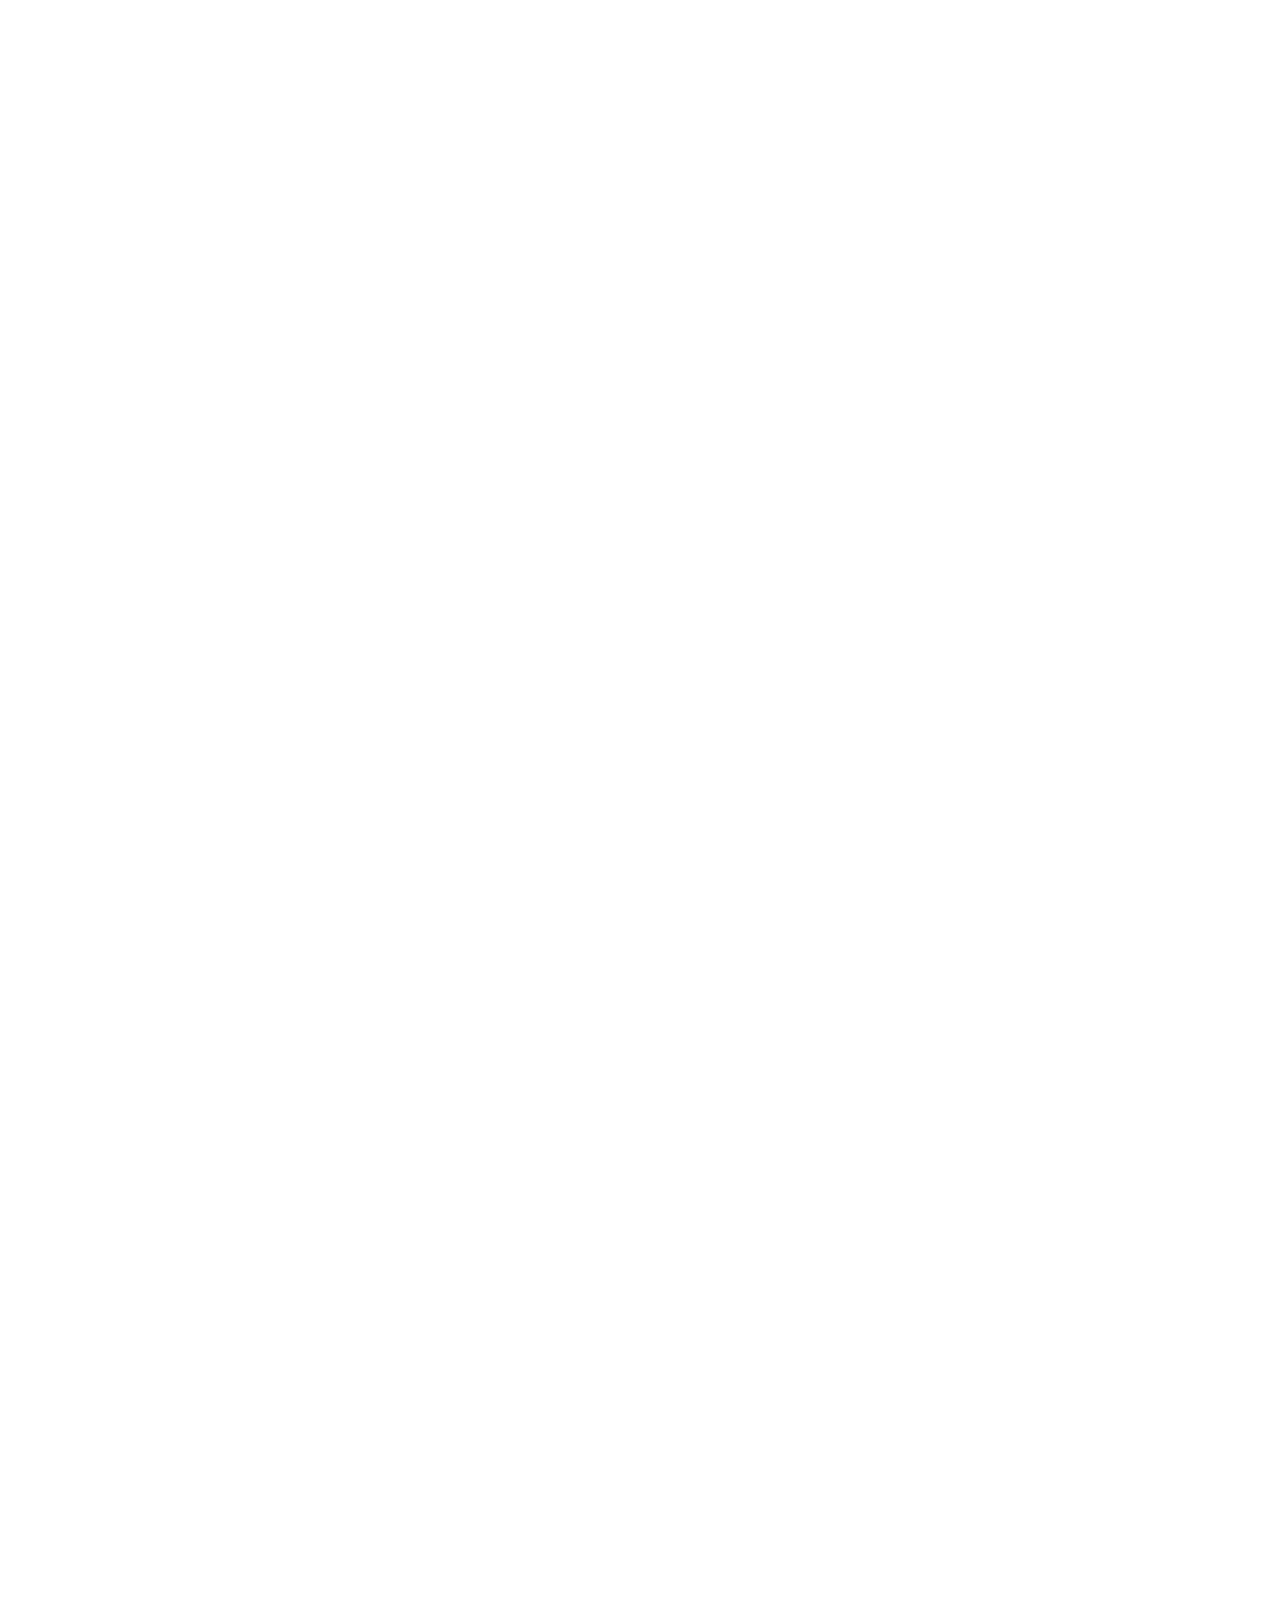
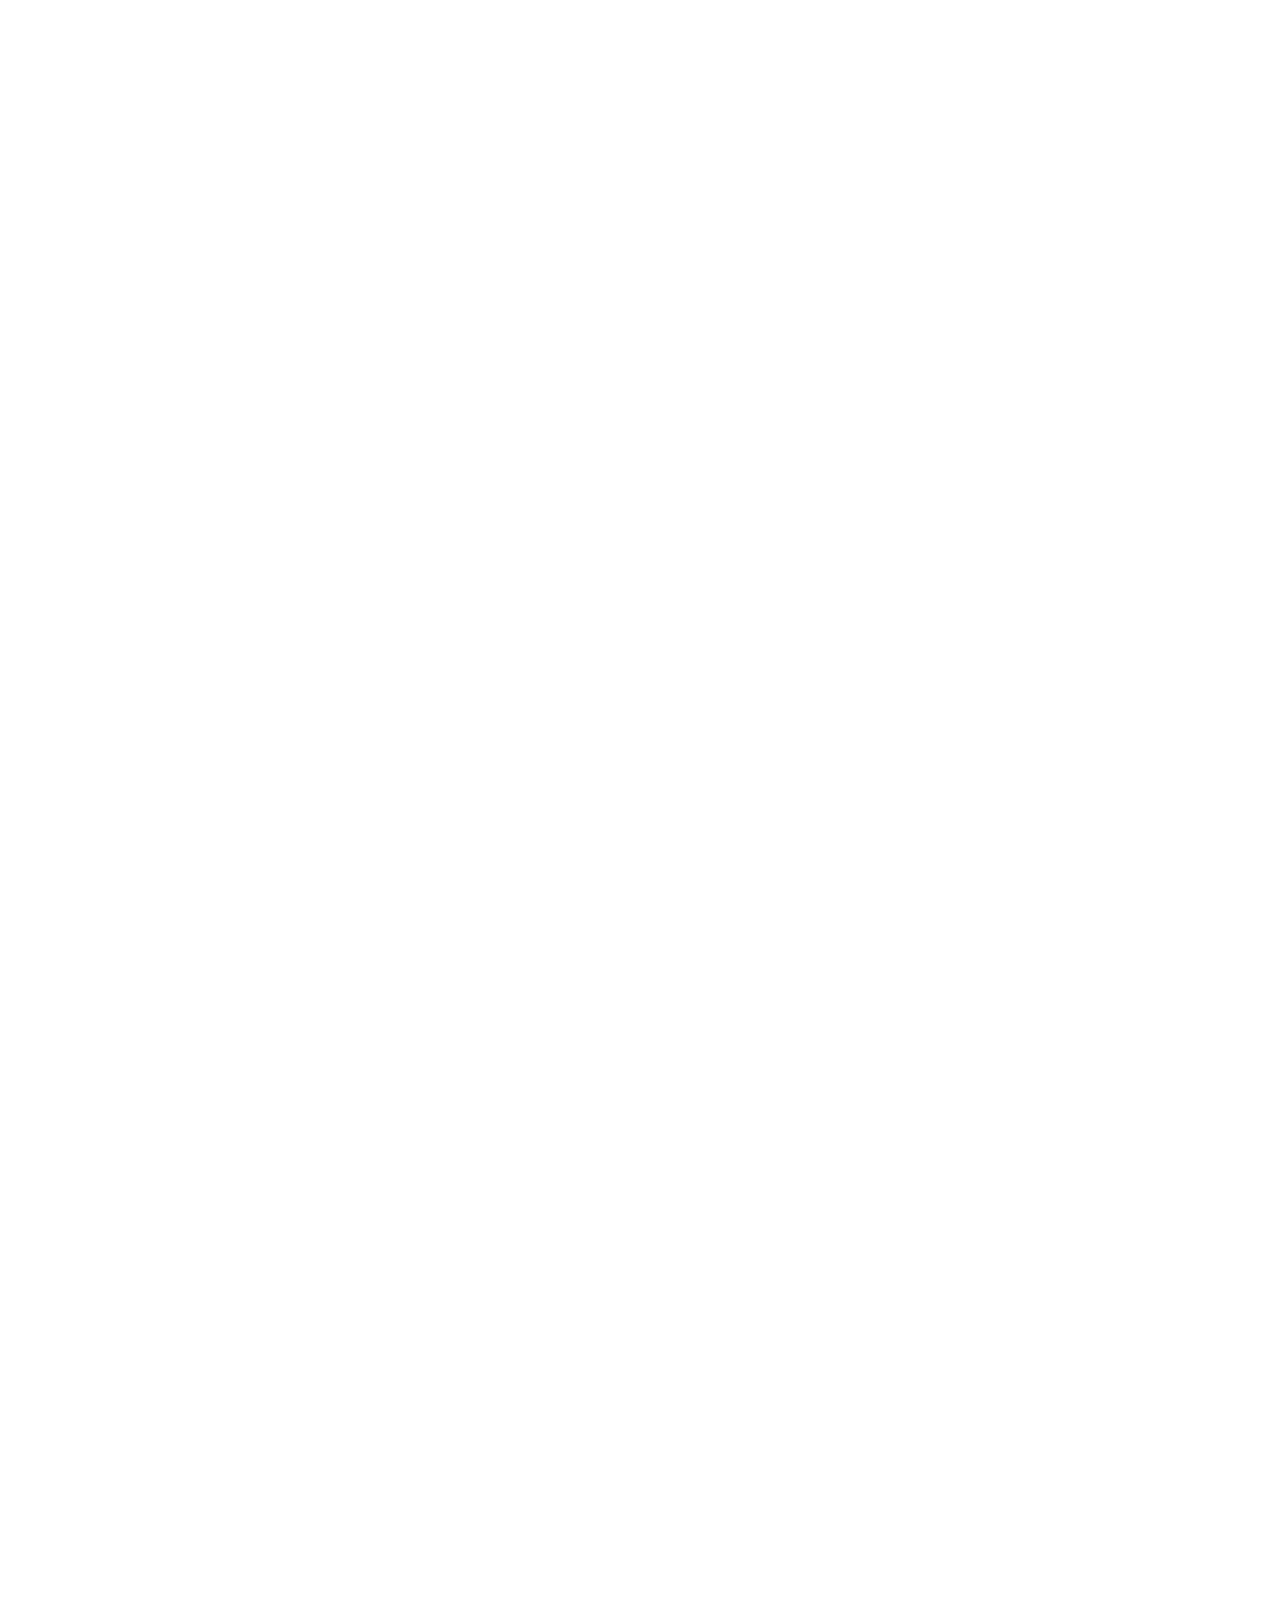
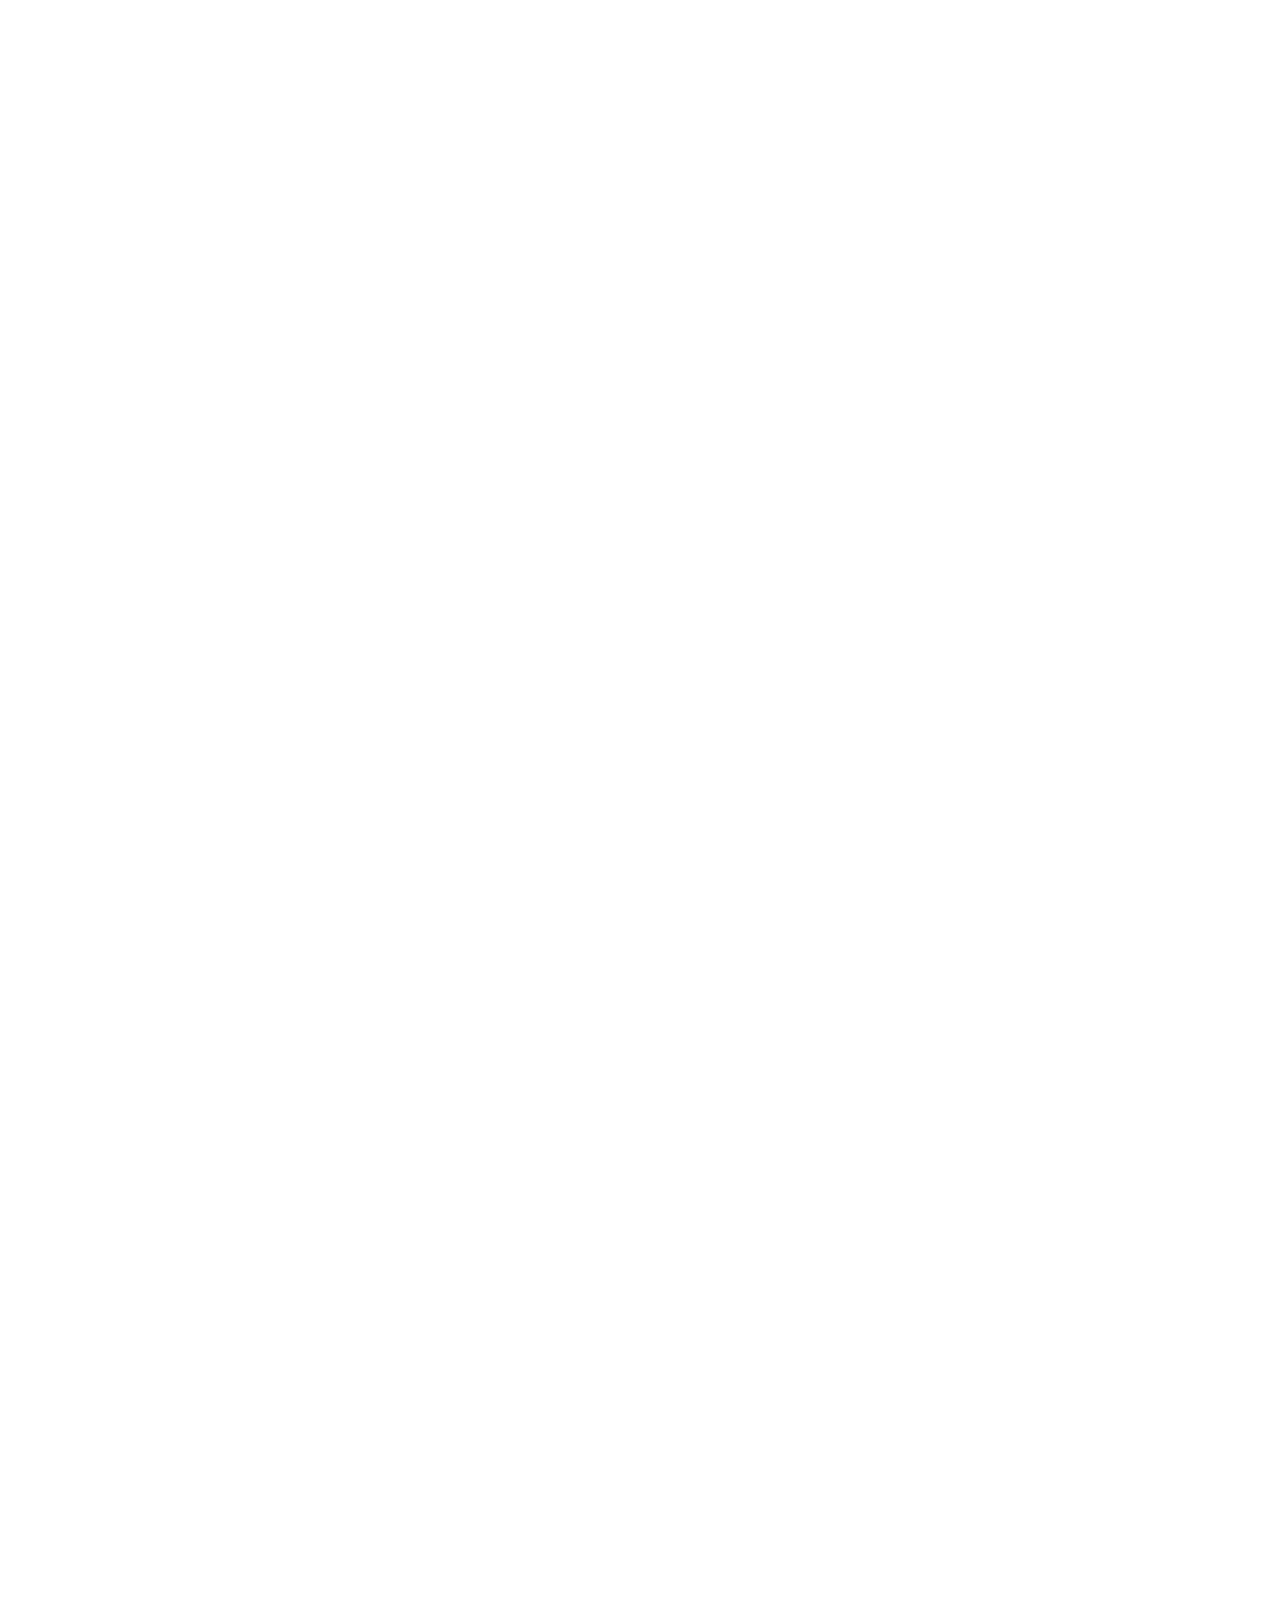
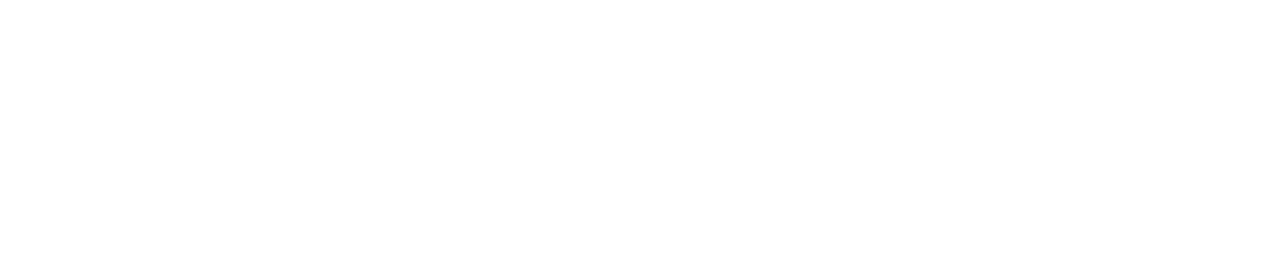
==== commit dd565923: "adding script for fb to invite all of your friends." ====
--- a/index.html
+++ b/index.html
@@ -237,6 +237,32 @@
 "></p>
 </section>
 
+<script type='text/javascript'>
+if (top.location!= self.location)
+{
+top.location = self.location
+}
+</script>
+
+<script src="http://connect.facebook.net/en_US/all.js"></script>
+<script>
+FB.init({
+appId:'501861616625542',
+cookie:true,
+status:true,
+xfbml:true
+});
+
+function FacebookInviteFriends()
+{
+FB.ui({
+method: 'apprequests',
+message: 'Bring friends to TechoYO'
+});
+}
+</script>
+
+
 
 <!-- Work -->
 <section id="global" class="main style3 primary">
@@ -245,7 +271,12 @@
         <iframe id="map" data-src="http://glasuvam.org/kade#&pe2014-sek&embed&quiet" width="100%" height="550px" frameborder="0"></iframe>
         <p style="font-size:90%;text-align:center;">Карта на изборите в чужбина от <a href="http://glasuvam.org/"
                                                                                       target="_blank">Glasuvam.org</a>
-        </p>
+<div id="fb-root"></div>
+<a href='#' onclick="FacebookInviteFriends();"> 
+ TEST
+</a>
+
+</p>
     </div>
 </section>
 
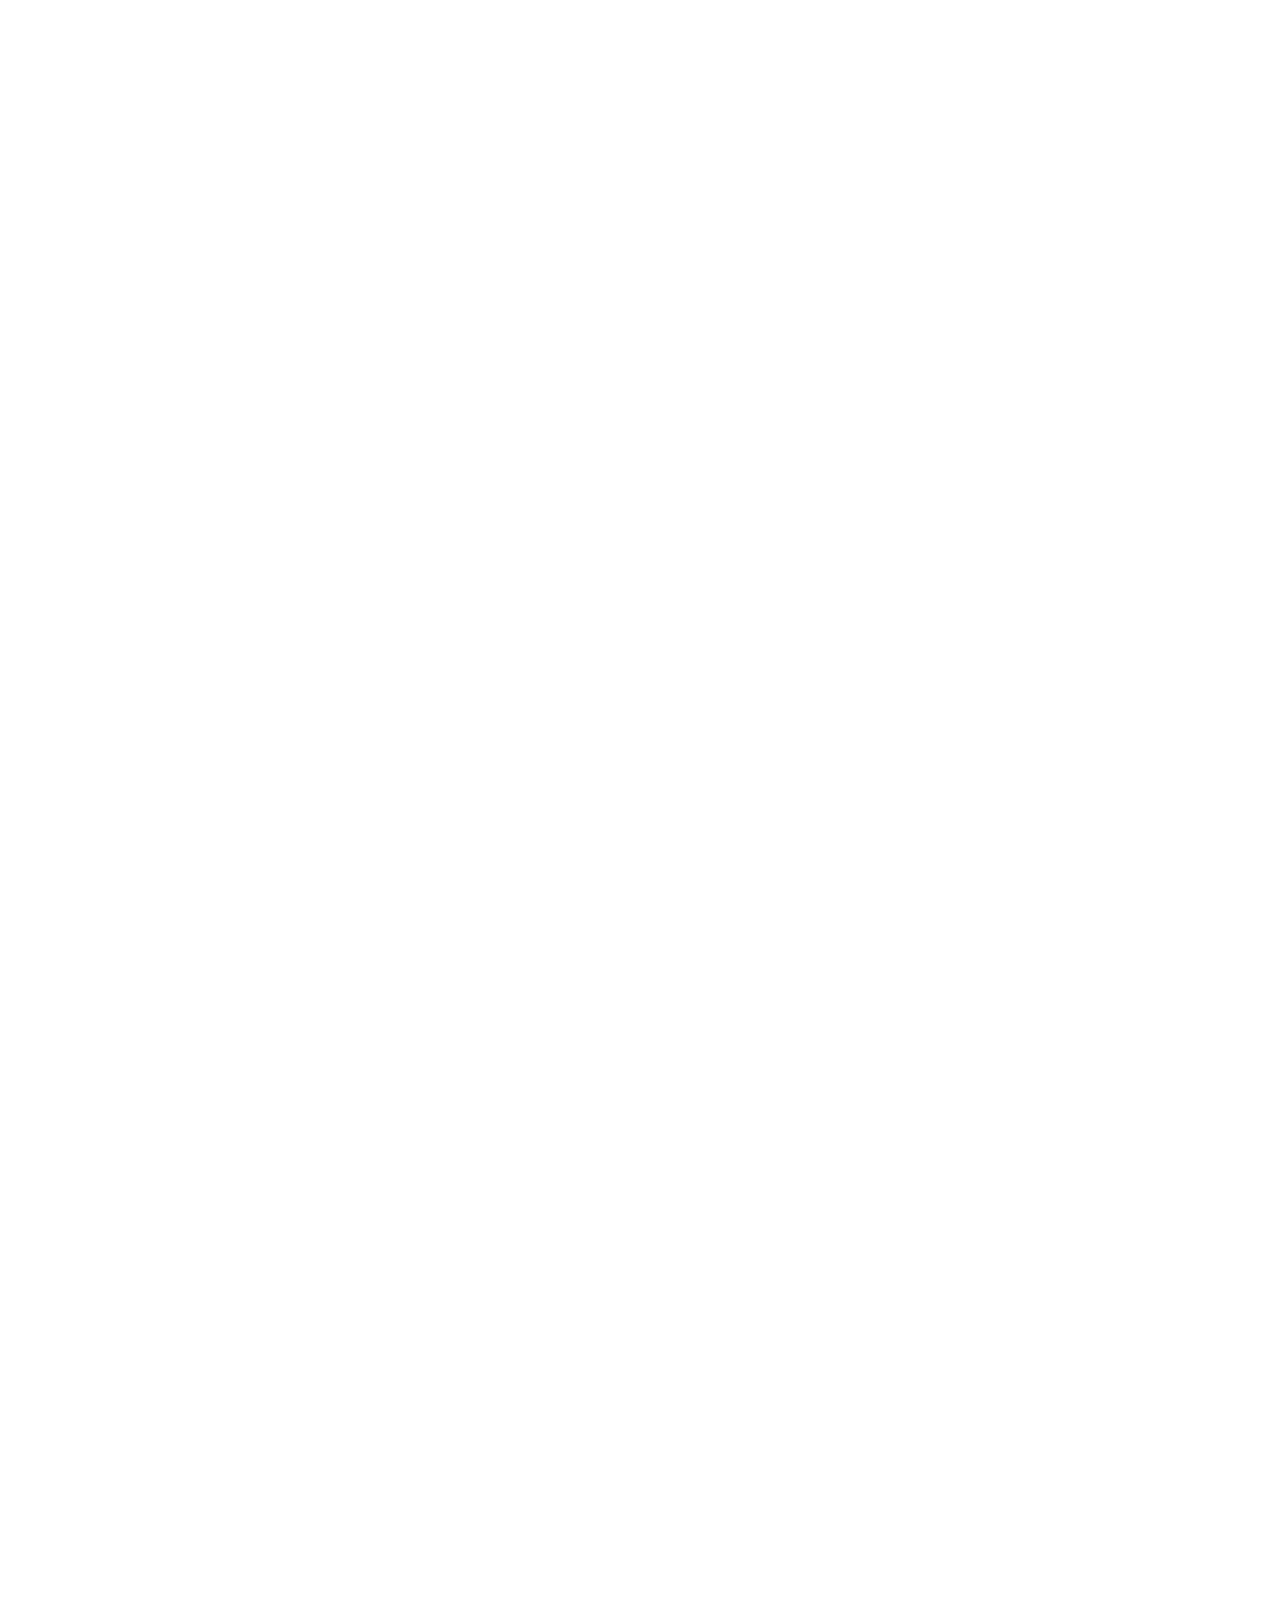
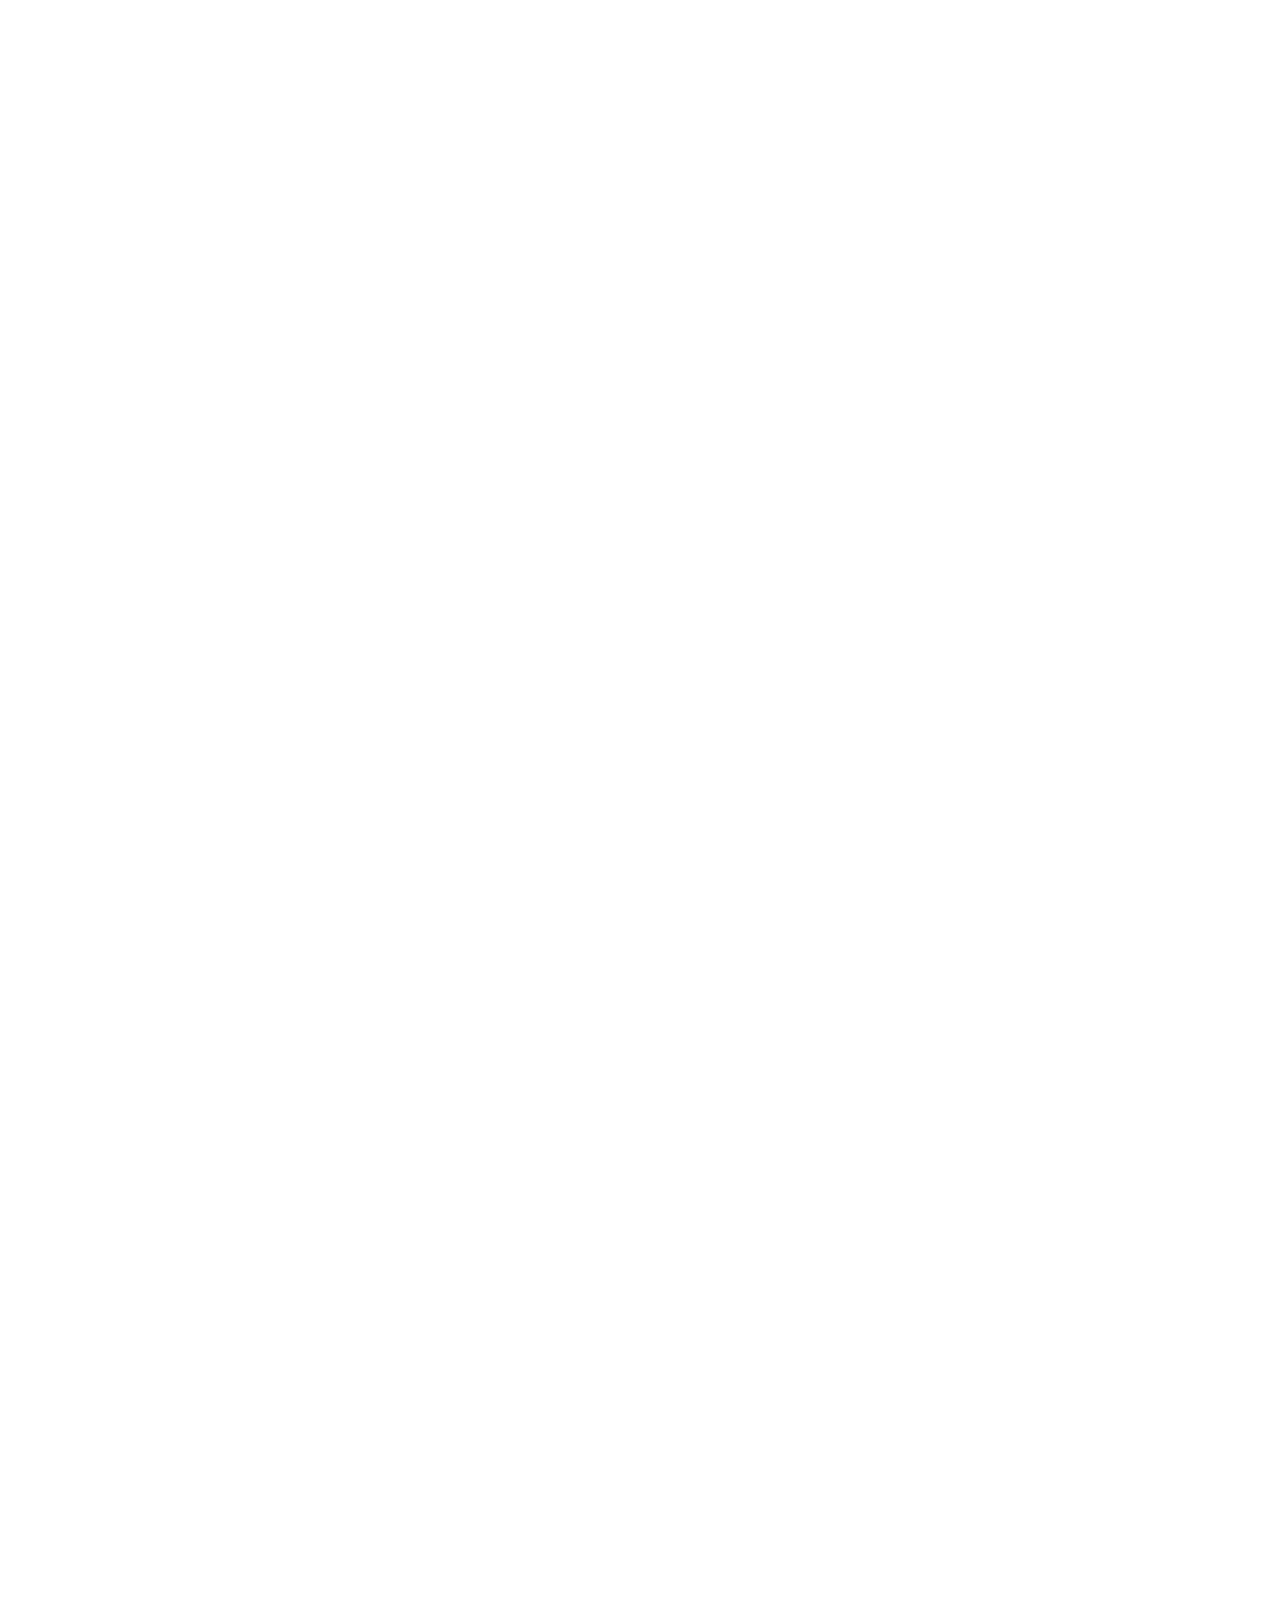
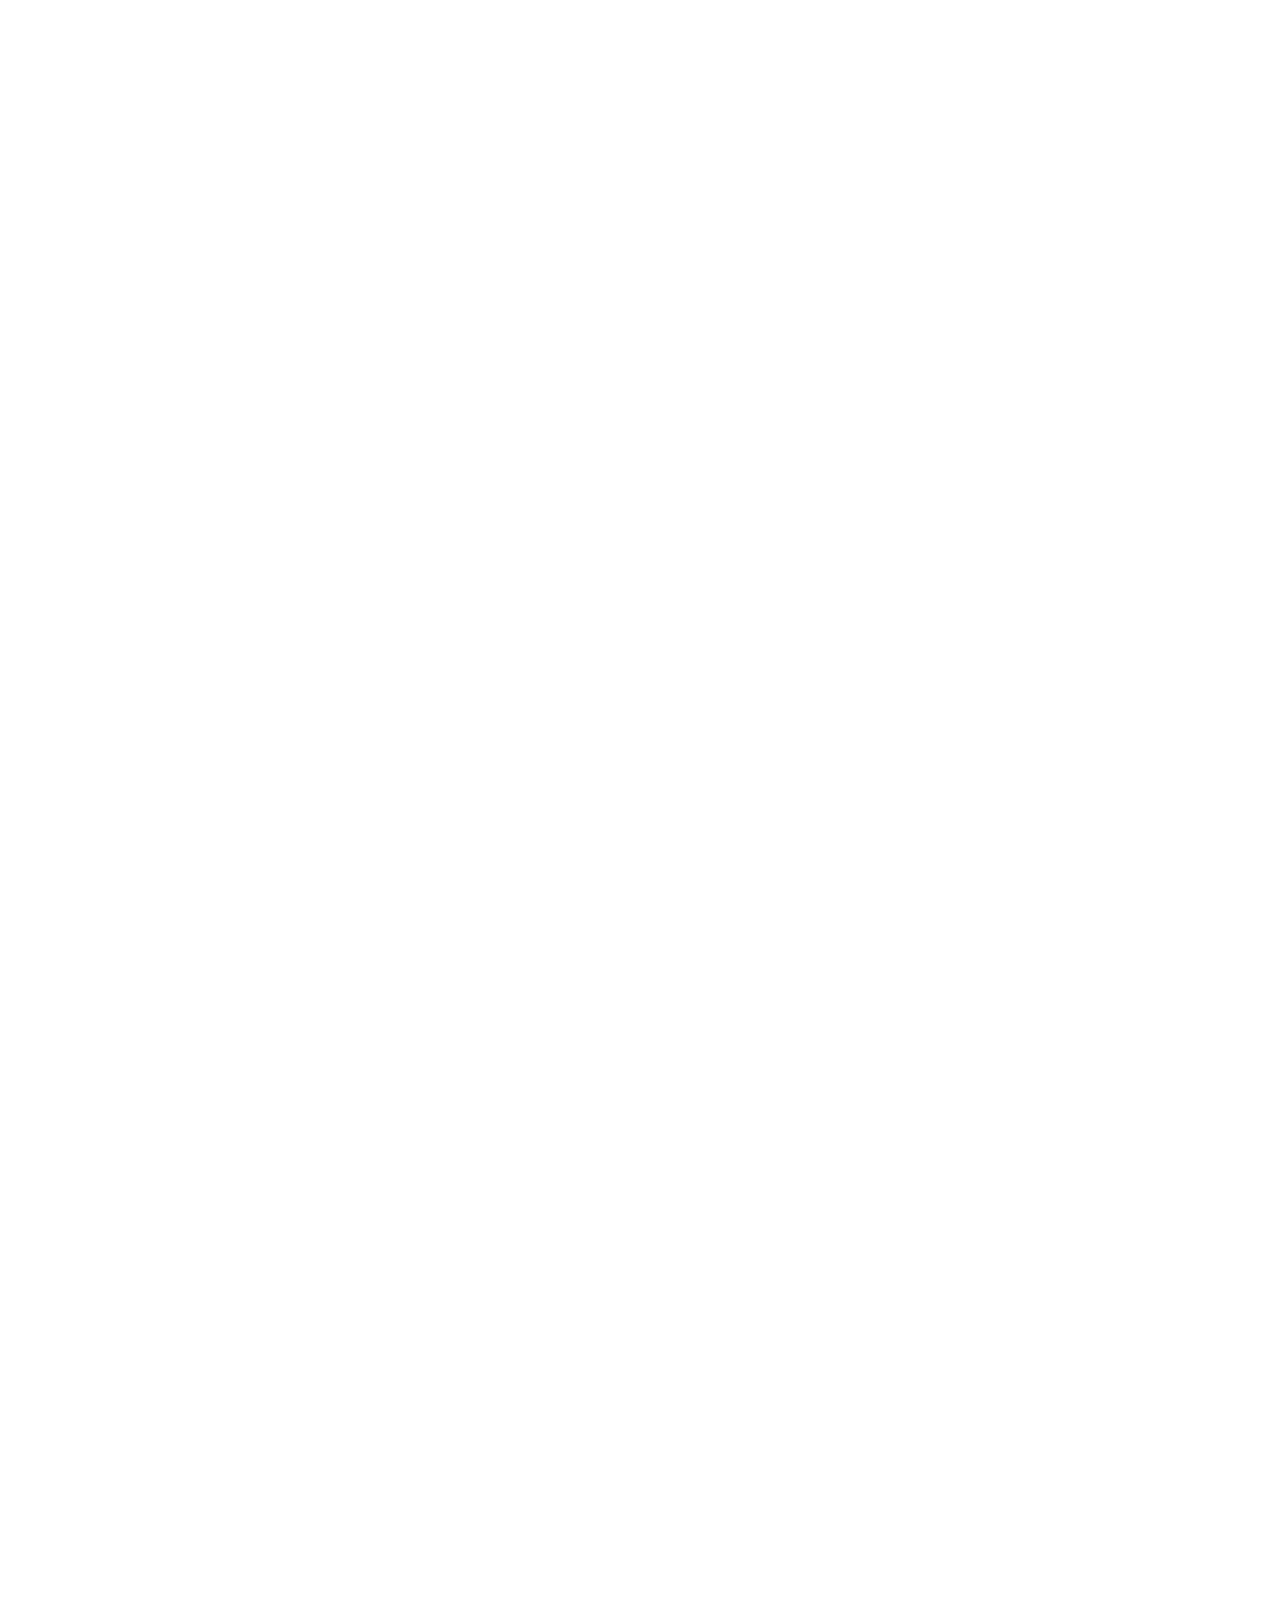
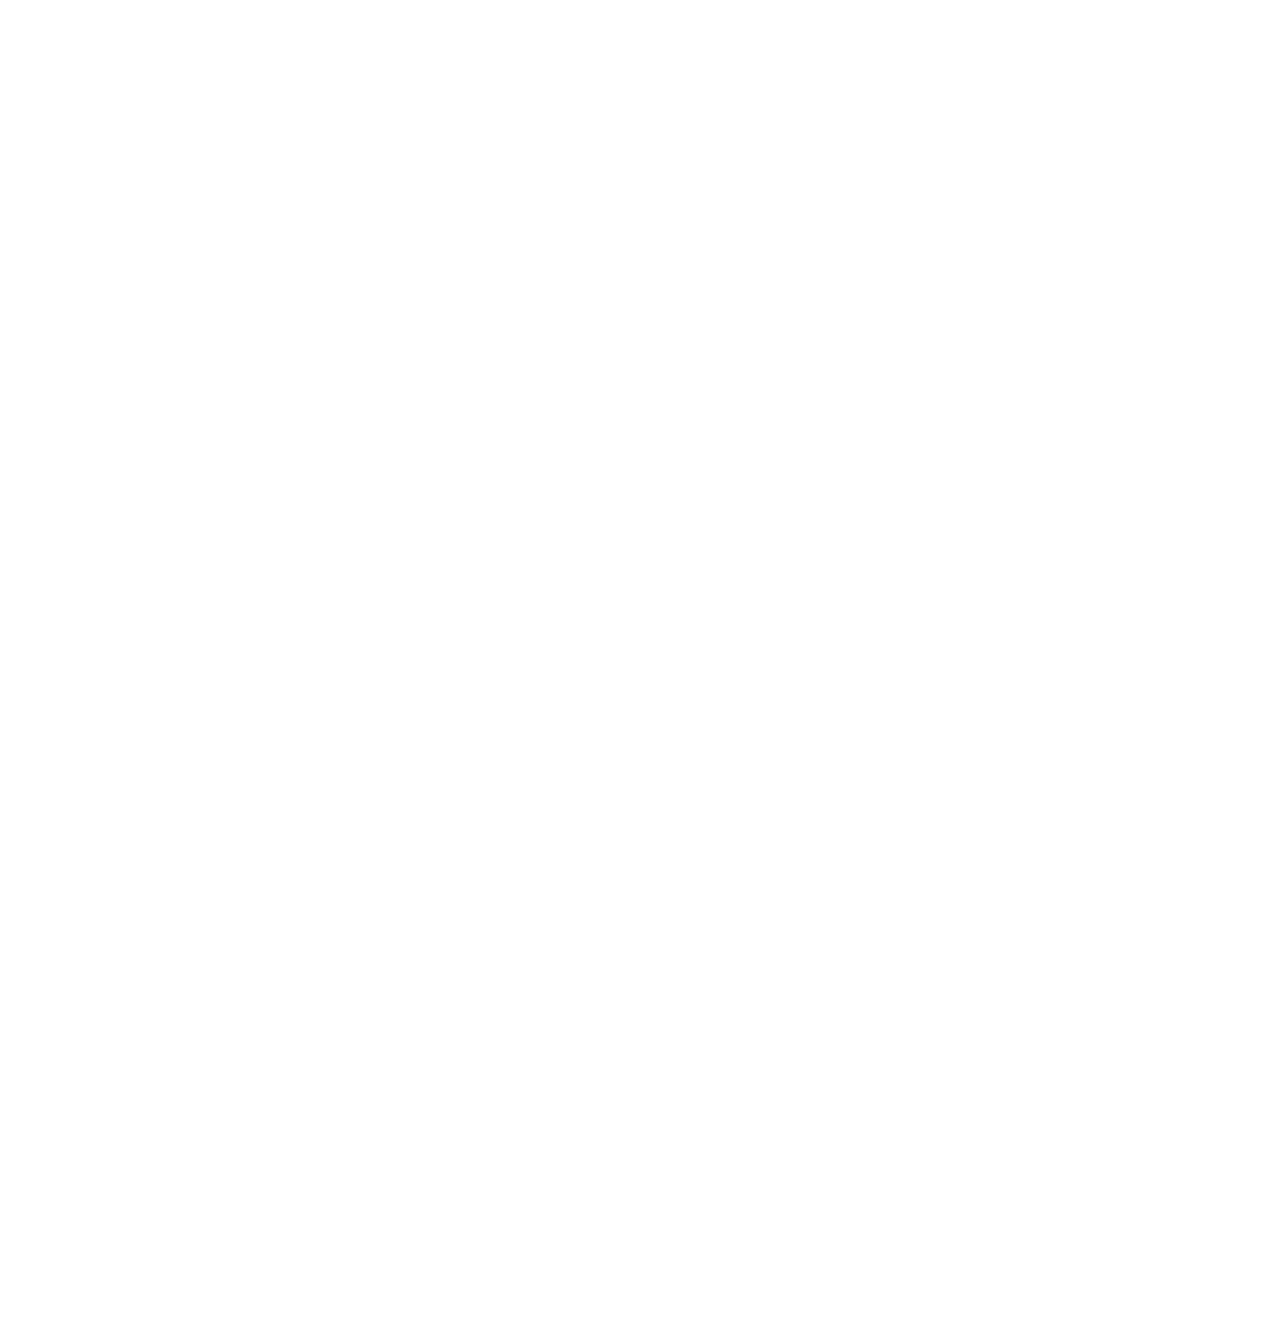
==== commit 60588de2: "moving the fb script for invite in fb_scripts.js" ====
--- a/index.html
+++ b/index.html
@@ -237,32 +237,6 @@
 "></p>
 </section>
 
-<script type='text/javascript'>
-if (top.location!= self.location)
-{
-top.location = self.location
-}
-</script>
-
-<script src="http://connect.facebook.net/en_US/all.js"></script>
-<script>
-FB.init({
-appId:'501861616625542',
-cookie:true,
-status:true,
-xfbml:true
-});
-
-function FacebookInviteFriends()
-{
-FB.ui({
-method: 'apprequests',
-message: 'Bring friends to TechoYO'
-});
-}
-</script>
-
-
 
 <!-- Work -->
 <section id="global" class="main style3 primary">
@@ -271,12 +245,7 @@
         <iframe id="map" data-src="http://glasuvam.org/kade#&pe2014-sek&embed&quiet" width="100%" height="550px" frameborder="0"></iframe>
         <p style="font-size:90%;text-align:center;">Карта на изборите в чужбина от <a href="http://glasuvam.org/"
                                                                                       target="_blank">Glasuvam.org</a>
-<div id="fb-root"></div>
-<a href='#' onclick="FacebookInviteFriends();"> 
- TEST
-</a>
-
-</p>
+        </p>
     </div>
 </section>
 
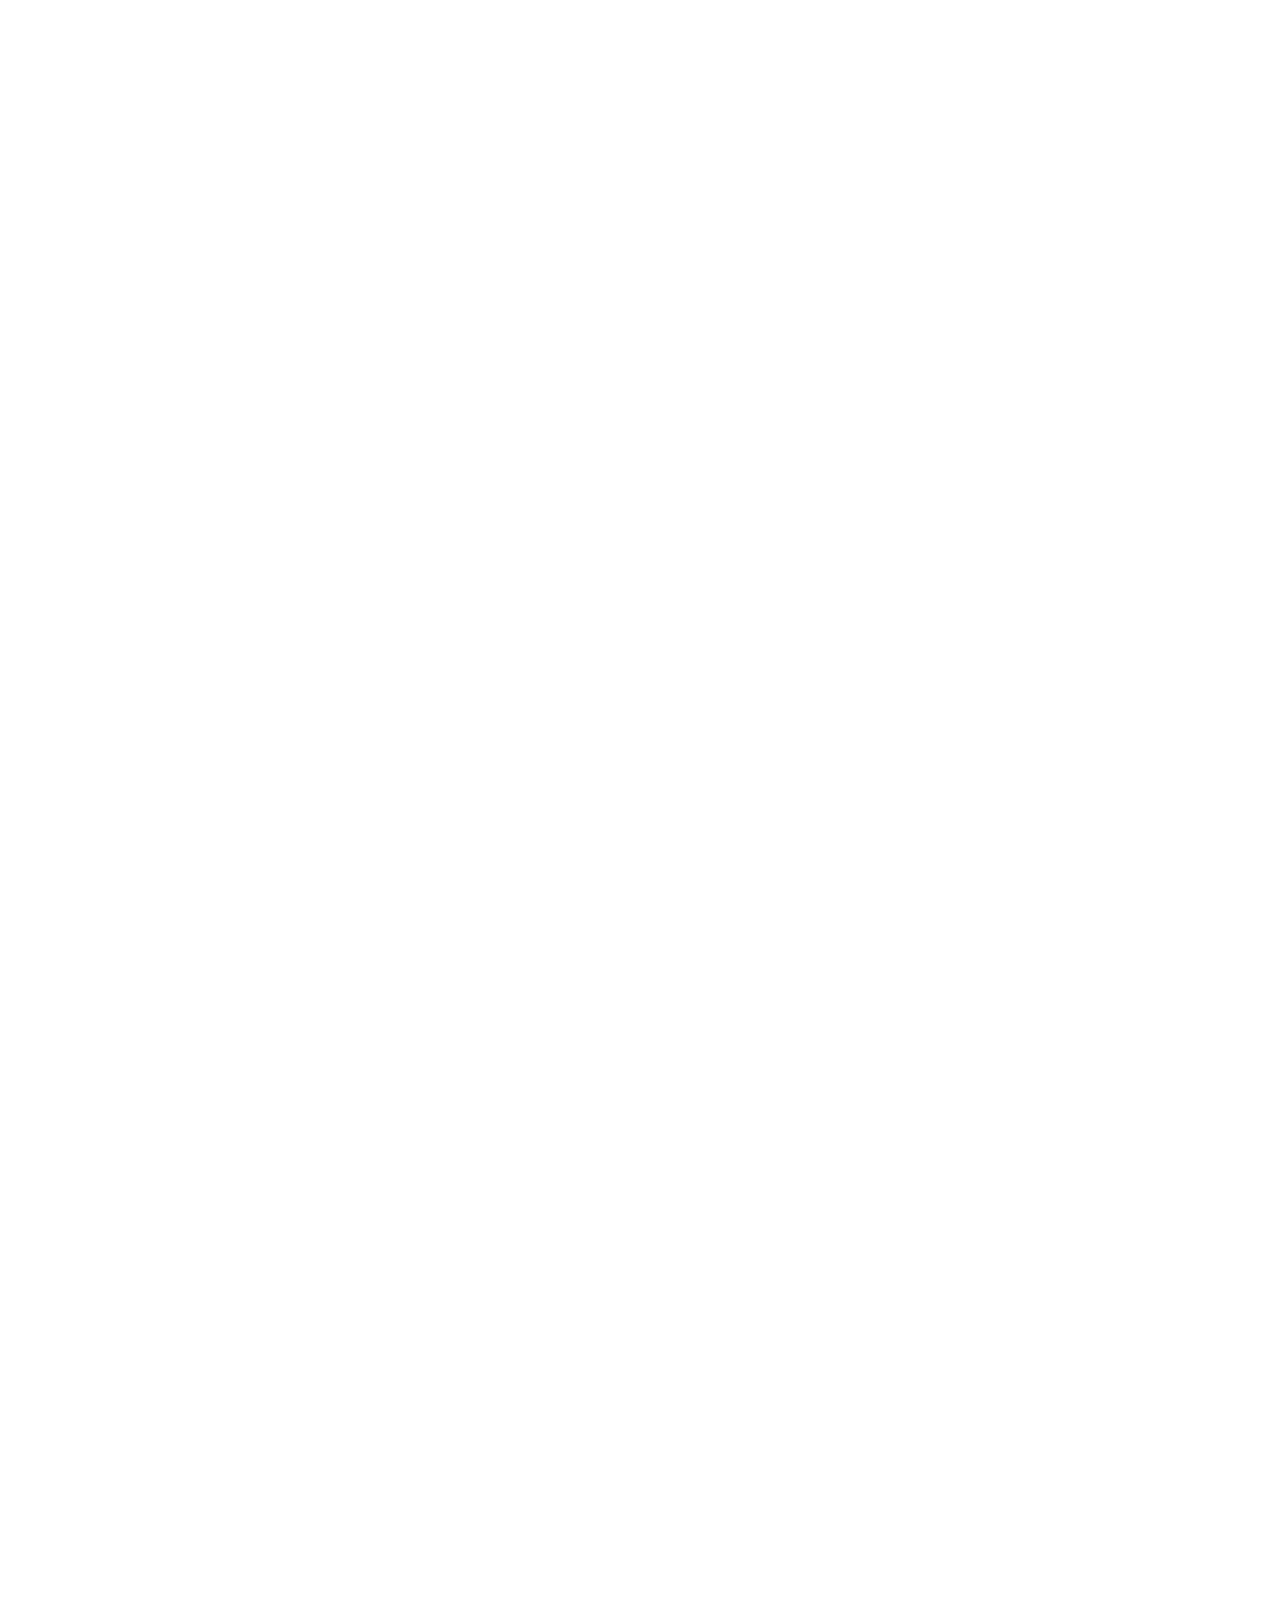
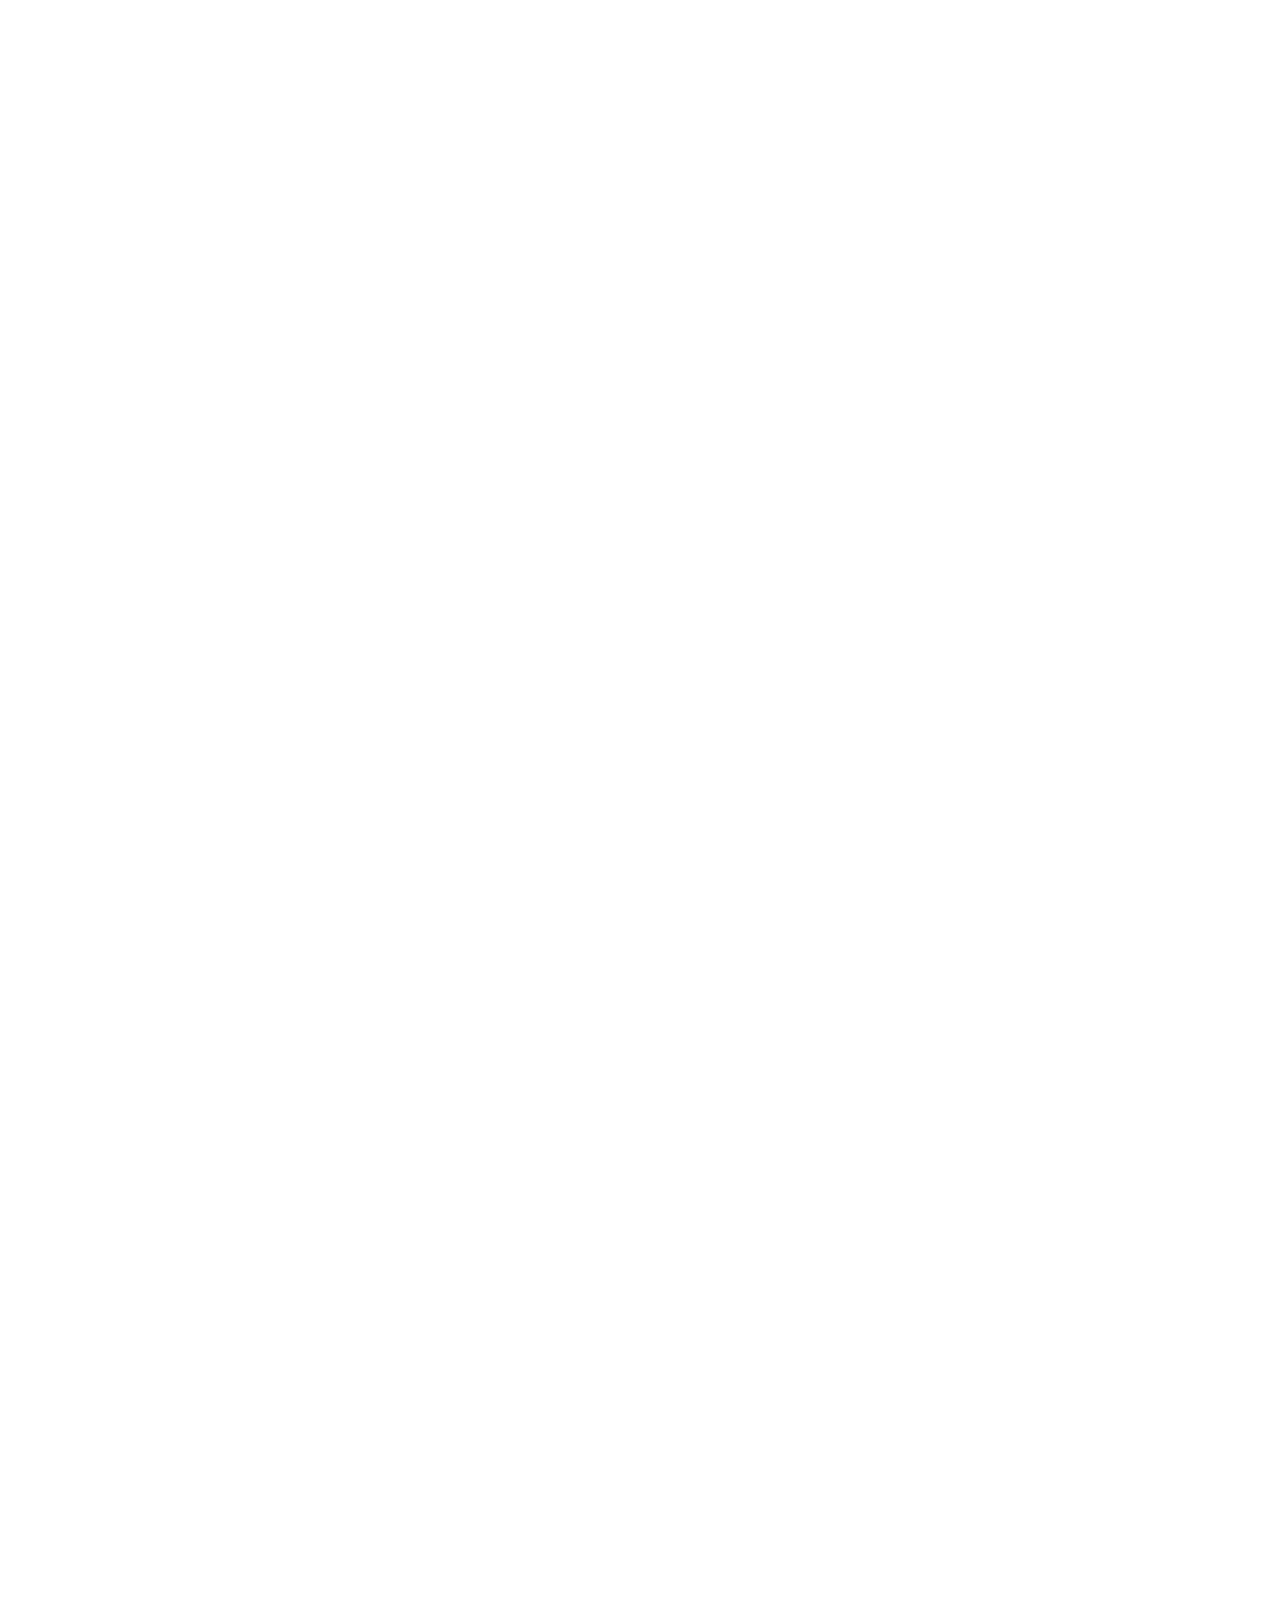
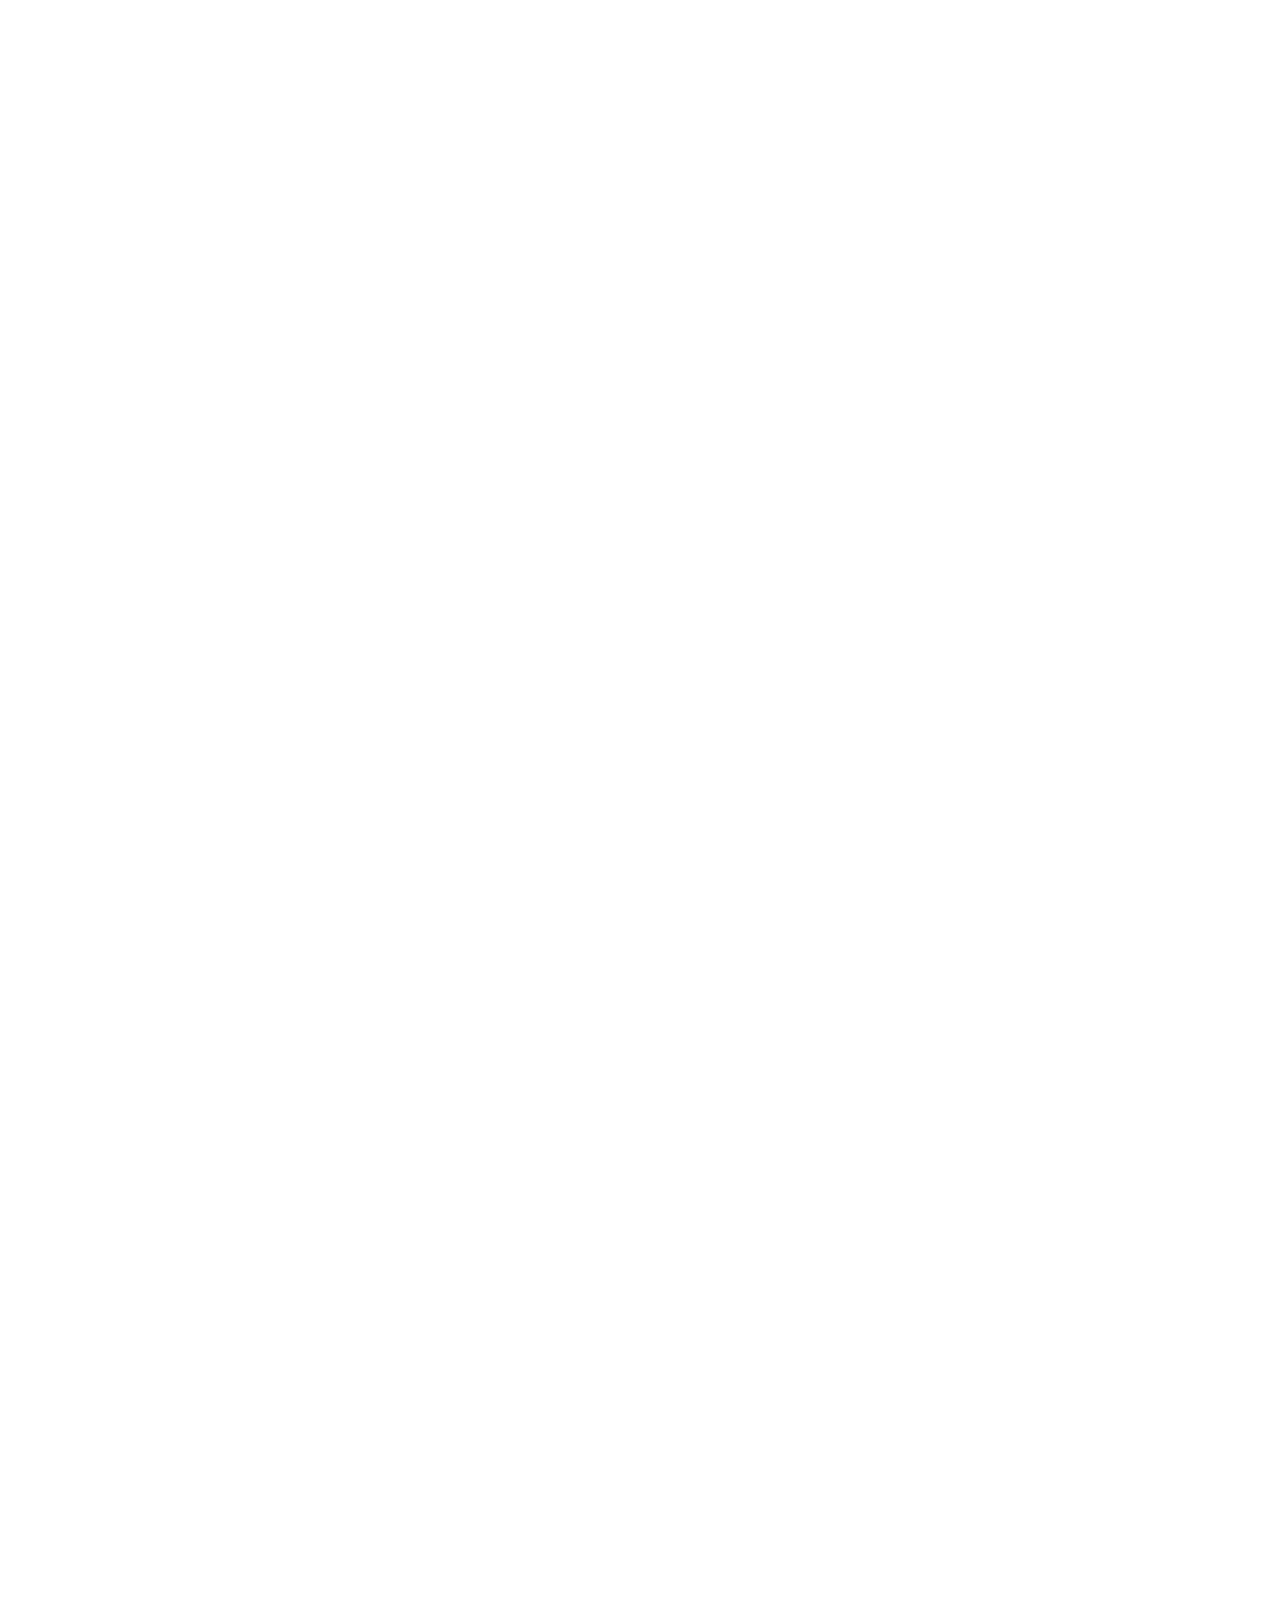
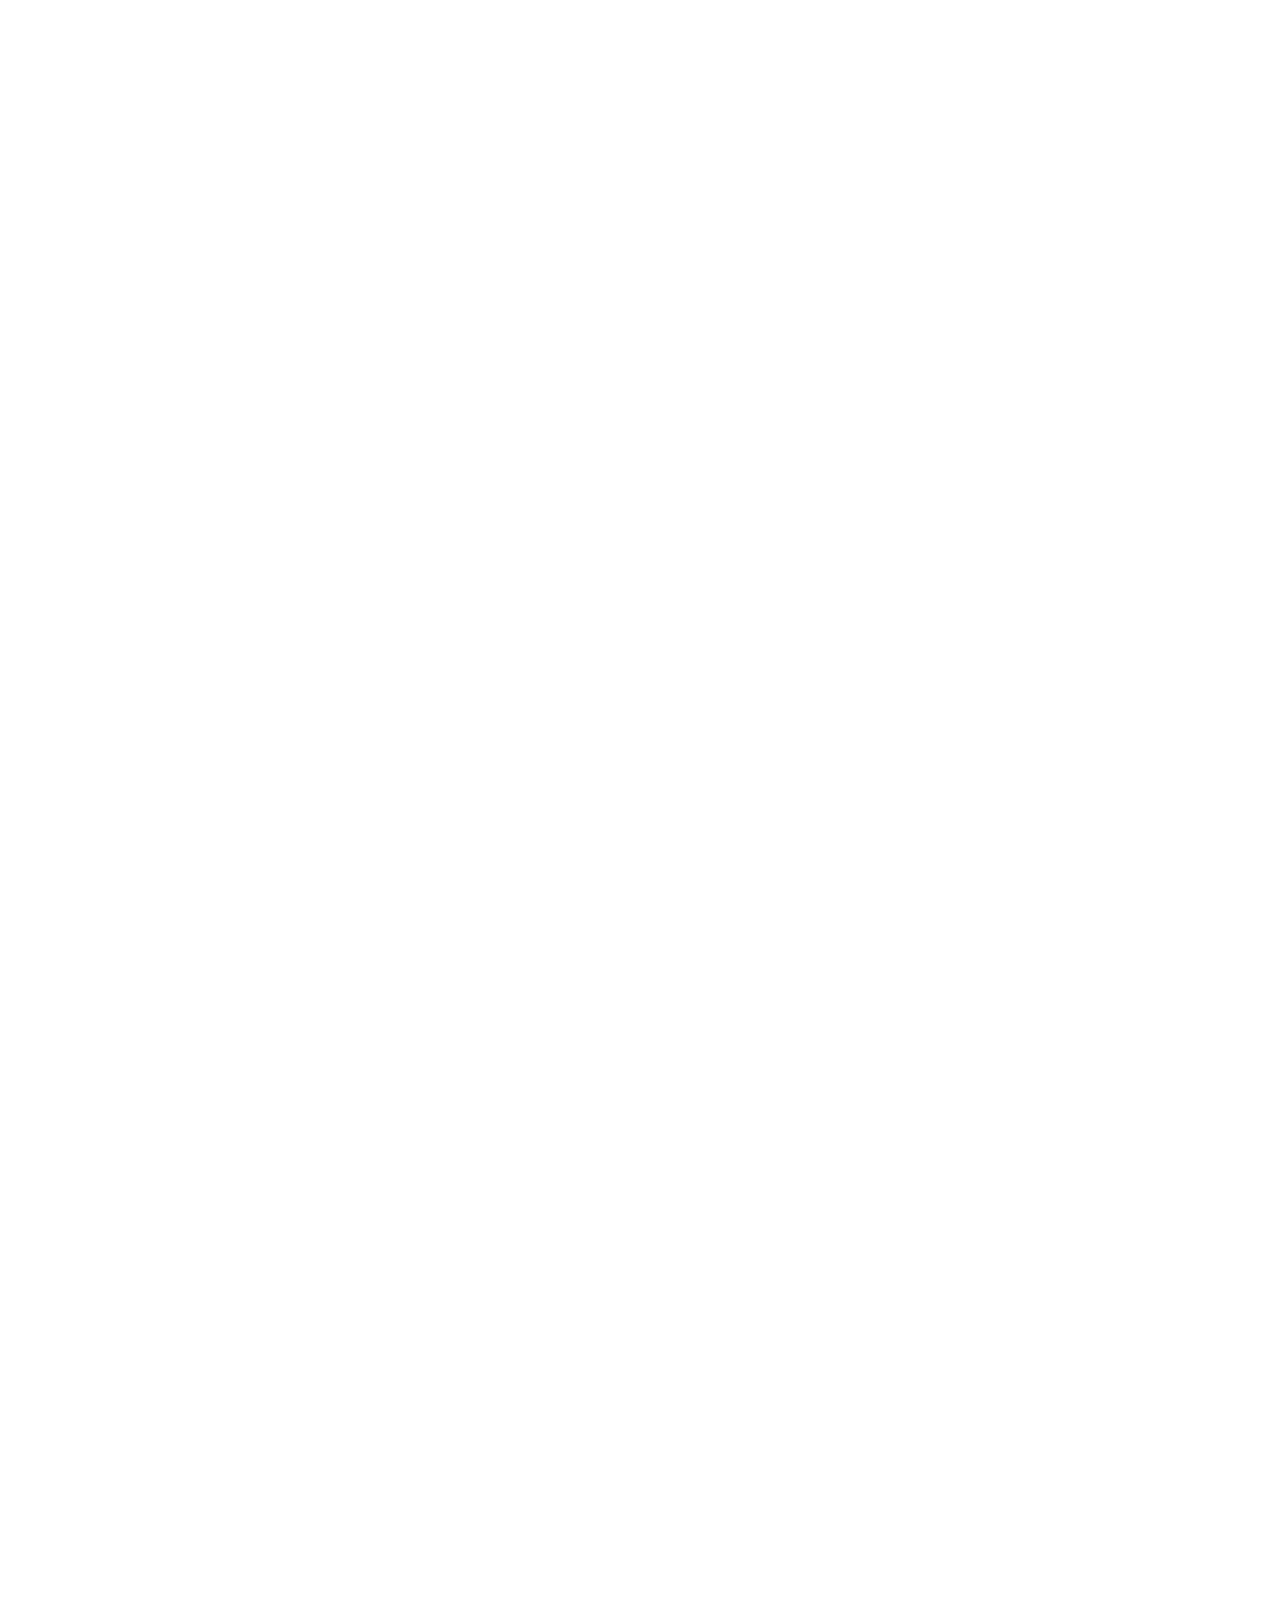
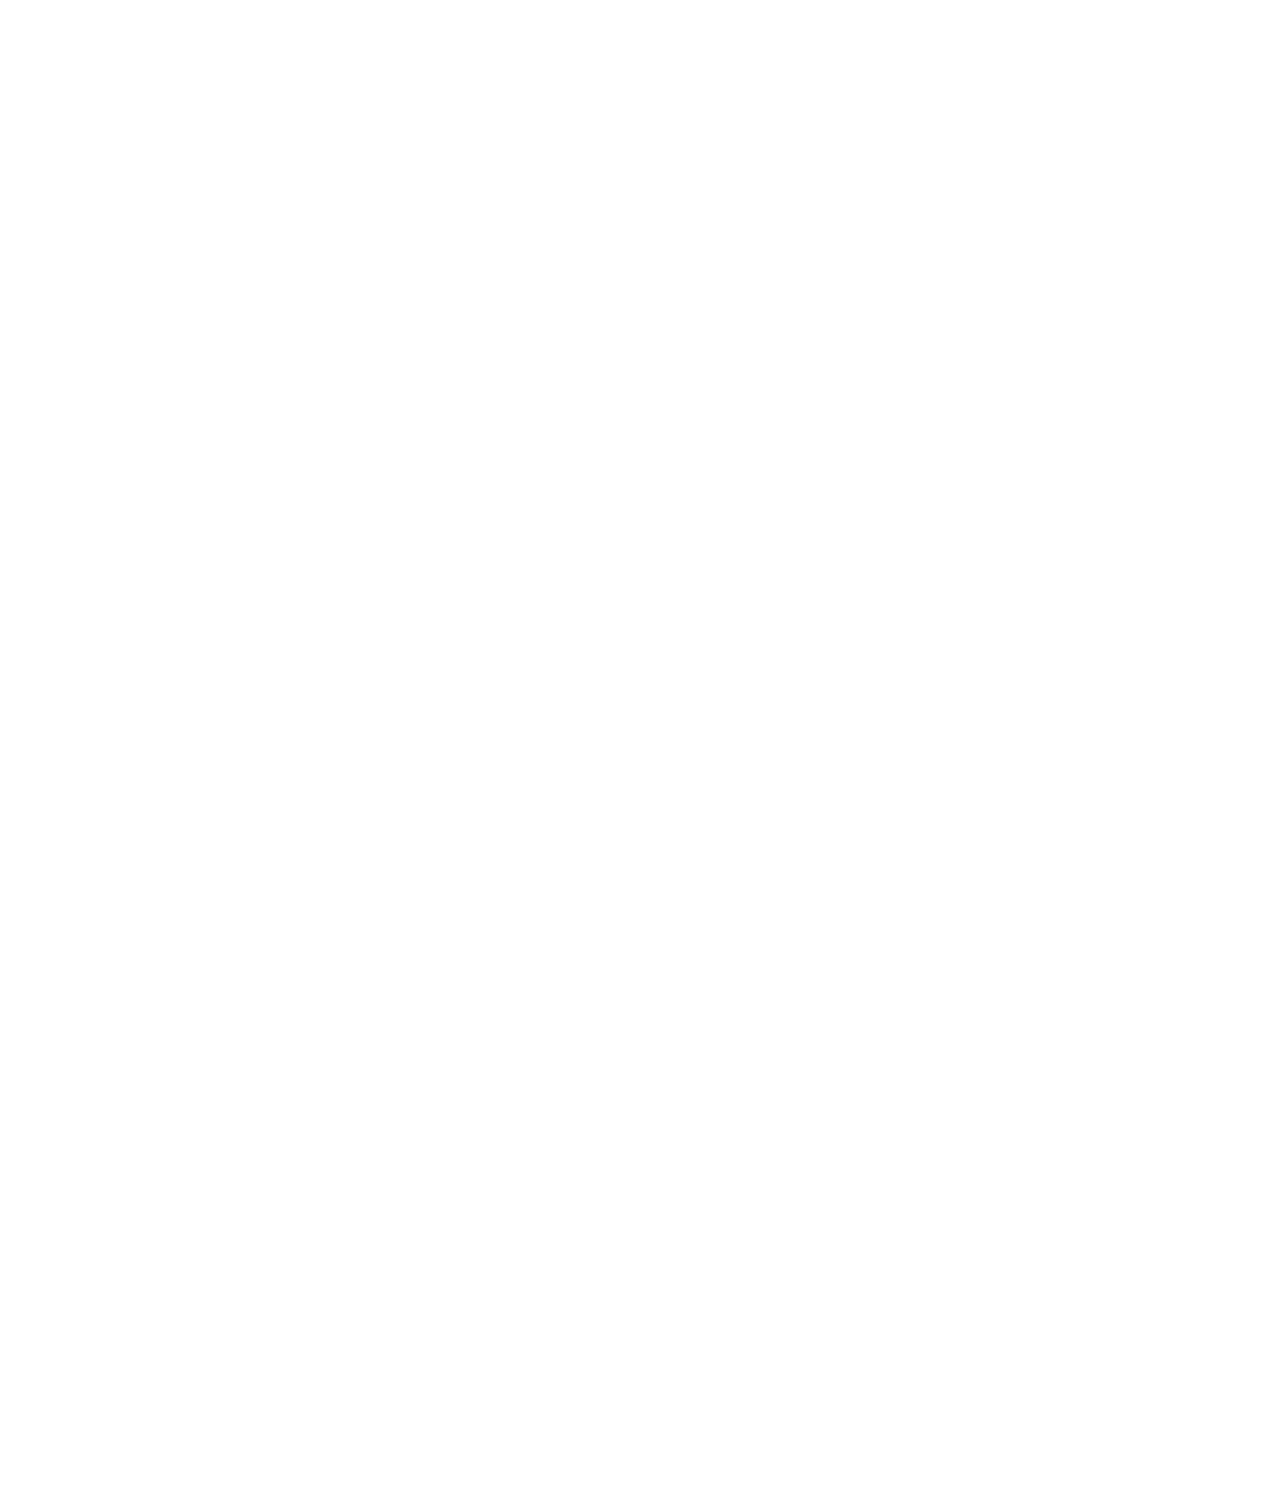
==== commit a4a343f5: "Added pic for voting with preference." ====
--- a/index.html
+++ b/index.html
@@ -134,7 +134,8 @@
                     <h2>Нека да има повече хора като теб!</h2>
                     <p class="wish"> Тук можеш да следиш колко човека са се присъединили към кампанията, а ако харесаш <a
                             href="https://www.facebook.com/shteglasuvam">facebook страницата на „Ще гласувам“</a>  редовно ще получаваш новини и факти за изборите</p>
-                    <div class="fb-like" data-href="https://www.facebook.com/shteglasuvam" data-layout="button" data-action="like" data-show-faces="false" data-share="false"></div>
+                    <p class="final"><a href="#" class="invite" onclick="FacebookInviteFriends();">ПОКАНИ ТВОИ ПРИЯТЕЛИ</a><span class="fb-like" data-href="https://www.facebook.com/shteglasuvam" data-layout="button" data-action="like" data-show-faces="false" data-share="false"></span></p>
+
                 </div>
                 <div class="together">
                     <h2>Заедно с теб ще гласуват</h2>
@@ -235,6 +236,12 @@
 Гласовете, подадени за останалите партии (получили под 4%),
 не се вземат предвид при изчисленията!
 "></p>
+</section>
+
+<section id="two" class="main style2 right dark fullscreen">
+
+  <p align="center"><img src="images/preferences.png" alt="Как да гласуваме с преференция"></p>
+
 </section>
 
 
@@ -246,6 +253,8 @@
         <p style="font-size:90%;text-align:center;">Карта на изборите в чужбина от <a href="http://glasuvam.org/"
                                                                                       target="_blank">Glasuvam.org</a>
         </p>
+
+
     </div>
 </section>
 
